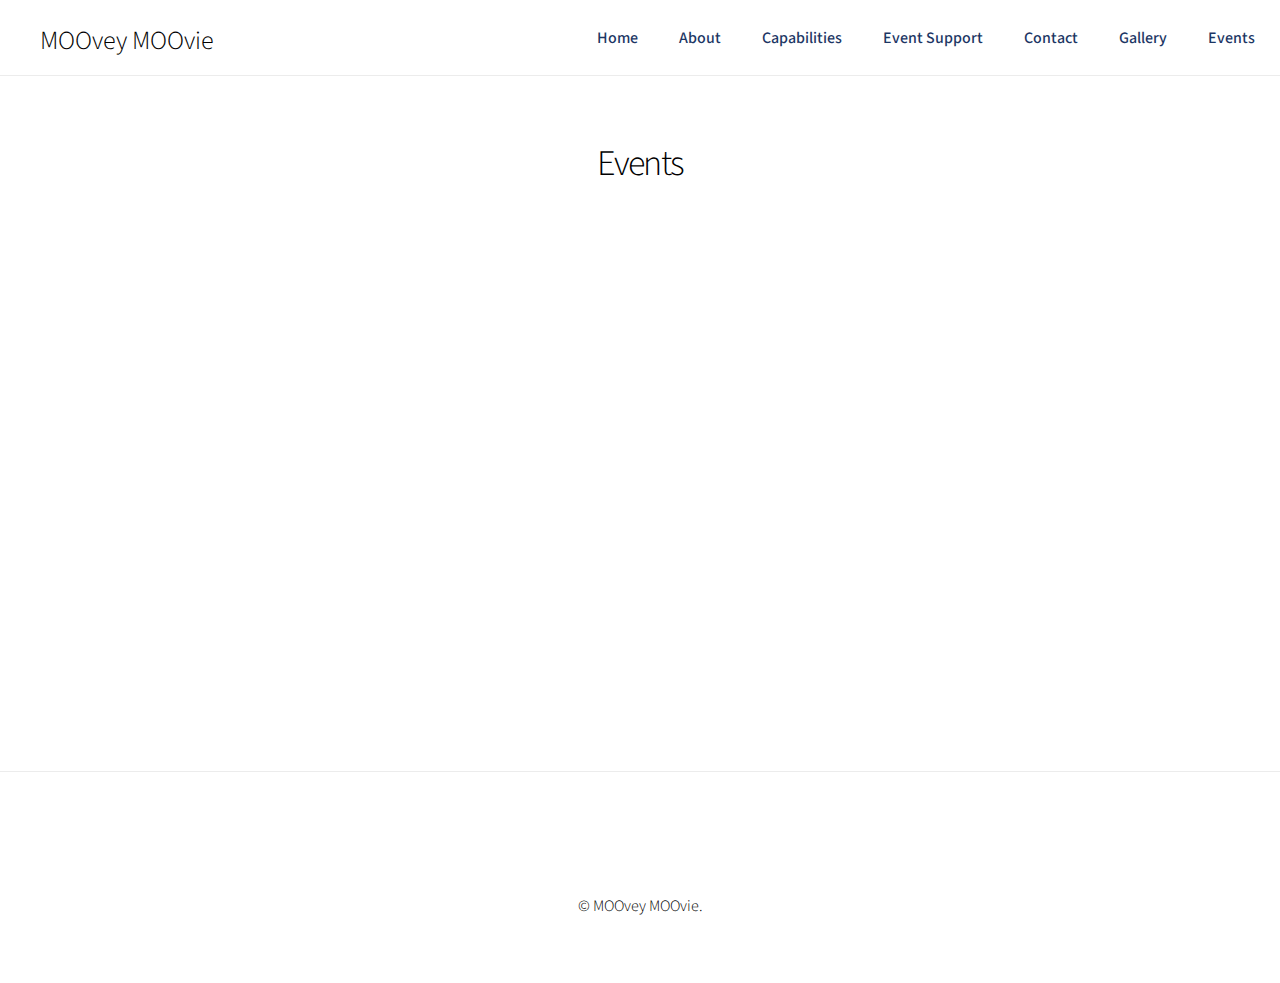
==== events.html @ 5aff8e3c "added nav header and moved events to new page" ====
<!DOCTYPE HTML>
<html>
	<head>
		<title>MOOvey MOOvie | Events</title>
		<meta charset="utf-8" />
		<meta name="viewport" content="width=device-width, initial-scale=1, user-scalable=no" />
		<link rel="stylesheet" href="assets/css/main.css" />
		<noscript><link rel="stylesheet" href="assets/css/noscript.css" /></noscript>
		<script src="https://identity.netlify.com/v1/netlify-identity-widget.js"></script>
	</head>
	<body class="is-preload">

		<!-- Wrapper -->
			<div id="wrapper" class="divided">

                <!-- Header -->
				<header>
					<div class="head_container">
						<div class="logo">
							<a href="#home">MOOvey MOOvie</a>
						</div>
						<div class="menu" id="myTopnav">
							<ul>
								<a href="javascript:void(0);" style="font-size:15px;" class="icon" onclick="openNav()">&#9776;</a>
								<li><a href="index.html#home">Home</a></li>
								<li><a href="index.html#about">About</a></li>
								<li><a href="index.html#capabilities">Capabilities</a></li>
								<li><a href="index.html#event-support">Event Support</a></li>
								<li><a href="index.html#contact">Contact</a></li>
								<li><a href="index.html#gallery">Gallery</a></li>
								<li><a href="events.html">Events</a></li>
							</ul>
						</div>
					</div>
				</header>
				<div id="mySidenav" class="sidenav">
					  <a href="javascript:void(0)" class="closebtn" onclick="closeNav()">&times;</a>
					  <a href="index.html#home">Home</a>
					  <a href="index.html#about">About</a>
					  <a href="index.html#capabilities">Capabilities</a>
					  <a href="index.html#event-Support">Event Support</a>
					  <a href="index.html#contact">Contact</a>
					  <a href="index.html#gallery">Gallery</a>
					  <a href="events.html">Events</a>
					  <p style="color: #1c3664; text-align: center">Hubover &copy; 2017</p>
				</div>

                <!-- Five -->
					<section class="wrapper style1 align-center">
						<div class="inner">
							<h2>Events</h2>
							<div class="responsive-iframe-container big-calendar">
								<iframe src="https://calendar.google.com/calendar/embed?height=600&wkst=1&bgcolor=%23ffffff&ctz=America%2FDenver&showTitle=0&showNav=1&showDate=1&showPrint=1&showTabs=1&showCalendars=0&showTz=1&mode=MONTH&src=ZmNiYmpuNHFqN3JnMDhkbWN1ZnJudmVocmdAZ3JvdXAuY2FsZW5kYXIuZ29vZ2xlLmNvbQ&color=%23A79B8E" style="border-width:0" width="800" height="600" frameborder="0" scrolling="no"></iframe>
							</div>
							<div class="responsive-iframe-container small-calendar">
								<iframe src="https://calendar.google.com/calendar/embed?height=600&wkst=1&bgcolor=%23ffffff&ctz=America%2FDenver&showTitle=0&showNav=1&showDate=1&showPrint=1&showTabs=0&showCalendars=0&showTz=1&mode=AGENDA&src=ZmNiYmpuNHFqN3JnMDhkbWN1ZnJudmVocmdAZ3JvdXAuY2FsZW5kYXIuZ29vZ2xlLmNvbQ&color=%23A79B8E" style="border-width:0" width="800" height="600" frameborder="0" scrolling="no"></iframe>
							</div>
						</div>
					</section>

				<!-- Footer -->
                <footer class="wrapper style1 align-center">
                    <div class="inner">
                        <ul class="icons">
                            <li><a href="#" class="icon brands style2 fa-twitter"><span class="label">Twitter</span></a></li>
                            <li><a href="#" class="icon brands style2 fa-facebook-f"><span class="label">Facebook</span></a></li>
                            <li><a href="#" class="icon brands style2 fa-instagram"><span class="label">Instagram</span></a></li>
                            <li><a href="#" class="icon brands style2 fa-linkedin-in"><span class="label">LinkedIn</span></a></li>
                            <li><a href="#" class="icon style2 fa-envelope"><span class="label">Email</span></a></li>
                        </ul>
                        <p>&copy; MOOvey MOOvie.</p>
                    </div>
                </footer>

            </div>

    <!-- Scripts -->
        <script src="assets/js/jquery.min.js"></script>
        <script src="assets/js/jquery.scrollex.min.js"></script>
        <script src="assets/js/jquery.scrolly.min.js"></script>
        <script src="assets/js/browser.min.js"></script>
        <script src="assets/js/breakpoints.min.js"></script>
        <script src="assets/js/util.js"></script>
        <script src="assets/js/main.js"></script>

        <script>
            if (window.netlifyIdentity) {
              window.netlifyIdentity.on("init", user => {
                if (!user) {
                  window.netlifyIdentity.on("login", () => {
                    document.location.href = "/admin/";
                  });
                }
              });
            }
        </script>

    </body>
</html>
---- assets/css/main.css ----
@import url(fontawesome-all.min.css);
@import url("https://fonts.googleapis.com/css?family=Source+Sans+Pro:300,300i,400,400i");

/* Responsive iFrame */

.responsive-iframe-container {
	position: relative;
	padding-bottom: 56.25%;
	padding-top: 30px;
	height: 0;
	overflow: hidden;
}
	
.responsive-iframe-container iframe,
.vresponsive-iframe-container object,
.vresponsive-iframe-container embed {
	position: absolute;
	top: 0;
	left: 0;
	width: 100%;
	height: 100%;
}

@media screen and (max-width: 500px) {
	.big-calendar {
		display: none;
	}
}

@media screen and (min-width: 501px) {
	.small-calendar {
		display: none;
	}
}

/* Responsive Nav Header */

header{
	border: black;
	border-width: 2px;
	box-shadow: 0px 3px 20px 3px rgba(0, 0, 0, 0.06);
	height: 75px;
}

.head_container{
	padding: 20px;
	overflow: hidden;
}

.logo a{
	float: left;
	margin: 0 0 0 20px;
	text-decoration: none;
	font-size: 26px;
}

.logo img{
	height: 50px;
}

.menu{
	margin-top:5px;
	float:right;
}

.menu ul{
	list-style-type: none;
	    margin-right: -10px;
}

.menu li{
	display: inline;
	margin-right: 0px; 
}

.menu a{
	text-decoration: none;
	font-weight: 500;
	color: #1c3664;
	    padding:10px;
	    padding-left: 15px;
	    padding-right: 15px;
}

.menu a:hover { 
	background: rgba(247, 202, 24, 0.1);
    border:#F7CA18;
    border-radius: 20px;
    border-style: solid;
    border-width: 2px;
    transition: 0.2s;

}

.icon{
	display: none;
}

menu.responsive{
	position: relative;
}

menu.responsive{
	float: none;
    display: block;
    text-align: left;
}

@media screen and (max-width: 835px) {
	.logo img {
	    height: 40px;
	}
	ul > li:first-of-type{
		display:none;
	}
	.menu{
		margin:0;
	}
}

@media screen and (max-width: 690px) {

.menu li{
	display: none;
}

.icon{
    font-weight: 900 !important;
        font-size: 27px !important;
    padding: 0;
    margin: 0;
       margin-top: -22px;
    display: flex;
}
	.logo img {
	    height: 40px;
	}
}

.sidenav {
	height: 100%;
    width: 0;
    position: fixed;
    z-index: 1;
    top: 0;
    left: 0;
    background-color: #fff;
    overflow-x: hidden;
    transition: 0.2s;
    padding-top: 87px;
    box-shadow: 2px 8px 20px rgba(0, 0, 0, 0.24);
}

.sidenav a {
    padding: 8px 8px 8px 32px;
    text-decoration: none;
    font-size: 25px;
    color: #1c3664;
    display: block;
    transition: 0.3s;
}

.sidenav a:hover, .offcanvas a:focus{
    color: #F7CA18;
}

.sidenav .closebtn {
    position: absolute;
    top: 0;
    right: 25px;
    font-size: 36px;
    margin-left: 50px;
}

html, body, div, span, applet, object,
iframe, h1, h2, h3, h4, h5, h6, p, blockquote,
pre, a, abbr, acronym, address, big, cite,
code, del, dfn, em, img, ins, kbd, q, s, samp,
small, strike, strong, sub, sup, tt, var, b,
u, i, center, dl, dt, dd, ol, ul, li, fieldset,
form, label, legend, table, caption, tbody,
tfoot, thead, tr, th, td, article, aside,
canvas, details, embed, figure, figcaption,
footer, header, hgroup, menu, nav, output, ruby,
section, summary, time, mark, audio, video {
	margin: 0;
	padding: 0;
	border: 0;
	font-size: 100%;
	font: inherit;
	vertical-align: baseline;}

article, aside, details, figcaption, figure,
footer, header, hgroup, menu, nav, section {
	display: block;}

body {
	line-height: 1;
}

ol, ul {
	list-style: none;
}

blockquote, q {
	quotes: none;
}

	blockquote:before, blockquote:after, q:before, q:after {
		content: '';
		content: none;
	}

table {
	border-collapse: collapse;
	border-spacing: 0;
}

body {
	-webkit-text-size-adjust: none;
}

mark {
	background-color: transparent;
	color: inherit;
}

input::-moz-focus-inner {
	border: 0;
	padding: 0;
}

input, select, textarea {
	-moz-appearance: none;
	-webkit-appearance: none;
	-ms-appearance: none;
	appearance: none;
}

/* Basic */

	@-ms-viewport {
		width: device-width;
	}

	body {
		-ms-overflow-style: scrollbar;
	}

	@media screen and (max-width: 480px) {

		html, body {
			min-width: 320px;
		}

	}

	html {
		box-sizing: border-box;
	}

	*, *:before, *:after {
		box-sizing: inherit;
	}

	body {
		background: #ffffff;
	}

		body.is-preload *, body.is-preload *:before, body.is-preload *:after {
			-moz-animation: none !important;
			-webkit-animation: none !important;
			-ms-animation: none !important;
			animation: none !important;
			-moz-transition: none !important;
			-webkit-transition: none !important;
			-ms-transition: none !important;
			transition: none !important;
		}

/* Type */

	html {
		font-size: 18pt;
	}

		@media screen and (max-width: 1680px) {

			html {
				font-size: 14pt;
			}

		}

		@media screen and (max-width: 1280px) {

			html {
				font-size: 12pt;
			}

		}

		@media screen and (max-width: 736px) {

			html {
				font-size: 11pt;
			}

		}

		@media screen and (max-width: 360px) {

			html {
				font-size: 10pt;
			}

		}

	body {
		background-color: #ffffff;
		color: #000000;
	}

	body, input, select, textarea {
		font-family: "Source Sans Pro", Helvetica, sans-serif;
		font-size: 1rem;
		font-weight: 300;
		line-height: 1.65;
	}

	a {
		-moz-transition: color 0.2s ease-in-out;
		-webkit-transition: color 0.2s ease-in-out;
		-ms-transition: color 0.2s ease-in-out;
		transition: color 0.2s ease-in-out;
		text-decoration: underline;
	}

		a:hover {
			text-decoration: none;
		}

	strong, b {
		font-weight: 400;
	}

	em, i {
		font-style: italic;
	}

	p {
		margin: 0 0 2rem 0;
	}

		p.major {
			font-size: 1.25rem;
		}

	h1, h2, h3, h4, h5, h6 {
		font-weight: 300;
		line-height: 1.375;
		letter-spacing: -0.05em;
		margin: 0 0 1rem 0;
	}

		h1 a, h2 a, h3 a, h4 a, h5 a, h6 a {
			color: inherit;
			text-decoration: none;
		}

	h1 {
		font-size: 3.5rem;
		line-height: 1.2;
	}

	h2 {
		font-size: 2.25rem;
	}

	h3 {
		font-size: 1.5rem;
	}

	h4 {
		font-size: 1.1rem;
	}

	h5 {
		font-size: 0.9rem;
	}

	h6 {
		font-size: 0.7rem;
	}

	sub {
		font-size: 0.8rem;
		position: relative;
		top: 0.5rem;
	}

	sup {
		font-size: 0.8rem;
		position: relative;
		top: -0.5rem;
	}

	blockquote {
		border-left: solid 4px;
		font-style: italic;
		margin: 0 0 2rem 0;
		padding: 0.5rem 0 0.5rem 2rem;
	}

	code {
		border-radius: 4px;
		font-family: "Courier New", monospace;
		font-size: 0.9em;
		margin: 0 0.25rem;
		padding: 0.25rem 0.325rem;
	}

	pre {
		-webkit-overflow-scrolling: touch;
		font-family: "Courier New", monospace;
		font-size: 0.9em;
		margin: 0 0 2rem 0;
	}

		pre code {
			display: block;
			line-height: 1.5;
			padding: 0.75rem 1rem;
			overflow-x: auto;
		}

	hr {
		border: 0;
		border-bottom: solid 1px;
		margin: 2.5rem 0;
	}

		hr.major {
			margin: 3.5rem 0;
		}

	.align-left {
		text-align: left;
	}

	.align-center {
		text-align: center;
	}

	.align-right {
		text-align: right;
	}

	@media screen and (max-width: 736px) {

		p.major {
			font-size: 1.1rem;
		}

		h1 {
			font-size: 2.5rem;
		}

		h2 {
			font-size: 2rem;
		}

		h3 {
			font-size: 1.25rem;
		}

		h4 {
			font-size: 1rem;
		}

	}

	input, select, textarea {
		color: #000000;
	}

	a {
		color: #000000;
	}

		a:hover {
			color: #47D3E5;
		}

	strong, b {
		color: #000000;
	}

	h1, h2, h3, h4, h5, h6 {
		color: #000000;
	}

	blockquote {
		border-left-color: rgba(0, 0, 0, 0.2);
	}

	code {
		background: rgba(0, 0, 0, 0.05);
		border-color: rgba(0, 0, 0, 0.2);
	}

	hr {
		border-bottom-color: rgba(0, 0, 0, 0.2);
	}

/* Row */

	.row {
		display: flex;
		flex-wrap: wrap;
		box-sizing: border-box;
		align-items: stretch;
	}

		.row > * {
			box-sizing: border-box;
		}

		.row.gtr-uniform > * > :last-child {
			margin-bottom: 0;
		}

		.row.aln-left {
			justify-content: flex-start;
		}

		.row.aln-center {
			justify-content: center;
		}

		.row.aln-right {
			justify-content: flex-end;
		}

		.row.aln-top {
			align-items: flex-start;
		}

		.row.aln-middle {
			align-items: center;
		}

		.row.aln-bottom {
			align-items: flex-end;
		}

		.row > .imp {
			order: -1;
		}

		.row > .col-1 {
			width: 8.33333%;
		}

		.row > .off-1 {
			margin-left: 8.33333%;
		}

		.row > .col-2 {
			width: 16.66667%;
		}

		.row > .off-2 {
			margin-left: 16.66667%;
		}

		.row > .col-3 {
			width: 25%;
		}

		.row > .off-3 {
			margin-left: 25%;
		}

		.row > .col-4 {
			width: 33.33333%;
		}

		.row > .off-4 {
			margin-left: 33.33333%;
		}

		.row > .col-5 {
			width: 41.66667%;
		}

		.row > .off-5 {
			margin-left: 41.66667%;
		}

		.row > .col-6 {
			width: 50%;
		}

		.row > .off-6 {
			margin-left: 50%;
		}

		.row > .col-7 {
			width: 58.33333%;
		}

		.row > .off-7 {
			margin-left: 58.33333%;
		}

		.row > .col-8 {
			width: 66.66667%;
		}

		.row > .off-8 {
			margin-left: 66.66667%;
		}

		.row > .col-9 {
			width: 75%;
		}

		.row > .off-9 {
			margin-left: 75%;
		}

		.row > .col-10 {
			width: 83.33333%;
		}

		.row > .off-10 {
			margin-left: 83.33333%;
		}

		.row > .col-11 {
			width: 91.66667%;
		}

		.row > .off-11 {
			margin-left: 91.66667%;
		}

		.row > .col-12 {
			width: 100%;
		}

		.row > .off-12 {
			margin-left: 100%;
		}

		.row.gtr-0 {
			margin-top: 0;
			margin-left: 0rem;
		}

			.row.gtr-0 > * {
				padding: 0 0 0 0rem;
			}

			.row.gtr-0.gtr-uniform {
				margin-top: 0rem;
			}

				.row.gtr-0.gtr-uniform > * {
					padding-top: 0rem;
				}

		.row.gtr-25 {
			margin-top: 0;
			margin-left: -0.5rem;
		}

			.row.gtr-25 > * {
				padding: 0 0 0 0.5rem;
			}

			.row.gtr-25.gtr-uniform {
				margin-top: -0.5rem;
			}

				.row.gtr-25.gtr-uniform > * {
					padding-top: 0.5rem;
				}

		.row.gtr-50 {
			margin-top: 0;
			margin-left: -1rem;
		}

			.row.gtr-50 > * {
				padding: 0 0 0 1rem;
			}

			.row.gtr-50.gtr-uniform {
				margin-top: -1rem;
			}

				.row.gtr-50.gtr-uniform > * {
					padding-top: 1rem;
				}

		.row {
			margin-top: 0;
			margin-left: -2rem;
		}

			.row > * {
				padding: 0 0 0 2rem;
			}

			.row.gtr-uniform {
				margin-top: -2rem;
			}

				.row.gtr-uniform > * {
					padding-top: 2rem;
				}

		.row.gtr-150 {
			margin-top: 0;
			margin-left: -3rem;
		}

			.row.gtr-150 > * {
				padding: 0 0 0 3rem;
			}

			.row.gtr-150.gtr-uniform {
				margin-top: -3rem;
			}

				.row.gtr-150.gtr-uniform > * {
					padding-top: 3rem;
				}

		.row.gtr-200 {
			margin-top: 0;
			margin-left: -4rem;
		}

			.row.gtr-200 > * {
				padding: 0 0 0 4rem;
			}

			.row.gtr-200.gtr-uniform {
				margin-top: -4rem;
			}

				.row.gtr-200.gtr-uniform > * {
					padding-top: 4rem;
				}

		@media screen and (max-width: 1680px) {

			.row {
				display: flex;
				flex-wrap: wrap;
				box-sizing: border-box;
				align-items: stretch;
			}

				.row > * {
					box-sizing: border-box;
				}

				.row.gtr-uniform > * > :last-child {
					margin-bottom: 0;
				}

				.row.aln-left {
					justify-content: flex-start;
				}

				.row.aln-center {
					justify-content: center;
				}

				.row.aln-right {
					justify-content: flex-end;
				}

				.row.aln-top {
					align-items: flex-start;
				}

				.row.aln-middle {
					align-items: center;
				}

				.row.aln-bottom {
					align-items: flex-end;
				}

				.row > .imp-xlarge {
					order: -1;
				}

				.row > .col-1-xlarge {
					width: 8.33333%;
				}

				.row > .off-1-xlarge {
					margin-left: 8.33333%;
				}

				.row > .col-2-xlarge {
					width: 16.66667%;
				}

				.row > .off-2-xlarge {
					margin-left: 16.66667%;
				}

				.row > .col-3-xlarge {
					width: 25%;
				}

				.row > .off-3-xlarge {
					margin-left: 25%;
				}

				.row > .col-4-xlarge {
					width: 33.33333%;
				}

				.row > .off-4-xlarge {
					margin-left: 33.33333%;
				}

				.row > .col-5-xlarge {
					width: 41.66667%;
				}

				.row > .off-5-xlarge {
					margin-left: 41.66667%;
				}

				.row > .col-6-xlarge {
					width: 50%;
				}

				.row > .off-6-xlarge {
					margin-left: 50%;
				}

				.row > .col-7-xlarge {
					width: 58.33333%;
				}

				.row > .off-7-xlarge {
					margin-left: 58.33333%;
				}

				.row > .col-8-xlarge {
					width: 66.66667%;
				}

				.row > .off-8-xlarge {
					margin-left: 66.66667%;
				}

				.row > .col-9-xlarge {
					width: 75%;
				}

				.row > .off-9-xlarge {
					margin-left: 75%;
				}

				.row > .col-10-xlarge {
					width: 83.33333%;
				}

				.row > .off-10-xlarge {
					margin-left: 83.33333%;
				}

				.row > .col-11-xlarge {
					width: 91.66667%;
				}

				.row > .off-11-xlarge {
					margin-left: 91.66667%;
				}

				.row > .col-12-xlarge {
					width: 100%;
				}

				.row > .off-12-xlarge {
					margin-left: 100%;
				}

				.row.gtr-0 {
					margin-top: 0;
					margin-left: 0rem;
				}

					.row.gtr-0 > * {
						padding: 0 0 0 0rem;
					}

					.row.gtr-0.gtr-uniform {
						margin-top: 0rem;
					}

						.row.gtr-0.gtr-uniform > * {
							padding-top: 0rem;
						}

				.row.gtr-25 {
					margin-top: 0;
					margin-left: -0.5rem;
				}

					.row.gtr-25 > * {
						padding: 0 0 0 0.5rem;
					}

					.row.gtr-25.gtr-uniform {
						margin-top: -0.5rem;
					}

						.row.gtr-25.gtr-uniform > * {
							padding-top: 0.5rem;
						}

				.row.gtr-50 {
					margin-top: 0;
					margin-left: -1rem;
				}

					.row.gtr-50 > * {
						padding: 0 0 0 1rem;
					}

					.row.gtr-50.gtr-uniform {
						margin-top: -1rem;
					}

						.row.gtr-50.gtr-uniform > * {
							padding-top: 1rem;
						}

				.row {
					margin-top: 0;
					margin-left: -2rem;
				}

					.row > * {
						padding: 0 0 0 2rem;
					}

					.row.gtr-uniform {
						margin-top: -2rem;
					}

						.row.gtr-uniform > * {
							padding-top: 2rem;
						}

				.row.gtr-150 {
					margin-top: 0;
					margin-left: -3rem;
				}

					.row.gtr-150 > * {
						padding: 0 0 0 3rem;
					}

					.row.gtr-150.gtr-uniform {
						margin-top: -3rem;
					}

						.row.gtr-150.gtr-uniform > * {
							padding-top: 3rem;
						}

				.row.gtr-200 {
					margin-top: 0;
					margin-left: -4rem;
				}

					.row.gtr-200 > * {
						padding: 0 0 0 4rem;
					}

					.row.gtr-200.gtr-uniform {
						margin-top: -4rem;
					}

						.row.gtr-200.gtr-uniform > * {
							padding-top: 4rem;
						}

		}

		@media screen and (max-width: 1280px) {

			.row {
				display: flex;
				flex-wrap: wrap;
				box-sizing: border-box;
				align-items: stretch;
			}

				.row > * {
					box-sizing: border-box;
				}

				.row.gtr-uniform > * > :last-child {
					margin-bottom: 0;
				}

				.row.aln-left {
					justify-content: flex-start;
				}

				.row.aln-center {
					justify-content: center;
				}

				.row.aln-right {
					justify-content: flex-end;
				}

				.row.aln-top {
					align-items: flex-start;
				}

				.row.aln-middle {
					align-items: center;
				}

				.row.aln-bottom {
					align-items: flex-end;
				}

				.row > .imp-large {
					order: -1;
				}

				.row > .col-1-large {
					width: 8.33333%;
				}

				.row > .off-1-large {
					margin-left: 8.33333%;
				}

				.row > .col-2-large {
					width: 16.66667%;
				}

				.row > .off-2-large {
					margin-left: 16.66667%;
				}

				.row > .col-3-large {
					width: 25%;
				}

				.row > .off-3-large {
					margin-left: 25%;
				}

				.row > .col-4-large {
					width: 33.33333%;
				}

				.row > .off-4-large {
					margin-left: 33.33333%;
				}

				.row > .col-5-large {
					width: 41.66667%;
				}

				.row > .off-5-large {
					margin-left: 41.66667%;
				}

				.row > .col-6-large {
					width: 50%;
				}

				.row > .off-6-large {
					margin-left: 50%;
				}

				.row > .col-7-large {
					width: 58.33333%;
				}

				.row > .off-7-large {
					margin-left: 58.33333%;
				}

				.row > .col-8-large {
					width: 66.66667%;
				}

				.row > .off-8-large {
					margin-left: 66.66667%;
				}

				.row > .col-9-large {
					width: 75%;
				}

				.row > .off-9-large {
					margin-left: 75%;
				}

				.row > .col-10-large {
					width: 83.33333%;
				}

				.row > .off-10-large {
					margin-left: 83.33333%;
				}

				.row > .col-11-large {
					width: 91.66667%;
				}

				.row > .off-11-large {
					margin-left: 91.66667%;
				}

				.row > .col-12-large {
					width: 100%;
				}

				.row > .off-12-large {
					margin-left: 100%;
				}

				.row.gtr-0 {
					margin-top: 0;
					margin-left: 0rem;
				}

					.row.gtr-0 > * {
						padding: 0 0 0 0rem;
					}

					.row.gtr-0.gtr-uniform {
						margin-top: 0rem;
					}

						.row.gtr-0.gtr-uniform > * {
							padding-top: 0rem;
						}

				.row.gtr-25 {
					margin-top: 0;
					margin-left: -0.5rem;
				}

					.row.gtr-25 > * {
						padding: 0 0 0 0.5rem;
					}

					.row.gtr-25.gtr-uniform {
						margin-top: -0.5rem;
					}

						.row.gtr-25.gtr-uniform > * {
							padding-top: 0.5rem;
						}

				.row.gtr-50 {
					margin-top: 0;
					margin-left: -1rem;
				}

					.row.gtr-50 > * {
						padding: 0 0 0 1rem;
					}

					.row.gtr-50.gtr-uniform {
						margin-top: -1rem;
					}

						.row.gtr-50.gtr-uniform > * {
							padding-top: 1rem;
						}

				.row {
					margin-top: 0;
					margin-left: -2rem;
				}

					.row > * {
						padding: 0 0 0 2rem;
					}

					.row.gtr-uniform {
						margin-top: -2rem;
					}

						.row.gtr-uniform > * {
							padding-top: 2rem;
						}

				.row.gtr-150 {
					margin-top: 0;
					margin-left: -3rem;
				}

					.row.gtr-150 > * {
						padding: 0 0 0 3rem;
					}

					.row.gtr-150.gtr-uniform {
						margin-top: -3rem;
					}

						.row.gtr-150.gtr-uniform > * {
							padding-top: 3rem;
						}

				.row.gtr-200 {
					margin-top: 0;
					margin-left: -4rem;
				}

					.row.gtr-200 > * {
						padding: 0 0 0 4rem;
					}

					.row.gtr-200.gtr-uniform {
						margin-top: -4rem;
					}

						.row.gtr-200.gtr-uniform > * {
							padding-top: 4rem;
						}

		}

		@media screen and (max-width: 980px) {

			.row {
				display: flex;
				flex-wrap: wrap;
				box-sizing: border-box;
				align-items: stretch;
			}

				.row > * {
					box-sizing: border-box;
				}

				.row.gtr-uniform > * > :last-child {
					margin-bottom: 0;
				}

				.row.aln-left {
					justify-content: flex-start;
				}

				.row.aln-center {
					justify-content: center;
				}

				.row.aln-right {
					justify-content: flex-end;
				}

				.row.aln-top {
					align-items: flex-start;
				}

				.row.aln-middle {
					align-items: center;
				}

				.row.aln-bottom {
					align-items: flex-end;
				}

				.row > .imp-medium {
					order: -1;
				}

				.row > .col-1-medium {
					width: 8.33333%;
				}

				.row > .off-1-medium {
					margin-left: 8.33333%;
				}

				.row > .col-2-medium {
					width: 16.66667%;
				}

				.row > .off-2-medium {
					margin-left: 16.66667%;
				}

				.row > .col-3-medium {
					width: 25%;
				}

				.row > .off-3-medium {
					margin-left: 25%;
				}

				.row > .col-4-medium {
					width: 33.33333%;
				}

				.row > .off-4-medium {
					margin-left: 33.33333%;
				}

				.row > .col-5-medium {
					width: 41.66667%;
				}

				.row > .off-5-medium {
					margin-left: 41.66667%;
				}

				.row > .col-6-medium {
					width: 50%;
				}

				.row > .off-6-medium {
					margin-left: 50%;
				}

				.row > .col-7-medium {
					width: 58.33333%;
				}

				.row > .off-7-medium {
					margin-left: 58.33333%;
				}

				.row > .col-8-medium {
					width: 66.66667%;
				}

				.row > .off-8-medium {
					margin-left: 66.66667%;
				}

				.row > .col-9-medium {
					width: 75%;
				}

				.row > .off-9-medium {
					margin-left: 75%;
				}

				.row > .col-10-medium {
					width: 83.33333%;
				}

				.row > .off-10-medium {
					margin-left: 83.33333%;
				}

				.row > .col-11-medium {
					width: 91.66667%;
				}

				.row > .off-11-medium {
					margin-left: 91.66667%;
				}

				.row > .col-12-medium {
					width: 100%;
				}

				.row > .off-12-medium {
					margin-left: 100%;
				}

				.row.gtr-0 {
					margin-top: 0;
					margin-left: 0rem;
				}

					.row.gtr-0 > * {
						padding: 0 0 0 0rem;
					}

					.row.gtr-0.gtr-uniform {
						margin-top: 0rem;
					}

						.row.gtr-0.gtr-uniform > * {
							padding-top: 0rem;
						}

				.row.gtr-25 {
					margin-top: 0;
					margin-left: -0.5rem;
				}

					.row.gtr-25 > * {
						padding: 0 0 0 0.5rem;
					}

					.row.gtr-25.gtr-uniform {
						margin-top: -0.5rem;
					}

						.row.gtr-25.gtr-uniform > * {
							padding-top: 0.5rem;
						}

				.row.gtr-50 {
					margin-top: 0;
					margin-left: -1rem;
				}

					.row.gtr-50 > * {
						padding: 0 0 0 1rem;
					}

					.row.gtr-50.gtr-uniform {
						margin-top: -1rem;
					}

						.row.gtr-50.gtr-uniform > * {
							padding-top: 1rem;
						}

				.row {
					margin-top: 0;
					margin-left: -2rem;
				}

					.row > * {
						padding: 0 0 0 2rem;
					}

					.row.gtr-uniform {
						margin-top: -2rem;
					}

						.row.gtr-uniform > * {
							padding-top: 2rem;
						}

				.row.gtr-150 {
					margin-top: 0;
					margin-left: -3rem;
				}

					.row.gtr-150 > * {
						padding: 0 0 0 3rem;
					}

					.row.gtr-150.gtr-uniform {
						margin-top: -3rem;
					}

						.row.gtr-150.gtr-uniform > * {
							padding-top: 3rem;
						}

				.row.gtr-200 {
					margin-top: 0;
					margin-left: -4rem;
				}

					.row.gtr-200 > * {
						padding: 0 0 0 4rem;
					}

					.row.gtr-200.gtr-uniform {
						margin-top: -4rem;
					}

						.row.gtr-200.gtr-uniform > * {
							padding-top: 4rem;
						}

		}

		@media screen and (max-width: 736px) {

			.row {
				display: flex;
				flex-wrap: wrap;
				box-sizing: border-box;
				align-items: stretch;
			}

				.row > * {
					box-sizing: border-box;
				}

				.row.gtr-uniform > * > :last-child {
					margin-bottom: 0;
				}

				.row.aln-left {
					justify-content: flex-start;
				}

				.row.aln-center {
					justify-content: center;
				}

				.row.aln-right {
					justify-content: flex-end;
				}

				.row.aln-top {
					align-items: flex-start;
				}

				.row.aln-middle {
					align-items: center;
				}

				.row.aln-bottom {
					align-items: flex-end;
				}

				.row > .imp-small {
					order: -1;
				}

				.row > .col-1-small {
					width: 8.33333%;
				}

				.row > .off-1-small {
					margin-left: 8.33333%;
				}

				.row > .col-2-small {
					width: 16.66667%;
				}

				.row > .off-2-small {
					margin-left: 16.66667%;
				}

				.row > .col-3-small {
					width: 25%;
				}

				.row > .off-3-small {
					margin-left: 25%;
				}

				.row > .col-4-small {
					width: 33.33333%;
				}

				.row > .off-4-small {
					margin-left: 33.33333%;
				}

				.row > .col-5-small {
					width: 41.66667%;
				}

				.row > .off-5-small {
					margin-left: 41.66667%;
				}

				.row > .col-6-small {
					width: 50%;
				}

				.row > .off-6-small {
					margin-left: 50%;
				}

				.row > .col-7-small {
					width: 58.33333%;
				}

				.row > .off-7-small {
					margin-left: 58.33333%;
				}

				.row > .col-8-small {
					width: 66.66667%;
				}

				.row > .off-8-small {
					margin-left: 66.66667%;
				}

				.row > .col-9-small {
					width: 75%;
				}

				.row > .off-9-small {
					margin-left: 75%;
				}

				.row > .col-10-small {
					width: 83.33333%;
				}

				.row > .off-10-small {
					margin-left: 83.33333%;
				}

				.row > .col-11-small {
					width: 91.66667%;
				}

				.row > .off-11-small {
					margin-left: 91.66667%;
				}

				.row > .col-12-small {
					width: 100%;
				}

				.row > .off-12-small {
					margin-left: 100%;
				}

				.row.gtr-0 {
					margin-top: 0;
					margin-left: 0rem;
				}

					.row.gtr-0 > * {
						padding: 0 0 0 0rem;
					}

					.row.gtr-0.gtr-uniform {
						margin-top: 0rem;
					}

						.row.gtr-0.gtr-uniform > * {
							padding-top: 0rem;
						}

				.row.gtr-25 {
					margin-top: 0;
					margin-left: -0.5rem;
				}

					.row.gtr-25 > * {
						padding: 0 0 0 0.5rem;
					}

					.row.gtr-25.gtr-uniform {
						margin-top: -0.5rem;
					}

						.row.gtr-25.gtr-uniform > * {
							padding-top: 0.5rem;
						}

				.row.gtr-50 {
					margin-top: 0;
					margin-left: -1rem;
				}

					.row.gtr-50 > * {
						padding: 0 0 0 1rem;
					}

					.row.gtr-50.gtr-uniform {
						margin-top: -1rem;
					}

						.row.gtr-50.gtr-uniform > * {
							padding-top: 1rem;
						}

				.row {
					margin-top: 0;
					margin-left: -2rem;
				}

					.row > * {
						padding: 0 0 0 2rem;
					}

					.row.gtr-uniform {
						margin-top: -2rem;
					}

						.row.gtr-uniform > * {
							padding-top: 2rem;
						}

				.row.gtr-150 {
					margin-top: 0;
					margin-left: -3rem;
				}

					.row.gtr-150 > * {
						padding: 0 0 0 3rem;
					}

					.row.gtr-150.gtr-uniform {
						margin-top: -3rem;
					}

						.row.gtr-150.gtr-uniform > * {
							padding-top: 3rem;
						}

				.row.gtr-200 {
					margin-top: 0;
					margin-left: -4rem;
				}

					.row.gtr-200 > * {
						padding: 0 0 0 4rem;
					}

					.row.gtr-200.gtr-uniform {
						margin-top: -4rem;
					}

						.row.gtr-200.gtr-uniform > * {
							padding-top: 4rem;
						}

		}

		@media screen and (max-width: 480px) {

			.row {
				display: flex;
				flex-wrap: wrap;
				box-sizing: border-box;
				align-items: stretch;
			}

				.row > * {
					box-sizing: border-box;
				}

				.row.gtr-uniform > * > :last-child {
					margin-bottom: 0;
				}

				.row.aln-left {
					justify-content: flex-start;
				}

				.row.aln-center {
					justify-content: center;
				}

				.row.aln-right {
					justify-content: flex-end;
				}

				.row.aln-top {
					align-items: flex-start;
				}

				.row.aln-middle {
					align-items: center;
				}

				.row.aln-bottom {
					align-items: flex-end;
				}

				.row > .imp-xsmall {
					order: -1;
				}

				.row > .col-1-xsmall {
					width: 8.33333%;
				}

				.row > .off-1-xsmall {
					margin-left: 8.33333%;
				}

				.row > .col-2-xsmall {
					width: 16.66667%;
				}

				.row > .off-2-xsmall {
					margin-left: 16.66667%;
				}

				.row > .col-3-xsmall {
					width: 25%;
				}

				.row > .off-3-xsmall {
					margin-left: 25%;
				}

				.row > .col-4-xsmall {
					width: 33.33333%;
				}

				.row > .off-4-xsmall {
					margin-left: 33.33333%;
				}

				.row > .col-5-xsmall {
					width: 41.66667%;
				}

				.row > .off-5-xsmall {
					margin-left: 41.66667%;
				}

				.row > .col-6-xsmall {
					width: 50%;
				}

				.row > .off-6-xsmall {
					margin-left: 50%;
				}

				.row > .col-7-xsmall {
					width: 58.33333%;
				}

				.row > .off-7-xsmall {
					margin-left: 58.33333%;
				}

				.row > .col-8-xsmall {
					width: 66.66667%;
				}

				.row > .off-8-xsmall {
					margin-left: 66.66667%;
				}

				.row > .col-9-xsmall {
					width: 75%;
				}

				.row > .off-9-xsmall {
					margin-left: 75%;
				}

				.row > .col-10-xsmall {
					width: 83.33333%;
				}

				.row > .off-10-xsmall {
					margin-left: 83.33333%;
				}

				.row > .col-11-xsmall {
					width: 91.66667%;
				}

				.row > .off-11-xsmall {
					margin-left: 91.66667%;
				}

				.row > .col-12-xsmall {
					width: 100%;
				}

				.row > .off-12-xsmall {
					margin-left: 100%;
				}

				.row.gtr-0 {
					margin-top: 0;
					margin-left: 0rem;
				}

					.row.gtr-0 > * {
						padding: 0 0 0 0rem;
					}

					.row.gtr-0.gtr-uniform {
						margin-top: 0rem;
					}

						.row.gtr-0.gtr-uniform > * {
							padding-top: 0rem;
						}

				.row.gtr-25 {
					margin-top: 0;
					margin-left: -0.5rem;
				}

					.row.gtr-25 > * {
						padding: 0 0 0 0.5rem;
					}

					.row.gtr-25.gtr-uniform {
						margin-top: -0.5rem;
					}

						.row.gtr-25.gtr-uniform > * {
							padding-top: 0.5rem;
						}

				.row.gtr-50 {
					margin-top: 0;
					margin-left: -1rem;
				}

					.row.gtr-50 > * {
						padding: 0 0 0 1rem;
					}

					.row.gtr-50.gtr-uniform {
						margin-top: -1rem;
					}

						.row.gtr-50.gtr-uniform > * {
							padding-top: 1rem;
						}

				.row {
					margin-top: 0;
					margin-left: -2rem;
				}

					.row > * {
						padding: 0 0 0 2rem;
					}

					.row.gtr-uniform {
						margin-top: -2rem;
					}

						.row.gtr-uniform > * {
							padding-top: 2rem;
						}

				.row.gtr-150 {
					margin-top: 0;
					margin-left: -3rem;
				}

					.row.gtr-150 > * {
						padding: 0 0 0 3rem;
					}

					.row.gtr-150.gtr-uniform {
						margin-top: -3rem;
					}

						.row.gtr-150.gtr-uniform > * {
							padding-top: 3rem;
						}

				.row.gtr-200 {
					margin-top: 0;
					margin-left: -4rem;
				}

					.row.gtr-200 > * {
						padding: 0 0 0 4rem;
					}

					.row.gtr-200.gtr-uniform {
						margin-top: -4rem;
					}

						.row.gtr-200.gtr-uniform > * {
							padding-top: 4rem;
						}

		}

		@media screen and (max-width: 360px) {

			.row {
				display: flex;
				flex-wrap: wrap;
				box-sizing: border-box;
				align-items: stretch;
			}

				.row > * {
					box-sizing: border-box;
				}

				.row.gtr-uniform > * > :last-child {
					margin-bottom: 0;
				}

				.row.aln-left {
					justify-content: flex-start;
				}

				.row.aln-center {
					justify-content: center;
				}

				.row.aln-right {
					justify-content: flex-end;
				}

				.row.aln-top {
					align-items: flex-start;
				}

				.row.aln-middle {
					align-items: center;
				}

				.row.aln-bottom {
					align-items: flex-end;
				}

				.row > .imp-xxsmall {
					order: -1;
				}

				.row > .col-1-xxsmall {
					width: 8.33333%;
				}

				.row > .off-1-xxsmall {
					margin-left: 8.33333%;
				}

				.row > .col-2-xxsmall {
					width: 16.66667%;
				}

				.row > .off-2-xxsmall {
					margin-left: 16.66667%;
				}

				.row > .col-3-xxsmall {
					width: 25%;
				}

				.row > .off-3-xxsmall {
					margin-left: 25%;
				}

				.row > .col-4-xxsmall {
					width: 33.33333%;
				}

				.row > .off-4-xxsmall {
					margin-left: 33.33333%;
				}

				.row > .col-5-xxsmall {
					width: 41.66667%;
				}

				.row > .off-5-xxsmall {
					margin-left: 41.66667%;
				}

				.row > .col-6-xxsmall {
					width: 50%;
				}

				.row > .off-6-xxsmall {
					margin-left: 50%;
				}

				.row > .col-7-xxsmall {
					width: 58.33333%;
				}

				.row > .off-7-xxsmall {
					margin-left: 58.33333%;
				}

				.row > .col-8-xxsmall {
					width: 66.66667%;
				}

				.row > .off-8-xxsmall {
					margin-left: 66.66667%;
				}

				.row > .col-9-xxsmall {
					width: 75%;
				}

				.row > .off-9-xxsmall {
					margin-left: 75%;
				}

				.row > .col-10-xxsmall {
					width: 83.33333%;
				}

				.row > .off-10-xxsmall {
					margin-left: 83.33333%;
				}

				.row > .col-11-xxsmall {
					width: 91.66667%;
				}

				.row > .off-11-xxsmall {
					margin-left: 91.66667%;
				}

				.row > .col-12-xxsmall {
					width: 100%;
				}

				.row > .off-12-xxsmall {
					margin-left: 100%;
				}

				.row.gtr-0 {
					margin-top: 0;
					margin-left: 0rem;
				}

					.row.gtr-0 > * {
						padding: 0 0 0 0rem;
					}

					.row.gtr-0.gtr-uniform {
						margin-top: 0rem;
					}

						.row.gtr-0.gtr-uniform > * {
							padding-top: 0rem;
						}

				.row.gtr-25 {
					margin-top: 0;
					margin-left: -0.5rem;
				}

					.row.gtr-25 > * {
						padding: 0 0 0 0.5rem;
					}

					.row.gtr-25.gtr-uniform {
						margin-top: -0.5rem;
					}

						.row.gtr-25.gtr-uniform > * {
							padding-top: 0.5rem;
						}

				.row.gtr-50 {
					margin-top: 0;
					margin-left: -1rem;
				}

					.row.gtr-50 > * {
						padding: 0 0 0 1rem;
					}

					.row.gtr-50.gtr-uniform {
						margin-top: -1rem;
					}

						.row.gtr-50.gtr-uniform > * {
							padding-top: 1rem;
						}

				.row {
					margin-top: 0;
					margin-left: -2rem;
				}

					.row > * {
						padding: 0 0 0 2rem;
					}

					.row.gtr-uniform {
						margin-top: -2rem;
					}

						.row.gtr-uniform > * {
							padding-top: 2rem;
						}

				.row.gtr-150 {
					margin-top: 0;
					margin-left: -3rem;
				}

					.row.gtr-150 > * {
						padding: 0 0 0 3rem;
					}

					.row.gtr-150.gtr-uniform {
						margin-top: -3rem;
					}

						.row.gtr-150.gtr-uniform > * {
							padding-top: 3rem;
						}

				.row.gtr-200 {
					margin-top: 0;
					margin-left: -4rem;
				}

					.row.gtr-200 > * {
						padding: 0 0 0 4rem;
					}

					.row.gtr-200.gtr-uniform {
						margin-top: -4rem;
					}

						.row.gtr-200.gtr-uniform > * {
							padding-top: 4rem;
						}

		}

/* Box */

	.box {
		border-radius: 4px;
		border: solid 1px;
		margin-bottom: 2rem;
		padding: 1.5rem;
	}

		.box > :last-child,
		.box > :last-child > :last-child,
		.box > :last-child > :last-child > :last-child {
			margin-bottom: 0;
		}

		.box.alt {
			border: 0;
			border-radius: 0;
			padding: 0;
		}

	.box {
		border-color: rgba(0, 0, 0, 0.2);
	}

/* Button */

	input[type="submit"],
	input[type="reset"],
	input[type="button"],
	button,
	.button {
		-moz-appearance: none;
		-webkit-appearance: none;
		-ms-appearance: none;
		appearance: none;
		-moz-transition: background-color 0.2s ease-in-out, box-shadow 0.2s ease-in-out, color 0.2s ease-in-out;
		-webkit-transition: background-color 0.2s ease-in-out, box-shadow 0.2s ease-in-out, color 0.2s ease-in-out;
		-ms-transition: background-color 0.2s ease-in-out, box-shadow 0.2s ease-in-out, color 0.2s ease-in-out;
		transition: background-color 0.2s ease-in-out, box-shadow 0.2s ease-in-out, color 0.2s ease-in-out;
		border: 0;
		cursor: pointer;
		display: inline-block;
		font-weight: 400;
		letter-spacing: 0.125em;
		text-align: center;
		text-decoration: none;
		text-transform: uppercase;
		white-space: nowrap;
		font-size: 0.75rem;
		max-width: 20rem;
		height: 3.75em;
		line-height: 3.75em;
		border-radius: 3.75em;
		padding: 0 2.5em;
		text-overflow: ellipsis;
		overflow: hidden;
	}

		input[type="submit"].icon:before,
		input[type="reset"].icon:before,
		input[type="button"].icon:before,
		button.icon:before,
		.button.icon:before {
			margin-right: 0.5rem;
		}

		input[type="submit"].fit,
		input[type="reset"].fit,
		input[type="button"].fit,
		button.fit,
		.button.fit {
			width: 100%;
		}

		input[type="submit"].small,
		input[type="reset"].small,
		input[type="button"].small,
		button.small,
		.button.small {
			font-size: 0.6rem;
			height: 3.325em;
			line-height: 3.325em;
			border-radius: 3.325em;
			padding: 0 2em;
		}

		input[type="submit"].large,
		input[type="reset"].large,
		input[type="button"].large,
		button.large,
		.button.large {
			font-size: 0.8rem;
			height: 4em;
			line-height: 4em;
			border-radius: 4em;
			padding: 0 3em;
		}

		input[type="submit"].wide,
		input[type="reset"].wide,
		input[type="button"].wide,
		button.wide,
		.button.wide {
			min-width: 14em;
		}

		input[type="submit"].disabled, input[type="submit"]:disabled,
		input[type="reset"].disabled,
		input[type="reset"]:disabled,
		input[type="button"].disabled,
		input[type="button"]:disabled,
		button.disabled,
		button:disabled,
		.button.disabled,
		.button:disabled {
			pointer-events: none;
			opacity: 0.25;
		}

	input[type="submit"],
	input[type="reset"],
	input[type="button"],
	button,
	.button {
		background-color: transparent;
		box-shadow: inset 0 0 0 1px rgba(0, 0, 0, 0.2);
		color: #000000 !important;
	}

		input[type="submit"]:hover,
		input[type="reset"]:hover,
		input[type="button"]:hover,
		button:hover,
		.button:hover {
			box-shadow: inset 0 0 0 1px #47D3E5;
			color: #47D3E5 !important;
		}

		input[type="submit"]:active,
		input[type="reset"]:active,
		input[type="button"]:active,
		button:active,
		.button:active {
			background-color: rgba(71, 211, 229, 0.2);
			box-shadow: inset 0 0 0 1px #47D3E5;
			color: #47D3E5 !important;
		}

		input[type="submit"].primary,
		input[type="reset"].primary,
		input[type="button"].primary,
		button.primary,
		.button.primary {
			background-color: #000000;
			box-shadow: none;
			color: #ffffff !important;
		}

			input[type="submit"].primary:hover,
			input[type="reset"].primary:hover,
			input[type="button"].primary:hover,
			button.primary:hover,
			.button.primary:hover {
				background-color: #47D3E5;
			}

			input[type="submit"].primary:active,
			input[type="reset"].primary:active,
			input[type="button"].primary:active,
			button.primary:active,
			.button.primary:active {
				background-color: #1ebdd1;
			}

/* Form */

	form {
		margin: 0 0 2rem 0;
	}

		form > :last-child {
			margin-bottom: 0;
		}

		form > .fields {
			display: -moz-flex;
			display: -webkit-flex;
			display: -ms-flex;
			display: flex;
			-moz-flex-wrap: wrap;
			-webkit-flex-wrap: wrap;
			-ms-flex-wrap: wrap;
			flex-wrap: wrap;
			width: calc(100% + 3rem);
			margin: -1.5rem 0 2rem -1.5rem;
		}

			form > .fields > .field {
				-moz-flex-grow: 0;
				-webkit-flex-grow: 0;
				-ms-flex-grow: 0;
				flex-grow: 0;
				-moz-flex-shrink: 0;
				-webkit-flex-shrink: 0;
				-ms-flex-shrink: 0;
				flex-shrink: 0;
				padding: 1.5rem 0 0 1.5rem;
				width: calc(100% - 1.5rem);
			}

				form > .fields > .field.half {
					width: calc(50% - 0.75rem);
				}

				form > .fields > .field.third {
					width: calc(100%/3 - 0.5rem);
				}

				form > .fields > .field.quarter {
					width: calc(25% - 0.375rem);
				}

		@media screen and (max-width: 480px) {

			form > .fields {
				width: calc(100% + 3rem);
				margin: -1.5rem 0 2rem -1.5rem;
			}

				form > .fields > .field {
					padding: 1.5rem 0 0 1.5rem;
					width: calc(100% - 1.5rem);
				}

					form > .fields > .field.half {
						width: calc(100% - 1.5rem);
					}

					form > .fields > .field.third {
						width: calc(100% - 1.5rem);
					}

					form > .fields > .field.quarter {
						width: calc(100% - 1.5rem);
					}

		}

	label {
		display: block;
		font-size: 0.9rem;
		font-weight: 400;
		margin: 0 0 1rem 0;
	}

	input[type="text"],
	input[type="password"],
	input[type="email"],
	input[type="tel"],
	input[type="search"],
	input[type="url"],
	select,
	textarea {
		-moz-appearance: none;
		-webkit-appearance: none;
		-ms-appearance: none;
		appearance: none;
		background-color: transparent;
		border-radius: 4px;
		border: none;
		border: solid 1px;
		color: inherit;
		display: block;
		outline: 0;
		padding: 0 0.825rem;
		text-decoration: none;
		width: 100%;
	}

		input[type="text"]:invalid,
		input[type="password"]:invalid,
		input[type="email"]:invalid,
		input[type="tel"]:invalid,
		input[type="search"]:invalid,
		input[type="url"]:invalid,
		select:invalid,
		textarea:invalid {
			box-shadow: none;
		}

	select {
		background-size: 1.25rem;
		background-repeat: no-repeat;
		background-position: calc(100% - 1rem) center;
		height: 2.75rem;
		padding-right: 2.75rem;
		text-overflow: ellipsis;
	}

		select:focus::-ms-value {
			background-color: transparent;
		}

		select::-ms-expand {
			display: none;
		}

	input[type="text"],
	input[type="password"],
	input[type="email"],
	input[type="tel"],
	input[type="search"],
	input[type="url"],
	select {
		height: 2.75rem;
	}

	textarea {
		padding: 0.75rem 1rem;
	}

	input[type="checkbox"],
	input[type="radio"] {
		-moz-appearance: none;
		-webkit-appearance: none;
		-ms-appearance: none;
		appearance: none;
		display: block;
		float: left;
		margin-right: -2rem;
		opacity: 0;
		width: 1rem;
		z-index: -1;
	}

		input[type="checkbox"] + label,
		input[type="radio"] + label {
			text-decoration: none;
			-moz-user-select: none;
			-webkit-user-select: none;
			-ms-user-select: none;
			user-select: none;
			cursor: pointer;
			display: inline-block;
			font-size: 1rem;
			font-weight: 300;
			padding-left: 2.4rem;
			padding-right: 0.75rem;
			position: relative;
			margin-bottom: 0;
		}

			input[type="checkbox"] + label:before,
			input[type="radio"] + label:before {
				-moz-osx-font-smoothing: grayscale;
				-webkit-font-smoothing: antialiased;
				display: inline-block;
				font-style: normal;
				font-variant: normal;
				text-rendering: auto;
				line-height: 1;
				text-transform: none !important;
				font-family: 'Font Awesome 5 Free';
				font-weight: 900;
			}

			input[type="checkbox"] + label:before,
			input[type="radio"] + label:before {
				border-radius: 4px;
				border: solid 1px;
				content: '';
				display: inline-block;
				font-size: 0.8rem;
				height: 1.65rem;
				left: 0;
				line-height: 1.65rem;
				position: absolute;
				text-align: center;
				top: 0;
				width: 1.65rem;
			}

		input[type="checkbox"]:checked + label:before,
		input[type="radio"]:checked + label:before {
			content: '\f00c';
		}

	input[type="checkbox"] + label:before {
		border-radius: 4px;
	}

	input[type="radio"] + label:before {
		border-radius: 100%;
	}

	::-webkit-input-placeholder {
		opacity: 1.0;
	}

	:-moz-placeholder {
		opacity: 1.0;
	}

	::-moz-placeholder {
		opacity: 1.0;
	}

	:-ms-input-placeholder {
		opacity: 1.0;
	}

	label {
		color: #000000;
	}

	input[type="text"],
	input[type="password"],
	input[type="email"],
	input[type="tel"],
	input[type="search"],
	input[type="url"],
	select,
	textarea {
		border-color: rgba(0, 0, 0, 0.2);
	}

		input[type="text"]:focus,
		input[type="password"]:focus,
		input[type="email"]:focus,
		input[type="tel"]:focus,
		input[type="search"]:focus,
		input[type="url"]:focus,
		select:focus,
		textarea:focus {
			border-color: #47D3E5;
			box-shadow: 0 0 0 1px #47D3E5;
		}

	select {
		background-image: url("data:image/svg+xml;charset=utf8,%3Csvg xmlns='http://www.w3.org/2000/svg' width='40' height='40' preserveAspectRatio='none' viewBox='0 0 40 40'%3E%3Cpath d='M9.4,12.3l10.4,10.4l10.4-10.4c0.2-0.2,0.5-0.4,0.9-0.4c0.3,0,0.6,0.1,0.9,0.4l3.3,3.3c0.2,0.2,0.4,0.5,0.4,0.9 c0,0.4-0.1,0.6-0.4,0.9L20.7,31.9c-0.2,0.2-0.5,0.4-0.9,0.4c-0.3,0-0.6-0.1-0.9-0.4L4.3,17.3c-0.2-0.2-0.4-0.5-0.4-0.9 c0-0.4,0.1-0.6,0.4-0.9l3.3-3.3c0.2-0.2,0.5-0.4,0.9-0.4S9.1,12.1,9.4,12.3z' fill='rgba(0, 0, 0, 0.2)' /%3E%3C/svg%3E");
	}

		select option {
			color: #000000;
			background: #ffffff;
		}

	input[type="checkbox"] + label,
	input[type="radio"] + label {
		color: #000000;
	}

		input[type="checkbox"] + label:before,
		input[type="radio"] + label:before {
			border-color: rgba(0, 0, 0, 0.2);
		}

	input[type="checkbox"]:checked + label:before,
	input[type="radio"]:checked + label:before {
		background-color: #000000;
		border-color: #000000;
		color: #ffffff;
	}

	input[type="checkbox"]:focus + label:before,
	input[type="radio"]:focus + label:before {
		border-color: #47D3E5;
		box-shadow: 0 0 0 1px #47D3E5;
	}

	::-webkit-input-placeholder {
		color: rgba(0, 0, 0, 0.75) !important;
	}

	:-moz-placeholder {
		color: rgba(0, 0, 0, 0.75) !important;
	}

	::-moz-placeholder {
		color: rgba(0, 0, 0, 0.75) !important;
	}

	:-ms-input-placeholder {
		color: rgba(0, 0, 0, 0.75) !important;
	}

/* Icon */

	.icon {
		text-decoration: none;
		border-bottom: none;
		position: relative;
		text-align: center;
	}

		.icon:before {
			-moz-osx-font-smoothing: grayscale;
			-webkit-font-smoothing: antialiased;
			display: inline-block;
			font-style: normal;
			font-variant: normal;
			text-rendering: auto;
			line-height: 1;
			text-transform: none !important;
			font-family: 'Font Awesome 5 Free';
			font-weight: 400;
		}

		.icon > .label {
			display: none;
		}

		.icon:before {
			line-height: inherit;
		}

		.icon.solid:before {
			font-weight: 900;
		}

		.icon.brands:before {
			font-family: 'Font Awesome 5 Brands';
		}

		.icon.style2:before {
			border-radius: 2.75em;
			display: inline-block;
			height: 2.75em;
			line-height: 2.75em;
			width: 2.75em;
		}

		.icon.major {
			display: block;
			margin: 0 0 1rem 0;
		}

			.icon.major:before {
				font-size: 1.25rem;
			}

	a.icon.style2:before {
		-moz-transition: background-color 0.2s ease-in-out, box-shadow 0.2s ease-in-out, color 0.2s ease-in-out;
		-webkit-transition: background-color 0.2s ease-in-out, box-shadow 0.2s ease-in-out, color 0.2s ease-in-out;
		-ms-transition: background-color 0.2s ease-in-out, box-shadow 0.2s ease-in-out, color 0.2s ease-in-out;
		transition: background-color 0.2s ease-in-out, box-shadow 0.2s ease-in-out, color 0.2s ease-in-out;
	}

	.icon.style2:before {
		box-shadow: inset 0 0 0 1px rgba(0, 0, 0, 0.2);
	}

	a.icon.style2:hover:before {
		box-shadow: inset 0 0 0 1px #47D3E5;
		color: #47D3E5;
	}

	a.icon.style2:active:before {
		background-color: rgba(71, 211, 229, 0.1);
		box-shadow: inset 0 0 0 1px #47D3E5;
		color: #47D3E5;
	}

/* Image */

	.image {
		border: 0;
		border-radius: 4px;
		display: inline-block;
		position: relative;
	}

		.image img {
			display: block;
			border-radius: 4px;
		}

		.image.left, .image.right {
			width: 40%;
			max-width: 10rem;
		}

			.image.left img, .image.right img {
				width: 100%;
			}

		.image.left {
			float: left;
			margin: 0 1.5rem 1rem 0;
			top: 0.25rem;
		}

		.image.right {
			float: right;
			margin: 0 0 1rem 1.5rem;
			top: 0.25rem;
		}

		.image.fit {
			display: block;
			margin: 0 0 2rem 0;
			width: 100%;
		}

			.image.fit img {
				width: 100%;
			}

		.image.main {
			display: block;
			margin: 0 0 3rem 0;
			width: 100%;
		}

			.image.main img {
				width: 100%;
			}

/* List */

	ol {
		list-style: decimal;
		margin: 0 0 2rem 0;
		padding-left: 1.25rem;
	}

		ol li {
			padding-left: 0.25rem;
		}

	ul {
		list-style: disc;
		margin: 0 0 2rem 0;
		padding-left: 1rem;
	}

		ul li {
			padding-left: 0.5rem;
		}

		ul.alt {
			list-style: none;
			padding-left: 0;
		}

			ul.alt li {
				border-top: solid 1px;
				padding: 0.5rem 0;
			}

				ul.alt li:first-child {
					border-top: 0;
					padding-top: 0;
				}

	dl {
		margin: 0 0 2rem 0;
	}

		dl dt {
			display: block;
			font-weight: 400;
			margin: 0 0 1rem 0;
		}

		dl dd {
			margin-left: 2rem;
		}

		dl.style2 dt {
			width: 25%;
			float: left;
		}

		dl.style2 dd {
			width: 70%;
			float: left;
		}

		dl.style2:after {
			content: '';
			display: block;
			clear: both;
		}

	ul.alt li {
		border-top-color: rgba(0, 0, 0, 0.2);
	}

/* Actions */

	ul.actions {
		display: -moz-flex;
		display: -webkit-flex;
		display: -ms-flex;
		display: flex;
		cursor: default;
		list-style: none;
		margin-left: -1rem;
		padding-left: 0;
	}

		ul.actions li {
			padding: 0 0 0 1rem;
			vertical-align: middle;
		}

		ul.actions.special {
			-moz-justify-content: center;
			-webkit-justify-content: center;
			-ms-justify-content: center;
			justify-content: center;
			width: 100%;
			margin-left: 0;
		}

			ul.actions.special li:first-child {
				padding-left: 0;
			}

		ul.actions.stacked {
			-moz-flex-direction: column;
			-webkit-flex-direction: column;
			-ms-flex-direction: column;
			flex-direction: column;
			margin-left: 0;
		}

			ul.actions.stacked li {
				padding: 1.3rem 0 0 0;
			}

				ul.actions.stacked li:first-child {
					padding-top: 0;
				}

		ul.actions.fit {
			width: calc(100% + 1rem);
		}

			ul.actions.fit li {
				-moz-flex-grow: 1;
				-webkit-flex-grow: 1;
				-ms-flex-grow: 1;
				flex-grow: 1;
				-moz-flex-shrink: 1;
				-webkit-flex-shrink: 1;
				-ms-flex-shrink: 1;
				flex-shrink: 1;
				width: 100%;
			}

				ul.actions.fit li > * {
					width: 100%;
				}

			ul.actions.fit.stacked {
				width: 100%;
			}

		@media screen and (max-width: 480px) {

			ul.actions:not(.fixed) {
				-moz-flex-direction: column;
				-webkit-flex-direction: column;
				-ms-flex-direction: column;
				flex-direction: column;
				margin-left: 0;
				width: 100% !important;
			}

				ul.actions:not(.fixed) li {
					-moz-flex-grow: 1;
					-webkit-flex-grow: 1;
					-ms-flex-grow: 1;
					flex-grow: 1;
					-moz-flex-shrink: 1;
					-webkit-flex-shrink: 1;
					-ms-flex-shrink: 1;
					flex-shrink: 1;
					padding: 1rem 0 0 0;
					text-align: center;
					width: 100%;
				}

					ul.actions:not(.fixed) li > * {
						width: 100%;
					}

					ul.actions:not(.fixed) li:first-child {
						padding-top: 0;
					}

					ul.actions:not(.fixed) li input[type="submit"],
					ul.actions:not(.fixed) li input[type="reset"],
					ul.actions:not(.fixed) li input[type="button"],
					ul.actions:not(.fixed) li button,
					ul.actions:not(.fixed) li .button {
						width: 100%;
					}

						ul.actions:not(.fixed) li input[type="submit"].icon:before,
						ul.actions:not(.fixed) li input[type="reset"].icon:before,
						ul.actions:not(.fixed) li input[type="button"].icon:before,
						ul.actions:not(.fixed) li button.icon:before,
						ul.actions:not(.fixed) li .button.icon:before {
							margin-left: -0.5rem;
						}

		}

/* Icons */

	ul.icons {
		cursor: default;
		list-style: none;
		padding-left: 0;
	}

		ul.icons li {
			display: inline-block;
			padding: 0 0.75rem 0 0;
		}

			ul.icons li:last-child {
				padding-right: 0;
			}

/* Section/Article */

	section.special, article.special {
		text-align: center;
	}

	header p {
		position: relative;
		margin: -0.65rem 0 1.5rem 0;
		font-style: italic;
	}

	header h1 + p {
		font-size: 1.375rem;
	}

	header h2 + p {
		font-size: 1.25rem;
	}

	header h3 + p {
		font-size: 1.1rem;
	}

	header h4 + p,
	header h5 + p,
	header h6 + p {
		font-size: 0.9rem;
	}

	header p {
		color: rgba(0, 0, 0, 0.75);
	}

/* Table */

	.table-wrapper {
		-webkit-overflow-scrolling: touch;
		margin: 0 0 2rem 0;
		overflow-x: auto;
	}

		.table-wrapper > table {
			margin-bottom: 0;
		}

	table {
		margin: 0 0 2rem 0;
		width: 100%;
	}

		table tbody tr {
			border: solid 1px;
			border-left: 0;
			border-right: 0;
		}

		table td {
			padding: 0.75rem 0.75rem;
		}

		table th {
			font-size: 0.9rem;
			font-weight: 400;
			padding: 0 0.75rem 0.75rem 0.75rem;
			text-align: left;
		}

		table thead {
			border-bottom: solid 2px;
		}

		table tfoot {
			border-top: solid 2px;
		}

		table.alt {
			border-collapse: separate;
		}

			table.alt tbody tr td {
				border: solid 1px;
				border-left-width: 0;
				border-top-width: 0;
			}

				table.alt tbody tr td:first-child {
					border-left-width: 1px;
				}

			table.alt tbody tr:first-child td {
				border-top-width: 1px;
			}

			table.alt thead {
				border-bottom: 0;
			}

			table.alt tfoot {
				border-top: 0;
			}

		table.fixed {
			table-layout: fixed;
		}

	table tbody tr {
		border-color: rgba(0, 0, 0, 0.2);
	}

		table tbody tr:nth-child(2n + 1) {
			background-color: rgba(0, 0, 0, 0.05);
		}

		table tbody tr.alt {
			background-color: rgba(0, 0, 0, 0.05) !important;
		}

	table th {
		color: #000000;
	}

	table thead {
		border-bottom-color: rgba(0, 0, 0, 0.2);
	}

	table tfoot {
		border-top-color: rgba(0, 0, 0, 0.2);
	}

	table.alt tbody tr td {
		border-color: rgba(0, 0, 0, 0.2);
	}

	table.uniform tbody tr:nth-child(2n + 1) {
		background-color: transparent;
	}

/* Banner (transitions) */

	.banner.onload-content-fade-up .content {
		-moz-transition: opacity 0.75s ease-in-out, -moz-transform 0.75s ease-in-out;
		-webkit-transition: opacity 0.75s ease-in-out, -webkit-transform 0.75s ease-in-out;
		-ms-transition: opacity 0.75s ease-in-out, -ms-transform 0.75s ease-in-out;
		transition: opacity 0.75s ease-in-out, transform 0.75s ease-in-out;
	}

	body.is-preload .banner.onload-content-fade-up .content {
		-moz-transform: translateY(1rem);
		-webkit-transform: translateY(1rem);
		-ms-transform: translateY(1rem);
		transform: translateY(1rem);
		opacity: 0;
	}

	.banner.onload-content-fade-down .content {
		-moz-transition: opacity 0.75s ease-in-out, -moz-transform 0.75s ease-in-out;
		-webkit-transition: opacity 0.75s ease-in-out, -webkit-transform 0.75s ease-in-out;
		-ms-transition: opacity 0.75s ease-in-out, -ms-transform 0.75s ease-in-out;
		transition: opacity 0.75s ease-in-out, transform 0.75s ease-in-out;
	}

	body.is-preload .banner.onload-content-fade-down .content {
		-moz-transform: translateY(-1rem);
		-webkit-transform: translateY(-1rem);
		-ms-transform: translateY(-1rem);
		transform: translateY(-1rem);
		opacity: 0;
	}

	.banner.onload-content-fade-left .content {
		-moz-transition: opacity 0.75s ease-in-out, -moz-transform 0.75s ease-in-out;
		-webkit-transition: opacity 0.75s ease-in-out, -webkit-transform 0.75s ease-in-out;
		-ms-transition: opacity 0.75s ease-in-out, -ms-transform 0.75s ease-in-out;
		transition: opacity 0.75s ease-in-out, transform 0.75s ease-in-out;
	}

	body.is-preload .banner.onload-content-fade-left .content {
		-moz-transform: translateX(1rem);
		-webkit-transform: translateX(1rem);
		-ms-transform: translateX(1rem);
		transform: translateX(1rem);
		opacity: 0;
	}

	.banner.onload-content-fade-right .content {
		-moz-transition: opacity 0.75s ease-in-out, -moz-transform 0.75s ease-in-out;
		-webkit-transition: opacity 0.75s ease-in-out, -webkit-transform 0.75s ease-in-out;
		-ms-transition: opacity 0.75s ease-in-out, -ms-transform 0.75s ease-in-out;
		transition: opacity 0.75s ease-in-out, transform 0.75s ease-in-out;
	}

	body.is-preload .banner.onload-content-fade-right .content {
		-moz-transform: translateX(-1rem);
		-webkit-transform: translateX(-1rem);
		-ms-transform: translateX(-1rem);
		transform: translateX(-1rem);
		opacity: 0;
	}

	.banner.onload-content-fade-in .content {
		-moz-transition: opacity 0.75s ease-in-out;
		-webkit-transition: opacity 0.75s ease-in-out;
		-ms-transition: opacity 0.75s ease-in-out;
		transition: opacity 0.75s ease-in-out;
	}

	body.is-preload .banner.onload-content-fade-in .content {
		opacity: 0;
	}

	.banner.onload-image-fade-up .image {
		-moz-transition: opacity 0.75s ease-in-out, -moz-transform 0.75s ease-in-out;
		-webkit-transition: opacity 0.75s ease-in-out, -webkit-transform 0.75s ease-in-out;
		-ms-transition: opacity 0.75s ease-in-out, -ms-transform 0.75s ease-in-out;
		transition: opacity 0.75s ease-in-out, transform 0.75s ease-in-out;
	}

		.banner.onload-image-fade-up .image img {
			-moz-transition: opacity 0.75s ease-in-out;
			-webkit-transition: opacity 0.75s ease-in-out;
			-ms-transition: opacity 0.75s ease-in-out;
			transition: opacity 0.75s ease-in-out;
			-moz-transition-delay: 0.5625s;
			-webkit-transition-delay: 0.5625s;
			-ms-transition-delay: 0.5625s;
			transition-delay: 0.5625s;
		}

	body.is-preload .banner.onload-image-fade-up .image {
		-moz-transform: translateY(1rem);
		-webkit-transform: translateY(1rem);
		-ms-transform: translateY(1rem);
		transform: translateY(1rem);
		opacity: 0;
	}

		body.is-preload .banner.onload-image-fade-up .image img {
			opacity: 0;
		}

	.banner.onload-image-fade-down .image {
		-moz-transition: opacity 0.75s ease-in-out, -moz-transform 0.75s ease-in-out;
		-webkit-transition: opacity 0.75s ease-in-out, -webkit-transform 0.75s ease-in-out;
		-ms-transition: opacity 0.75s ease-in-out, -ms-transform 0.75s ease-in-out;
		transition: opacity 0.75s ease-in-out, transform 0.75s ease-in-out;
	}

		.banner.onload-image-fade-down .image img {
			-moz-transition: opacity 0.75s ease-in-out;
			-webkit-transition: opacity 0.75s ease-in-out;
			-ms-transition: opacity 0.75s ease-in-out;
			transition: opacity 0.75s ease-in-out;
			-moz-transition-delay: 0.5625s;
			-webkit-transition-delay: 0.5625s;
			-ms-transition-delay: 0.5625s;
			transition-delay: 0.5625s;
		}

	body.is-preload .banner.onload-image-fade-down .image {
		-moz-transform: translateY(-1rem);
		-webkit-transform: translateY(-1rem);
		-ms-transform: translateY(-1rem);
		transform: translateY(-1rem);
		opacity: 0;
	}

		body.is-preload .banner.onload-image-fade-down .image img {
			opacity: 0;
		}

	.banner.onload-image-fade-left .image {
		-moz-transition: opacity 0.75s ease-in-out, -moz-transform 0.75s ease-in-out;
		-webkit-transition: opacity 0.75s ease-in-out, -webkit-transform 0.75s ease-in-out;
		-ms-transition: opacity 0.75s ease-in-out, -ms-transform 0.75s ease-in-out;
		transition: opacity 0.75s ease-in-out, transform 0.75s ease-in-out;
	}

		.banner.onload-image-fade-left .image img {
			-moz-transition: opacity 0.75s ease-in-out;
			-webkit-transition: opacity 0.75s ease-in-out;
			-ms-transition: opacity 0.75s ease-in-out;
			transition: opacity 0.75s ease-in-out;
			-moz-transition-delay: 0.5625s;
			-webkit-transition-delay: 0.5625s;
			-ms-transition-delay: 0.5625s;
			transition-delay: 0.5625s;
		}

	body.is-preload .banner.onload-image-fade-left .image {
		-moz-transform: translateX(1rem);
		-webkit-transform: translateX(1rem);
		-ms-transform: translateX(1rem);
		transform: translateX(1rem);
		opacity: 0;
	}

		body.is-preload .banner.onload-image-fade-left .image img {
			opacity: 0;
		}

	.banner.onload-image-fade-right .image {
		-moz-transition: opacity 0.75s ease-in-out, -moz-transform 0.75s ease-in-out;
		-webkit-transition: opacity 0.75s ease-in-out, -webkit-transform 0.75s ease-in-out;
		-ms-transition: opacity 0.75s ease-in-out, -ms-transform 0.75s ease-in-out;
		transition: opacity 0.75s ease-in-out, transform 0.75s ease-in-out;
	}

		.banner.onload-image-fade-right .image img {
			-moz-transition: opacity 0.75s ease-in-out;
			-webkit-transition: opacity 0.75s ease-in-out;
			-ms-transition: opacity 0.75s ease-in-out;
			transition: opacity 0.75s ease-in-out;
			-moz-transition-delay: 0.5625s;
			-webkit-transition-delay: 0.5625s;
			-ms-transition-delay: 0.5625s;
			transition-delay: 0.5625s;
		}

	body.is-preload .banner.onload-image-fade-right .image {
		-moz-transform: translateX(-1rem);
		-webkit-transform: translateX(-1rem);
		-ms-transform: translateX(-1rem);
		transform: translateX(-1rem);
		opacity: 0;
	}

		body.is-preload .banner.onload-image-fade-right .image img {
			opacity: 0;
		}

	.banner.onload-image-fade-in .image img {
		-moz-transition: opacity 0.75s ease-in-out;
		-webkit-transition: opacity 0.75s ease-in-out;
		-ms-transition: opacity 0.75s ease-in-out;
		transition: opacity 0.75s ease-in-out;
	}

	body.is-preload .banner.onload-image-fade-in .image img {
		opacity: 0;
	}

	.banner.onscroll-content-fade-up .content {
		-moz-transition: opacity 0.75s ease-in-out, -moz-transform 0.75s ease-in-out;
		-webkit-transition: opacity 0.75s ease-in-out, -webkit-transform 0.75s ease-in-out;
		-ms-transition: opacity 0.75s ease-in-out, -ms-transform 0.75s ease-in-out;
		transition: opacity 0.75s ease-in-out, transform 0.75s ease-in-out;
	}

	.banner.onscroll-content-fade-up.is-inactive .content {
		-moz-transform: translateY(1rem);
		-webkit-transform: translateY(1rem);
		-ms-transform: translateY(1rem);
		transform: translateY(1rem);
		opacity: 0;
	}

	.banner.onscroll-content-fade-down .content {
		-moz-transition: opacity 0.75s ease-in-out, -moz-transform 0.75s ease-in-out;
		-webkit-transition: opacity 0.75s ease-in-out, -webkit-transform 0.75s ease-in-out;
		-ms-transition: opacity 0.75s ease-in-out, -ms-transform 0.75s ease-in-out;
		transition: opacity 0.75s ease-in-out, transform 0.75s ease-in-out;
	}

	.banner.onscroll-content-fade-down.is-inactive .content {
		-moz-transform: translateY(-1rem);
		-webkit-transform: translateY(-1rem);
		-ms-transform: translateY(-1rem);
		transform: translateY(-1rem);
		opacity: 0;
	}

	.banner.onscroll-content-fade-left .content {
		-moz-transition: opacity 0.75s ease-in-out, -moz-transform 0.75s ease-in-out;
		-webkit-transition: opacity 0.75s ease-in-out, -webkit-transform 0.75s ease-in-out;
		-ms-transition: opacity 0.75s ease-in-out, -ms-transform 0.75s ease-in-out;
		transition: opacity 0.75s ease-in-out, transform 0.75s ease-in-out;
	}

	.banner.onscroll-content-fade-left.is-inactive .content {
		-moz-transform: translateX(1rem);
		-webkit-transform: translateX(1rem);
		-ms-transform: translateX(1rem);
		transform: translateX(1rem);
		opacity: 0;
	}

	.banner.onscroll-content-fade-right .content {
		-moz-transition: opacity 0.75s ease-in-out, -moz-transform 0.75s ease-in-out;
		-webkit-transition: opacity 0.75s ease-in-out, -webkit-transform 0.75s ease-in-out;
		-ms-transition: opacity 0.75s ease-in-out, -ms-transform 0.75s ease-in-out;
		transition: opacity 0.75s ease-in-out, transform 0.75s ease-in-out;
	}

	.banner.onscroll-content-fade-right.is-inactive .content {
		-moz-transform: translateX(-1rem);
		-webkit-transform: translateX(-1rem);
		-ms-transform: translateX(-1rem);
		transform: translateX(-1rem);
		opacity: 0;
	}

	.banner.onscroll-content-fade-in .content {
		-moz-transition: opacity 0.75s ease-in-out;
		-webkit-transition: opacity 0.75s ease-in-out;
		-ms-transition: opacity 0.75s ease-in-out;
		transition: opacity 0.75s ease-in-out;
	}

	.banner.onscroll-content-fade-in.is-inactive .content {
		opacity: 0;
	}

	.banner.onscroll-image-fade-up .image {
		-moz-transition: opacity 0.75s ease-in-out, -moz-transform 0.75s ease-in-out;
		-webkit-transition: opacity 0.75s ease-in-out, -webkit-transform 0.75s ease-in-out;
		-ms-transition: opacity 0.75s ease-in-out, -ms-transform 0.75s ease-in-out;
		transition: opacity 0.75s ease-in-out, transform 0.75s ease-in-out;
	}

		.banner.onscroll-image-fade-up .image img {
			-moz-transition: opacity 0.75s ease-in-out;
			-webkit-transition: opacity 0.75s ease-in-out;
			-ms-transition: opacity 0.75s ease-in-out;
			transition: opacity 0.75s ease-in-out;
			-moz-transition-delay: 0.5625s;
			-webkit-transition-delay: 0.5625s;
			-ms-transition-delay: 0.5625s;
			transition-delay: 0.5625s;
		}

	.banner.onscroll-image-fade-up.is-inactive .image {
		-moz-transform: translateY(1rem);
		-webkit-transform: translateY(1rem);
		-ms-transform: translateY(1rem);
		transform: translateY(1rem);
		opacity: 0;
	}

		.banner.onscroll-image-fade-up.is-inactive .image img {
			opacity: 0;
		}

	.banner.onscroll-image-fade-down .image {
		-moz-transition: opacity 0.75s ease-in-out, -moz-transform 0.75s ease-in-out;
		-webkit-transition: opacity 0.75s ease-in-out, -webkit-transform 0.75s ease-in-out;
		-ms-transition: opacity 0.75s ease-in-out, -ms-transform 0.75s ease-in-out;
		transition: opacity 0.75s ease-in-out, transform 0.75s ease-in-out;
	}

		.banner.onscroll-image-fade-down .image img {
			-moz-transition: opacity 0.75s ease-in-out;
			-webkit-transition: opacity 0.75s ease-in-out;
			-ms-transition: opacity 0.75s ease-in-out;
			transition: opacity 0.75s ease-in-out;
			-moz-transition-delay: 0.5625s;
			-webkit-transition-delay: 0.5625s;
			-ms-transition-delay: 0.5625s;
			transition-delay: 0.5625s;
		}

	.banner.onscroll-image-fade-down.is-inactive .image {
		-moz-transform: translateY(-1rem);
		-webkit-transform: translateY(-1rem);
		-ms-transform: translateY(-1rem);
		transform: translateY(-1rem);
		opacity: 0;
	}

		.banner.onscroll-image-fade-down.is-inactive .image img {
			opacity: 0;
		}

	.banner.onscroll-image-fade-left .image {
		-moz-transition: opacity 0.75s ease-in-out, -moz-transform 0.75s ease-in-out;
		-webkit-transition: opacity 0.75s ease-in-out, -webkit-transform 0.75s ease-in-out;
		-ms-transition: opacity 0.75s ease-in-out, -ms-transform 0.75s ease-in-out;
		transition: opacity 0.75s ease-in-out, transform 0.75s ease-in-out;
	}

		.banner.onscroll-image-fade-left .image img {
			-moz-transition: opacity 0.75s ease-in-out;
			-webkit-transition: opacity 0.75s ease-in-out;
			-ms-transition: opacity 0.75s ease-in-out;
			transition: opacity 0.75s ease-in-out;
			-moz-transition-delay: 0.5625s;
			-webkit-transition-delay: 0.5625s;
			-ms-transition-delay: 0.5625s;
			transition-delay: 0.5625s;
		}

	.banner.onscroll-image-fade-left.is-inactive .image {
		-moz-transform: translateX(1rem);
		-webkit-transform: translateX(1rem);
		-ms-transform: translateX(1rem);
		transform: translateX(1rem);
		opacity: 0;
	}

		.banner.onscroll-image-fade-left.is-inactive .image img {
			opacity: 0;
		}

	.banner.onscroll-image-fade-right .image {
		-moz-transition: opacity 0.75s ease-in-out, -moz-transform 0.75s ease-in-out;
		-webkit-transition: opacity 0.75s ease-in-out, -webkit-transform 0.75s ease-in-out;
		-ms-transition: opacity 0.75s ease-in-out, -ms-transform 0.75s ease-in-out;
		transition: opacity 0.75s ease-in-out, transform 0.75s ease-in-out;
	}

		.banner.onscroll-image-fade-right .image img {
			-moz-transition: opacity 0.75s ease-in-out;
			-webkit-transition: opacity 0.75s ease-in-out;
			-ms-transition: opacity 0.75s ease-in-out;
			transition: opacity 0.75s ease-in-out;
			-moz-transition-delay: 0.5625s;
			-webkit-transition-delay: 0.5625s;
			-ms-transition-delay: 0.5625s;
			transition-delay: 0.5625s;
		}

	.banner.onscroll-image-fade-right.is-inactive .image {
		-moz-transform: translateX(-1rem);
		-webkit-transform: translateX(-1rem);
		-ms-transform: translateX(-1rem);
		transform: translateX(-1rem);
		opacity: 0;
	}

		.banner.onscroll-image-fade-right.is-inactive .image img {
			opacity: 0;
		}

	.banner.onscroll-image-fade-in .image img {
		-moz-transition: opacity 0.75s ease-in-out;
		-webkit-transition: opacity 0.75s ease-in-out;
		-ms-transition: opacity 0.75s ease-in-out;
		transition: opacity 0.75s ease-in-out;
	}

	.banner.onscroll-image-fade-in.is-inactive .image img {
		opacity: 0;
	}

/* Banner (style1) */

	.banner.style1 {
		-moz-align-items: -moz-stretch;
		-webkit-align-items: -webkit-stretch;
		-ms-align-items: -ms-stretch;
		align-items: stretch;
		display: -moz-flex;
		display: -webkit-flex;
		display: -ms-flex;
		display: flex;
		-moz-flex-direction: row;
		-webkit-flex-direction: row;
		-ms-flex-direction: row;
		flex-direction: row;
		-moz-justify-content: -moz-flex-end;
		-webkit-justify-content: -webkit-flex-end;
		-ms-justify-content: -ms-flex-end;
		justify-content: flex-end;
		position: relative;
		text-align: left;
		overflow-x: hidden;
	}

		.banner.style1 .content {
			padding: 7rem 7rem 5rem 7rem ;
			-moz-align-self: center;
			-webkit-align-self: center;
			-ms-align-self: center;
			align-self: center;
			-moz-flex-grow: 1;
			-webkit-flex-grow: 1;
			-ms-flex-grow: 1;
			flex-grow: 1;
			-moz-flex-shrink: 1;
			-webkit-flex-shrink: 1;
			-ms-flex-shrink: 1;
			flex-shrink: 1;
			width: 50%;
			max-width: 48rem;
			margin: 0 auto;
		}

		.banner.style1 .image {
			-moz-flex-grow: 0;
			-webkit-flex-grow: 0;
			-ms-flex-grow: 0;
			flex-grow: 0;
			-moz-flex-shrink: 0;
			-webkit-flex-shrink: 0;
			-ms-flex-shrink: 0;
			flex-shrink: 0;
			border-radius: 0;
			width: 50%;
		}

			.banner.style1 .image img {
				-moz-object-fit: cover;
				-webkit-object-fit: cover;
				-ms-object-fit: cover;
				object-fit: cover;
				-moz-object-position: center;
				-webkit-object-position: center;
				-ms-object-position: center;
				object-position: center;
				display: block;
				position: absolute;
				top: 0;
				left: 0;
				width: 100%;
				height: 100%;
				border-radius: 0;
			}

		@media screen and (max-width: 1680px) {

			.banner.style1 .content {
				padding: 5rem 5rem 3rem 5rem ;
			}

		}

		@media screen and (max-width: 1280px) {

			.banner.style1 .content {
				padding: 4rem 4rem 2rem 4rem ;
			}

		}

		@media screen and (max-width: 980px) {

			.banner.style1 .content {
				padding: 3.75rem 3rem 1.75rem 3rem ;
			}

		}

		@media screen and (max-width: 736px) {

			.banner.style1 .content {
				padding: 2.5rem 2rem 0.5rem 2rem ;
			}

		}

		@media screen and (orientation: portrait) {

			.banner.style1 {
				-moz-flex-direction: column-reverse;
				-webkit-flex-direction: column-reverse;
				-ms-flex-direction: column-reverse;
				flex-direction: column-reverse;
				text-align: center;
			}

				.banner.style1 .content {
					display: -moz-flex;
					display: -webkit-flex;
					display: -ms-flex;
					display: flex;
					-moz-flex-direction: column;
					-webkit-flex-direction: column;
					-ms-flex-direction: column;
					flex-direction: column;
					-moz-justify-content: center;
					-webkit-justify-content: center;
					-ms-justify-content: center;
					justify-content: center;
					width: 100%;
					max-width: 100%;
				}

				.banner.style1 .image {
					width: 100%;
					max-width: 100%;
					height: 45vh;
				}

		}

		.banner.style1.fullscreen {
			min-height: 100vh;
		}

			@media screen and (orientation: portrait) {

				.banner.style1.fullscreen .content {
					min-height: 50vh;
				}

				.banner.style1.fullscreen .image {
					height: 50vh;
				}

			}

		.banner.style1.orient-right {
			-moz-flex-direction: row-reverse;
			-webkit-flex-direction: row-reverse;
			-ms-flex-direction: row-reverse;
			flex-direction: row-reverse;
		}

			@media screen and (orientation: portrait) {

				.banner.style1.orient-right {
					-moz-flex-direction: column-reverse;
					-webkit-flex-direction: column-reverse;
					-ms-flex-direction: column-reverse;
					flex-direction: column-reverse;
				}

			}

		.banner.style1.content-align-center {
			text-align: center;
		}

		.banner.style1.content-align-right {
			text-align: right;
		}

			@media screen and (orientation: portrait) {

				.banner.style1.content-align-right {
					text-align: center;
				}

			}

		.banner.style1.image-position-left .image img {
			-moz-object-position: left;
			-webkit-object-position: left;
			-ms-object-position: left;
			object-position: left;
		}

		.banner.style1.image-position-right .image img {
			-moz-object-position: right;
			-webkit-object-position: right;
			-ms-object-position: right;
			object-position: right;
		}

/* Banner (style2) */

	.banner.style2 {
		padding: 5.25rem 5.25rem 3.25rem 5.25rem ;
		-moz-align-items: center;
		-webkit-align-items: center;
		-ms-align-items: center;
		align-items: center;
		display: -moz-flex;
		display: -webkit-flex;
		display: -ms-flex;
		display: flex;
		-moz-justify-content: center;
		-webkit-justify-content: center;
		-ms-justify-content: center;
		justify-content: center;
		background-color: inherit;
		position: relative;
		text-align: center;
		overflow-x: hidden;
	}

		.banner.style2 .content {
			padding: 5.25rem 5.25rem 3.25rem 5.25rem ;
			position: relative;
			width: 40rem;
			max-width: 100%;
			background-color: inherit;
			border-radius: 0.5rem;
			margin-bottom: 2rem;
			z-index: 1;
		}

		.banner.style2 .image {
			-moz-flex-grow: 0;
			-webkit-flex-grow: 0;
			-ms-flex-grow: 0;
			flex-grow: 0;
			-moz-flex-shrink: 0;
			-webkit-flex-shrink: 0;
			-ms-flex-shrink: 0;
			flex-shrink: 0;
			position: absolute;
			width: 100%;
			height: 100%;
			top: 0;
			left: 0;
			border-radius: 0;
		}

			.banner.style2 .image img {
				-moz-object-fit: cover;
				-webkit-object-fit: cover;
				-ms-object-fit: cover;
				object-fit: cover;
				-moz-object-position: center;
				-webkit-object-position: center;
				-ms-object-position: center;
				object-position: center;
				display: block;
				position: absolute;
				top: 0;
				left: 0;
				width: 100%;
				height: 100%;
				border-radius: 0;
			}

		@media screen and (max-width: 1680px) {

			.banner.style2 {
				padding: 3.75rem 3.75rem 1.75rem 3.75rem ;
			}

				.banner.style2 .content {
					padding: 3.75rem 3.75rem 1.75rem 3.75rem ;
				}

		}

		@media screen and (max-width: 1280px) {

			.banner.style2 {
				padding: 4rem 3rem 2rem 3rem ;
			}

				.banner.style2 .content {
					padding: 4rem 3rem 2rem 3rem ;
				}

		}

		@media screen and (max-width: 980px) {

			.banner.style2 {
				padding: 3rem 3rem 1rem 3rem ;
			}

				.banner.style2 .content {
					padding: 3.75rem 2.25rem 1.75rem 2.25rem ;
				}

		}

		@media screen and (max-width: 736px) {

			.banner.style2 {
				padding: 2rem 2rem 0.1rem 2rem ;
			}

				.banner.style2 .content {
					padding: 2.5rem 1.5rem 0.5rem 1.5rem ;
				}

		}

		.banner.style2.fullscreen {
			min-height: 100vh;
		}

		.banner.style2.orient-left {
			-moz-justify-content: -moz-flex-start;
			-webkit-justify-content: -webkit-flex-start;
			-ms-justify-content: -ms-flex-start;
			justify-content: flex-start;
			padding-left: 0;
		}

			.banner.style2.orient-left .content {
				border-top-left-radius: 0;
				border-bottom-left-radius: 0;
			}

		.banner.style2.orient-right {
			-moz-justify-content: -moz-flex-end;
			-webkit-justify-content: -webkit-flex-end;
			-ms-justify-content: -ms-flex-end;
			justify-content: flex-end;
			padding-right: 0;
		}

			.banner.style2.orient-right .content {
				border-top-right-radius: 0;
				border-bottom-right-radius: 0;
			}

		.banner.style2.content-align-left {
			text-align: left;
		}

		.banner.style2.content-align-right {
			text-align: right;
		}

		.banner.style2.image-position-left .image img {
			-moz-object-position: left;
			-webkit-object-position: left;
			-ms-object-position: left;
			object-position: left;
		}

		.banner.style2.image-position-right .image img {
			-moz-object-position: right;
			-webkit-object-position: right;
			-ms-object-position: right;
			object-position: right;
		}

/* Banner (style3) */

	.banner.style3 {
		padding: 7rem 7rem 5rem 7rem ;
		-moz-align-items: center;
		-webkit-align-items: center;
		-ms-align-items: center;
		align-items: center;
		display: -moz-flex;
		display: -webkit-flex;
		display: -ms-flex;
		display: flex;
		-moz-flex-direction: row-reverse;
		-webkit-flex-direction: row-reverse;
		-ms-flex-direction: row-reverse;
		flex-direction: row-reverse;
		-moz-justify-content: center;
		-webkit-justify-content: center;
		-ms-justify-content: center;
		justify-content: center;
		position: relative;
		text-align: left;
		overflow-x: hidden;
	}

		.banner.style3 .content {
			width: 31.5rem;
			max-width: 100%;
		}

		.banner.style3 .image {
			-moz-flex-grow: 0;
			-webkit-flex-grow: 0;
			-ms-flex-grow: 0;
			flex-grow: 0;
			-moz-flex-shrink: 0;
			-webkit-flex-shrink: 0;
			-ms-flex-shrink: 0;
			flex-shrink: 0;
			width: 21rem;
			height: 21rem;
			border-radius: 100%;
			margin: 0 3.5rem 2rem 0;
		}

			.banner.style3 .image img {
				-moz-object-fit: cover;
				-webkit-object-fit: cover;
				-ms-object-fit: cover;
				object-fit: cover;
				-moz-object-position: center;
				-webkit-object-position: center;
				-ms-object-position: center;
				object-position: center;
				display: block;
				width: 100%;
				height: 100%;
				border-radius: 100%;
			}

		@media screen and (max-width: 1680px) {

			.banner.style3 {
				padding: 5rem 5rem 3rem 5rem ;
			}

		}

		@media screen and (max-width: 1280px) {

			.banner.style3 {
				padding: 4rem 4rem 2rem 4rem ;
			}

		}

		@media screen and (max-width: 980px) {

			.banner.style3 {
				padding: 3.75rem 3rem 1.75rem 3rem ;
			}

				.banner.style3 .image {
					width: 18.375rem;
					height: 18.375rem;
				}

		}

		@media screen and (max-width: 736px) {

			.banner.style3 {
				padding: 2.5rem 2rem 0.5rem 2rem ;
				-moz-align-items: -moz-flex-start;
				-webkit-align-items: -webkit-flex-start;
				-ms-align-items: -ms-flex-start;
				align-items: flex-start;
			}

				.banner.style3 .image {
					width: 15.75rem;
					height: 15.75rem;
					margin: 0 2rem 2rem 0;
				}

		}

		@media screen and (orientation: portrait) {

			.banner.style3 {
				-moz-align-items: center;
				-webkit-align-items: center;
				-ms-align-items: center;
				align-items: center;
				-moz-flex-direction: column-reverse;
				-webkit-flex-direction: column-reverse;
				-ms-flex-direction: column-reverse;
				flex-direction: column-reverse;
				text-align: center;
			}

				.banner.style3 .content {
					width: 34rem;
					max-width: 100%;
				}

				.banner.style3 .image {
					margin-right: 0;
				}

		}

		.banner.style3.fullscreen {
			min-height: 100vh;
		}

		.banner.style3.orient-left {
			-moz-flex-direction: row;
			-webkit-flex-direction: row;
			-ms-flex-direction: row;
			flex-direction: row;
		}

			.banner.style3.orient-left .image {
				margin: 0 0 2rem 3.5rem;
			}

			@media screen and (max-width: 736px) {

				.banner.style3.orient-left .image {
					margin: 0 0 2rem 2rem;
				}

			}

			@media screen and (orientation: portrait) {

				.banner.style3.orient-left {
					-moz-flex-direction: column-reverse;
					-webkit-flex-direction: column-reverse;
					-ms-flex-direction: column-reverse;
					flex-direction: column-reverse;
				}

					.banner.style3.orient-left .image {
						margin-left: 0;
					}

			}

		.banner.style3.content-align-center {
			text-align: center;
		}

		.banner.style3.content-align-right {
			text-align: right;
		}

		.banner.style3.image-position-left .image img {
			-moz-object-position: left;
			-webkit-object-position: left;
			-ms-object-position: left;
			object-position: left;
		}

		.banner.style3.image-position-right .image img {
			-moz-object-position: right;
			-webkit-object-position: right;
			-ms-object-position: right;
			object-position: right;
		}

/* Banner (style4) */

	.banner.style4 {
		padding: 7rem 7rem 5rem 7rem ;
		-moz-align-items: center;
		-webkit-align-items: center;
		-ms-align-items: center;
		align-items: center;
		display: -moz-flex;
		display: -webkit-flex;
		display: -ms-flex;
		display: flex;
		-moz-flex-direction: row-reverse;
		-webkit-flex-direction: row-reverse;
		-ms-flex-direction: row-reverse;
		flex-direction: row-reverse;
		-moz-justify-content: center;
		-webkit-justify-content: center;
		-ms-justify-content: center;
		justify-content: center;
		position: relative;
		text-align: left;
		overflow-x: hidden;
	}

		.banner.style4 .content {
			width: 31.5rem;
			max-width: 100%;
		}

		.banner.style4 .image {
			-moz-flex-grow: 0;
			-webkit-flex-grow: 0;
			-ms-flex-grow: 0;
			flex-grow: 0;
			-moz-flex-shrink: 0;
			-webkit-flex-shrink: 0;
			-ms-flex-shrink: 0;
			flex-shrink: 0;
			border-radius: 0;
			border: solid 1px;
			width: 13rem;
			height: 23.11111rem;
			margin-top: 2.5rem;
			margin-bottom: 5rem;
			margin-right: 3.5rem;
		}

			.banner.style4 .image img {
				-moz-object-fit: cover;
				-webkit-object-fit: cover;
				-ms-object-fit: cover;
				object-fit: cover;
				-moz-object-position: center;
				-webkit-object-position: center;
				-ms-object-position: center;
				object-position: center;
				display: block;
				width: 100%;
				height: 100%;
				border-radius: 0;
			}

			.banner.style4 .image:before {
				content: '';
				display: block;
				background-position: center;
				background-repeat: no-repeat;
				border: solid 1px;
				border-bottom: 0;
			}

			.banner.style4 .image:after {
				content: '';
				display: block;
				background-position: center;
				background-repeat: no-repeat;
				border: solid 1px;
				border-top: 0;
			}

			.banner.style4 .image:before {
				height: 2.5rem;
				background-size: 64px 32px;
				margin-top: -2.5rem;
				border-radius: 1rem 1rem 0 0;
			}

			.banner.style4 .image:after {
				height: 3rem;
				background-size: 64px 32px;
				margin-bottom: -3rem;
				border-radius: 0 0 1rem 1rem;
			}

		@media screen and (max-width: 1680px) {

			.banner.style4 {
				padding: 5rem 5rem 3rem 5rem ;
			}

		}

		@media screen and (max-width: 1280px) {

			.banner.style4 {
				padding: 4rem 4rem 2rem 4rem ;
			}

		}

		@media screen and (max-width: 980px) {

			.banner.style4 {
				padding: 3.75rem 3rem 1.75rem 3rem ;
			}

				.banner.style4 .image {
					width: 11.375rem;
					height: 20.22222rem;
					margin-top: 2.1875rem;
					margin-bottom: 4.625rem;
				}

					.banner.style4 .image:before {
						height: 2.1875rem;
						background-size: 56px 28px;
						margin-top: -2.1875rem;
						border-radius: 0.875rem 0.875rem 0 0;
					}

					.banner.style4 .image:after {
						height: 2.625rem;
						background-size: 56px 28px;
						margin-bottom: -2.625rem;
						border-radius: 0 0 0.875rem 0.875rem;
					}

		}

		@media screen and (max-width: 736px) {

			.banner.style4 {
				padding: 2.5rem 2rem 0.5rem 2rem ;
				-moz-align-items: -moz-flex-start;
				-webkit-align-items: -webkit-flex-start;
				-ms-align-items: -ms-flex-start;
				align-items: flex-start;
			}

				.banner.style4 .image {
					width: 8.125rem;
					height: 14.44444rem;
					margin-top: 1.5625rem;
					margin-bottom: 3.875rem;
				}

					.banner.style4 .image:before {
						height: 1.5625rem;
						background-size: 40px 20px;
						margin-top: -1.5625rem;
						border-radius: 0.625rem 0.625rem 0 0;
					}

					.banner.style4 .image:after {
						height: 1.875rem;
						background-size: 40px 20px;
						margin-bottom: -1.875rem;
						border-radius: 0 0 0.625rem 0.625rem;
					}

		}

		@media screen and (orientation: portrait) {

			.banner.style4 {
				-moz-align-items: center;
				-webkit-align-items: center;
				-ms-align-items: center;
				align-items: center;
				-moz-flex-direction: column-reverse;
				-webkit-flex-direction: column-reverse;
				-ms-flex-direction: column-reverse;
				flex-direction: column-reverse;
				text-align: center;
			}

				.banner.style4 .content {
					width: 34rem;
					max-width: 100%;
				}

				.banner.style4 .image {
					margin-right: 0;
					margin-left: 0;
				}

		}

		.banner.style4.fullscreen {
			min-height: 100vh;
		}

		.banner.style4.orient-left {
			-moz-flex-direction: row;
			-webkit-flex-direction: row;
			-ms-flex-direction: row;
			flex-direction: row;
		}

			.banner.style4.orient-left .image {
				margin-right: 0;
				margin-left: 3.5rem;
			}

			@media screen and (orientation: portrait) {

				.banner.style4.orient-left {
					-moz-flex-direction: column-reverse;
					-webkit-flex-direction: column-reverse;
					-ms-flex-direction: column-reverse;
					flex-direction: column-reverse;
				}

					.banner.style4.orient-left .image {
						margin-right: 0;
						margin-left: 0;
					}

			}

		.banner.style4.content-align-center {
			text-align: center;
		}

		.banner.style4.content-align-right {
			text-align: right;
		}

		.banner.style4.image-position-left .image img {
			-moz-object-position: left;
			-webkit-object-position: left;
			-ms-object-position: left;
			object-position: left;
		}

		.banner.style4.image-position-right .image img {
			-moz-object-position: right;
			-webkit-object-position: right;
			-ms-object-position: right;
			object-position: right;
		}

/* Banner (style5) */

	.banner.style5 {
		padding: 7rem 7rem 5rem 7rem ;
		-moz-align-items: center;
		-webkit-align-items: center;
		-ms-align-items: center;
		align-items: center;
		display: -moz-flex;
		display: -webkit-flex;
		display: -ms-flex;
		display: flex;
		-moz-justify-content: center;
		-webkit-justify-content: center;
		-ms-justify-content: center;
		justify-content: center;
		background-color: inherit;
		position: relative;
		text-align: center;
		overflow-x: hidden;
	}

		.banner.style5 .content {
			position: relative;
			width: 40rem;
			max-width: 100%;
			margin-bottom: 2rem;
			z-index: 1;
		}

		.banner.style5 .image {
			-moz-flex-grow: 0;
			-webkit-flex-grow: 0;
			-ms-flex-grow: 0;
			flex-grow: 0;
			-moz-flex-shrink: 0;
			-webkit-flex-shrink: 0;
			-ms-flex-shrink: 0;
			flex-shrink: 0;
			position: absolute;
			width: 100%;
			height: 100%;
			top: 0;
			left: 0;
			border-radius: 0;
			opacity: 0.5;
		}

			.banner.style5 .image img {
				-moz-object-fit: cover;
				-webkit-object-fit: cover;
				-ms-object-fit: cover;
				object-fit: cover;
				-moz-object-position: center;
				-webkit-object-position: center;
				-ms-object-position: center;
				object-position: center;
				display: block;
				position: absolute;
				top: 0;
				left: 0;
				width: 100%;
				height: 100%;
				border-radius: 0;
			}

		@media screen and (max-width: 1680px) {

			.banner.style5 {
				padding: 5rem 5rem 3rem 5rem ;
			}

		}

		@media screen and (max-width: 1280px) {

			.banner.style5 {
				padding: 4rem 4rem 2rem 4rem ;
			}

		}

		@media screen and (max-width: 980px) {

			.banner.style5 {
				padding: 3.75rem 3rem 1.75rem 3rem ;
			}

		}

		@media screen and (max-width: 736px) {

			.banner.style5 {
				padding: 2.5rem 2rem 0.5rem 2rem ;
			}

		}

		.banner.style5.fullscreen {
			min-height: 100vh;
		}

		.banner.style5.content-align-left {
			text-align: left;
		}

		.banner.style5.content-align-right {
			text-align: right;
		}

		.banner.style5.image-position-left .image img {
			-moz-object-position: left;
			-webkit-object-position: left;
			-ms-object-position: left;
			object-position: left;
		}

		.banner.style5.image-position-right .image img {
			-moz-object-position: right;
			-webkit-object-position: right;
			-ms-object-position: right;
			object-position: right;
		}

	.banner .image {
		background-color: rgba(0, 0, 0, 0.125);
	}

	.banner.invert .image {
		background-color: rgba(255, 255, 255, 0.125);
	}

	.banner.style4 .image {
		border-color: rgba(0, 0, 0, 0.2);
		background-color: rgba(0, 0, 0, 0.2);
		border-width: 0;
	}

		.banner.style4 .image:before {
			background-image: url("data:image/svg+xml;charset=utf8,%3Csvg xmlns='http://www.w3.org/2000/svg' xmlns:xlink='http://www.w3.org/1999/xlink' width='64px' height='32px' viewBox='0 0 64 32' zoomAndPan='disable'%3E%3Cstyle%3Erect %7Bfill: transparent%3B stroke: rgba(0, 0, 0, 0.2)%3B stroke-width: 1px%3B %7D%3C/style%3E%3Crect rx='4' ry='4' x='11' y='12' width='42' height='8' vector-effect='non-scaling-stroke' /%3E%3C/svg%3E");
			border-color: rgba(0, 0, 0, 0.2);
			width: 100%;
		}

		.banner.style4 .image:after {
			background-image: url("data:image/svg+xml;charset=utf8,%3Csvg xmlns='http://www.w3.org/2000/svg' xmlns:xlink='http://www.w3.org/1999/xlink' width='64px' height='32px' viewBox='0 0 64 32' zoomAndPan='disable'%3E%3Cstyle%3Ecircle %7Bfill: transparent%3B stroke: rgba(0, 0, 0, 0.2)%3B stroke-width: 1px%3B %7D%3C/style%3E%3Ccircle cx='32' cy='16' r='14' vector-effect='non-scaling-stroke' /%3E%3C/svg%3E");
			border-color: rgba(0, 0, 0, 0.2);
			width: 100%;
		}

	.banner.style4.android .image:after {
		background-image: url("data:image/svg+xml;charset=utf8,%3Csvg xmlns='http://www.w3.org/2000/svg' xmlns:xlink='http://www.w3.org/1999/xlink' width='64px' height='32px' viewBox='0 0 64 32' zoomAndPan='disable'%3E%3Cstyle%3Erect %7Bfill: transparent%3B stroke: rgba(0, 0, 0, 0.2)%3B stroke-width: 1px%3B %7D%3C/style%3E%3Crect rx='4' ry='4' x='6' y='4' width='52' height='24' vector-effect='non-scaling-stroke' /%3E%3C/svg%3E");
	}

	.banner.style4.invert .image {
		border-color: white;
		background-color: white;
		border-width: 1px;
	}

		.banner.style4.invert .image:before {
			background-image: url("data:image/svg+xml;charset=utf8,%3Csvg xmlns='http://www.w3.org/2000/svg' xmlns:xlink='http://www.w3.org/1999/xlink' width='64px' height='32px' viewBox='0 0 64 32' zoomAndPan='disable'%3E%3Cstyle%3Erect %7Bfill: transparent%3B stroke: white%3B stroke-width: 1px%3B %7D%3C/style%3E%3Crect rx='4' ry='4' x='11' y='12' width='42' height='8' vector-effect='non-scaling-stroke' /%3E%3C/svg%3E");
			border-color: white;
			width: calc(100% + 2px);
			margin-left: -1px;
		}

		.banner.style4.invert .image:after {
			background-image: url("data:image/svg+xml;charset=utf8,%3Csvg xmlns='http://www.w3.org/2000/svg' xmlns:xlink='http://www.w3.org/1999/xlink' width='64px' height='32px' viewBox='0 0 64 32' zoomAndPan='disable'%3E%3Cstyle%3Ecircle %7Bfill: transparent%3B stroke: white%3B stroke-width: 1px%3B %7D%3C/style%3E%3Ccircle cx='32' cy='16' r='14' vector-effect='non-scaling-stroke' /%3E%3C/svg%3E");
			border-color: white;
			width: calc(100% + 2px);
			margin-left: -1px;
		}

	.banner.style4.invert.android .image:after {
		background-image: url("data:image/svg+xml;charset=utf8,%3Csvg xmlns='http://www.w3.org/2000/svg' xmlns:xlink='http://www.w3.org/1999/xlink' width='64px' height='32px' viewBox='0 0 64 32' zoomAndPan='disable'%3E%3Cstyle%3Erect %7Bfill: transparent%3B stroke: white%3B stroke-width: 1px%3B %7D%3C/style%3E%3Crect rx='4' ry='4' x='6' y='4' width='52' height='24' vector-effect='non-scaling-stroke' /%3E%3C/svg%3E");
	}

/* Spotlight (transitions) */

	.spotlight.onload-content-fade-up .content {
		-moz-transition: opacity 0.75s ease-in-out, -moz-transform 0.75s ease-in-out;
		-webkit-transition: opacity 0.75s ease-in-out, -webkit-transform 0.75s ease-in-out;
		-ms-transition: opacity 0.75s ease-in-out, -ms-transform 0.75s ease-in-out;
		transition: opacity 0.75s ease-in-out, transform 0.75s ease-in-out;
	}

	body.is-preload .spotlight.onload-content-fade-up .content {
		-moz-transform: translateY(1rem);
		-webkit-transform: translateY(1rem);
		-ms-transform: translateY(1rem);
		transform: translateY(1rem);
		opacity: 0;
	}

	.spotlight.onload-content-fade-down .content {
		-moz-transition: opacity 0.75s ease-in-out, -moz-transform 0.75s ease-in-out;
		-webkit-transition: opacity 0.75s ease-in-out, -webkit-transform 0.75s ease-in-out;
		-ms-transition: opacity 0.75s ease-in-out, -ms-transform 0.75s ease-in-out;
		transition: opacity 0.75s ease-in-out, transform 0.75s ease-in-out;
	}

	body.is-preload .spotlight.onload-content-fade-down .content {
		-moz-transform: translateY(-1rem);
		-webkit-transform: translateY(-1rem);
		-ms-transform: translateY(-1rem);
		transform: translateY(-1rem);
		opacity: 0;
	}

	.spotlight.onload-content-fade-left .content {
		-moz-transition: opacity 0.75s ease-in-out, -moz-transform 0.75s ease-in-out;
		-webkit-transition: opacity 0.75s ease-in-out, -webkit-transform 0.75s ease-in-out;
		-ms-transition: opacity 0.75s ease-in-out, -ms-transform 0.75s ease-in-out;
		transition: opacity 0.75s ease-in-out, transform 0.75s ease-in-out;
	}

	body.is-preload .spotlight.onload-content-fade-left .content {
		-moz-transform: translateX(1rem);
		-webkit-transform: translateX(1rem);
		-ms-transform: translateX(1rem);
		transform: translateX(1rem);
		opacity: 0;
	}

	.spotlight.onload-content-fade-right .content {
		-moz-transition: opacity 0.75s ease-in-out, -moz-transform 0.75s ease-in-out;
		-webkit-transition: opacity 0.75s ease-in-out, -webkit-transform 0.75s ease-in-out;
		-ms-transition: opacity 0.75s ease-in-out, -ms-transform 0.75s ease-in-out;
		transition: opacity 0.75s ease-in-out, transform 0.75s ease-in-out;
	}

	body.is-preload .spotlight.onload-content-fade-right .content {
		-moz-transform: translateX(-1rem);
		-webkit-transform: translateX(-1rem);
		-ms-transform: translateX(-1rem);
		transform: translateX(-1rem);
		opacity: 0;
	}

	.spotlight.onload-content-fade-in .content {
		-moz-transition: opacity 0.75s ease-in-out;
		-webkit-transition: opacity 0.75s ease-in-out;
		-ms-transition: opacity 0.75s ease-in-out;
		transition: opacity 0.75s ease-in-out;
	}

	body.is-preload .spotlight.onload-content-fade-in .content {
		opacity: 0;
	}

	.spotlight.onload-image-fade-up .image {
		-moz-transition: opacity 0.75s ease-in-out, -moz-transform 0.75s ease-in-out;
		-webkit-transition: opacity 0.75s ease-in-out, -webkit-transform 0.75s ease-in-out;
		-ms-transition: opacity 0.75s ease-in-out, -ms-transform 0.75s ease-in-out;
		transition: opacity 0.75s ease-in-out, transform 0.75s ease-in-out;
	}

		.spotlight.onload-image-fade-up .image img {
			-moz-transition: opacity 0.75s ease-in-out;
			-webkit-transition: opacity 0.75s ease-in-out;
			-ms-transition: opacity 0.75s ease-in-out;
			transition: opacity 0.75s ease-in-out;
			-moz-transition-delay: 0.5625s;
			-webkit-transition-delay: 0.5625s;
			-ms-transition-delay: 0.5625s;
			transition-delay: 0.5625s;
		}

	body.is-preload .spotlight.onload-image-fade-up .image {
		-moz-transform: translateY(1rem);
		-webkit-transform: translateY(1rem);
		-ms-transform: translateY(1rem);
		transform: translateY(1rem);
		opacity: 0;
	}

		body.is-preload .spotlight.onload-image-fade-up .image img {
			opacity: 0;
		}

	.spotlight.onload-image-fade-down .image {
		-moz-transition: opacity 0.75s ease-in-out, -moz-transform 0.75s ease-in-out;
		-webkit-transition: opacity 0.75s ease-in-out, -webkit-transform 0.75s ease-in-out;
		-ms-transition: opacity 0.75s ease-in-out, -ms-transform 0.75s ease-in-out;
		transition: opacity 0.75s ease-in-out, transform 0.75s ease-in-out;
	}

		.spotlight.onload-image-fade-down .image img {
			-moz-transition: opacity 0.75s ease-in-out;
			-webkit-transition: opacity 0.75s ease-in-out;
			-ms-transition: opacity 0.75s ease-in-out;
			transition: opacity 0.75s ease-in-out;
			-moz-transition-delay: 0.5625s;
			-webkit-transition-delay: 0.5625s;
			-ms-transition-delay: 0.5625s;
			transition-delay: 0.5625s;
		}

	body.is-preload .spotlight.onload-image-fade-down .image {
		-moz-transform: translateY(-1rem);
		-webkit-transform: translateY(-1rem);
		-ms-transform: translateY(-1rem);
		transform: translateY(-1rem);
		opacity: 0;
	}

		body.is-preload .spotlight.onload-image-fade-down .image img {
			opacity: 0;
		}

	.spotlight.onload-image-fade-left .image {
		-moz-transition: opacity 0.75s ease-in-out, -moz-transform 0.75s ease-in-out;
		-webkit-transition: opacity 0.75s ease-in-out, -webkit-transform 0.75s ease-in-out;
		-ms-transition: opacity 0.75s ease-in-out, -ms-transform 0.75s ease-in-out;
		transition: opacity 0.75s ease-in-out, transform 0.75s ease-in-out;
	}

		.spotlight.onload-image-fade-left .image img {
			-moz-transition: opacity 0.75s ease-in-out;
			-webkit-transition: opacity 0.75s ease-in-out;
			-ms-transition: opacity 0.75s ease-in-out;
			transition: opacity 0.75s ease-in-out;
			-moz-transition-delay: 0.5625s;
			-webkit-transition-delay: 0.5625s;
			-ms-transition-delay: 0.5625s;
			transition-delay: 0.5625s;
		}

	body.is-preload .spotlight.onload-image-fade-left .image {
		-moz-transform: translateX(1rem);
		-webkit-transform: translateX(1rem);
		-ms-transform: translateX(1rem);
		transform: translateX(1rem);
		opacity: 0;
	}

		body.is-preload .spotlight.onload-image-fade-left .image img {
			opacity: 0;
		}

	.spotlight.onload-image-fade-right .image {
		-moz-transition: opacity 0.75s ease-in-out, -moz-transform 0.75s ease-in-out;
		-webkit-transition: opacity 0.75s ease-in-out, -webkit-transform 0.75s ease-in-out;
		-ms-transition: opacity 0.75s ease-in-out, -ms-transform 0.75s ease-in-out;
		transition: opacity 0.75s ease-in-out, transform 0.75s ease-in-out;
	}

		.spotlight.onload-image-fade-right .image img {
			-moz-transition: opacity 0.75s ease-in-out;
			-webkit-transition: opacity 0.75s ease-in-out;
			-ms-transition: opacity 0.75s ease-in-out;
			transition: opacity 0.75s ease-in-out;
			-moz-transition-delay: 0.5625s;
			-webkit-transition-delay: 0.5625s;
			-ms-transition-delay: 0.5625s;
			transition-delay: 0.5625s;
		}

	body.is-preload .spotlight.onload-image-fade-right .image {
		-moz-transform: translateX(-1rem);
		-webkit-transform: translateX(-1rem);
		-ms-transform: translateX(-1rem);
		transform: translateX(-1rem);
		opacity: 0;
	}

		body.is-preload .spotlight.onload-image-fade-right .image img {
			opacity: 0;
		}

	.spotlight.onload-image-fade-in .image img {
		-moz-transition: opacity 0.75s ease-in-out;
		-webkit-transition: opacity 0.75s ease-in-out;
		-ms-transition: opacity 0.75s ease-in-out;
		transition: opacity 0.75s ease-in-out;
	}

	body.is-preload .spotlight.onload-image-fade-in .image img {
		opacity: 0;
	}

	.spotlight.onscroll-content-fade-up .content {
		-moz-transition: opacity 0.75s ease-in-out, -moz-transform 0.75s ease-in-out;
		-webkit-transition: opacity 0.75s ease-in-out, -webkit-transform 0.75s ease-in-out;
		-ms-transition: opacity 0.75s ease-in-out, -ms-transform 0.75s ease-in-out;
		transition: opacity 0.75s ease-in-out, transform 0.75s ease-in-out;
	}

	.spotlight.onscroll-content-fade-up.is-inactive .content {
		-moz-transform: translateY(1rem);
		-webkit-transform: translateY(1rem);
		-ms-transform: translateY(1rem);
		transform: translateY(1rem);
		opacity: 0;
	}

	.spotlight.onscroll-content-fade-down .content {
		-moz-transition: opacity 0.75s ease-in-out, -moz-transform 0.75s ease-in-out;
		-webkit-transition: opacity 0.75s ease-in-out, -webkit-transform 0.75s ease-in-out;
		-ms-transition: opacity 0.75s ease-in-out, -ms-transform 0.75s ease-in-out;
		transition: opacity 0.75s ease-in-out, transform 0.75s ease-in-out;
	}

	.spotlight.onscroll-content-fade-down.is-inactive .content {
		-moz-transform: translateY(-1rem);
		-webkit-transform: translateY(-1rem);
		-ms-transform: translateY(-1rem);
		transform: translateY(-1rem);
		opacity: 0;
	}

	.spotlight.onscroll-content-fade-left .content {
		-moz-transition: opacity 0.75s ease-in-out, -moz-transform 0.75s ease-in-out;
		-webkit-transition: opacity 0.75s ease-in-out, -webkit-transform 0.75s ease-in-out;
		-ms-transition: opacity 0.75s ease-in-out, -ms-transform 0.75s ease-in-out;
		transition: opacity 0.75s ease-in-out, transform 0.75s ease-in-out;
	}

	.spotlight.onscroll-content-fade-left.is-inactive .content {
		-moz-transform: translateX(1rem);
		-webkit-transform: translateX(1rem);
		-ms-transform: translateX(1rem);
		transform: translateX(1rem);
		opacity: 0;
	}

	.spotlight.onscroll-content-fade-right .content {
		-moz-transition: opacity 0.75s ease-in-out, -moz-transform 0.75s ease-in-out;
		-webkit-transition: opacity 0.75s ease-in-out, -webkit-transform 0.75s ease-in-out;
		-ms-transition: opacity 0.75s ease-in-out, -ms-transform 0.75s ease-in-out;
		transition: opacity 0.75s ease-in-out, transform 0.75s ease-in-out;
	}

	.spotlight.onscroll-content-fade-right.is-inactive .content {
		-moz-transform: translateX(-1rem);
		-webkit-transform: translateX(-1rem);
		-ms-transform: translateX(-1rem);
		transform: translateX(-1rem);
		opacity: 0;
	}

	.spotlight.onscroll-content-fade-in .content {
		-moz-transition: opacity 0.75s ease-in-out;
		-webkit-transition: opacity 0.75s ease-in-out;
		-ms-transition: opacity 0.75s ease-in-out;
		transition: opacity 0.75s ease-in-out;
	}

	.spotlight.onscroll-content-fade-in.is-inactive .content {
		opacity: 0;
	}

	.spotlight.onscroll-image-fade-up .image {
		-moz-transition: opacity 0.75s ease-in-out, -moz-transform 0.75s ease-in-out;
		-webkit-transition: opacity 0.75s ease-in-out, -webkit-transform 0.75s ease-in-out;
		-ms-transition: opacity 0.75s ease-in-out, -ms-transform 0.75s ease-in-out;
		transition: opacity 0.75s ease-in-out, transform 0.75s ease-in-out;
	}

		.spotlight.onscroll-image-fade-up .image img {
			-moz-transition: opacity 0.75s ease-in-out;
			-webkit-transition: opacity 0.75s ease-in-out;
			-ms-transition: opacity 0.75s ease-in-out;
			transition: opacity 0.75s ease-in-out;
			-moz-transition-delay: 0.5625s;
			-webkit-transition-delay: 0.5625s;
			-ms-transition-delay: 0.5625s;
			transition-delay: 0.5625s;
		}

	.spotlight.onscroll-image-fade-up.is-inactive .image {
		-moz-transform: translateY(1rem);
		-webkit-transform: translateY(1rem);
		-ms-transform: translateY(1rem);
		transform: translateY(1rem);
		opacity: 0;
	}

		.spotlight.onscroll-image-fade-up.is-inactive .image img {
			opacity: 0;
		}

	.spotlight.onscroll-image-fade-down .image {
		-moz-transition: opacity 0.75s ease-in-out, -moz-transform 0.75s ease-in-out;
		-webkit-transition: opacity 0.75s ease-in-out, -webkit-transform 0.75s ease-in-out;
		-ms-transition: opacity 0.75s ease-in-out, -ms-transform 0.75s ease-in-out;
		transition: opacity 0.75s ease-in-out, transform 0.75s ease-in-out;
	}

		.spotlight.onscroll-image-fade-down .image img {
			-moz-transition: opacity 0.75s ease-in-out;
			-webkit-transition: opacity 0.75s ease-in-out;
			-ms-transition: opacity 0.75s ease-in-out;
			transition: opacity 0.75s ease-in-out;
			-moz-transition-delay: 0.5625s;
			-webkit-transition-delay: 0.5625s;
			-ms-transition-delay: 0.5625s;
			transition-delay: 0.5625s;
		}

	.spotlight.onscroll-image-fade-down.is-inactive .image {
		-moz-transform: translateY(-1rem);
		-webkit-transform: translateY(-1rem);
		-ms-transform: translateY(-1rem);
		transform: translateY(-1rem);
		opacity: 0;
	}

		.spotlight.onscroll-image-fade-down.is-inactive .image img {
			opacity: 0;
		}

	.spotlight.onscroll-image-fade-left .image {
		-moz-transition: opacity 0.75s ease-in-out, -moz-transform 0.75s ease-in-out;
		-webkit-transition: opacity 0.75s ease-in-out, -webkit-transform 0.75s ease-in-out;
		-ms-transition: opacity 0.75s ease-in-out, -ms-transform 0.75s ease-in-out;
		transition: opacity 0.75s ease-in-out, transform 0.75s ease-in-out;
	}

		.spotlight.onscroll-image-fade-left .image img {
			-moz-transition: opacity 0.75s ease-in-out;
			-webkit-transition: opacity 0.75s ease-in-out;
			-ms-transition: opacity 0.75s ease-in-out;
			transition: opacity 0.75s ease-in-out;
			-moz-transition-delay: 0.5625s;
			-webkit-transition-delay: 0.5625s;
			-ms-transition-delay: 0.5625s;
			transition-delay: 0.5625s;
		}

	.spotlight.onscroll-image-fade-left.is-inactive .image {
		-moz-transform: translateX(1rem);
		-webkit-transform: translateX(1rem);
		-ms-transform: translateX(1rem);
		transform: translateX(1rem);
		opacity: 0;
	}

		.spotlight.onscroll-image-fade-left.is-inactive .image img {
			opacity: 0;
		}

	.spotlight.onscroll-image-fade-right .image {
		-moz-transition: opacity 0.75s ease-in-out, -moz-transform 0.75s ease-in-out;
		-webkit-transition: opacity 0.75s ease-in-out, -webkit-transform 0.75s ease-in-out;
		-ms-transition: opacity 0.75s ease-in-out, -ms-transform 0.75s ease-in-out;
		transition: opacity 0.75s ease-in-out, transform 0.75s ease-in-out;
	}

		.spotlight.onscroll-image-fade-right .image img {
			-moz-transition: opacity 0.75s ease-in-out;
			-webkit-transition: opacity 0.75s ease-in-out;
			-ms-transition: opacity 0.75s ease-in-out;
			transition: opacity 0.75s ease-in-out;
			-moz-transition-delay: 0.5625s;
			-webkit-transition-delay: 0.5625s;
			-ms-transition-delay: 0.5625s;
			transition-delay: 0.5625s;
		}

	.spotlight.onscroll-image-fade-right.is-inactive .image {
		-moz-transform: translateX(-1rem);
		-webkit-transform: translateX(-1rem);
		-ms-transform: translateX(-1rem);
		transform: translateX(-1rem);
		opacity: 0;
	}

		.spotlight.onscroll-image-fade-right.is-inactive .image img {
			opacity: 0;
		}

	.spotlight.onscroll-image-fade-in .image img {
		-moz-transition: opacity 0.75s ease-in-out;
		-webkit-transition: opacity 0.75s ease-in-out;
		-ms-transition: opacity 0.75s ease-in-out;
		transition: opacity 0.75s ease-in-out;
	}

	.spotlight.onscroll-image-fade-in.is-inactive .image img {
		opacity: 0;
	}

/* Spotlight (style1) */

	.spotlight.style1 {
		-moz-align-items: -moz-stretch;
		-webkit-align-items: -webkit-stretch;
		-ms-align-items: -ms-stretch;
		align-items: stretch;
		display: -moz-flex;
		display: -webkit-flex;
		display: -ms-flex;
		display: flex;
		-moz-flex-direction: row;
		-webkit-flex-direction: row;
		-ms-flex-direction: row;
		flex-direction: row;
		-moz-justify-content: -moz-flex-end;
		-webkit-justify-content: -webkit-flex-end;
		-ms-justify-content: -ms-flex-end;
		justify-content: flex-end;
		position: relative;
		overflow-x: hidden;
		text-align: left;
	}

		.spotlight.style1 .content {
			padding: 7rem 7rem 5rem 7rem ;
			-moz-align-self: center;
			-webkit-align-self: center;
			-ms-align-self: center;
			align-self: center;
			-moz-flex-grow: 1;
			-webkit-flex-grow: 1;
			-ms-flex-grow: 1;
			flex-grow: 1;
			-moz-flex-shrink: 1;
			-webkit-flex-shrink: 1;
			-ms-flex-shrink: 1;
			flex-shrink: 1;
			width: 65%;
			max-width: 64rem;
			margin: 0 auto;
		}

		.spotlight.style1 .image {
			-moz-flex-grow: 0;
			-webkit-flex-grow: 0;
			-ms-flex-grow: 0;
			flex-grow: 0;
			-moz-flex-shrink: 0;
			-webkit-flex-shrink: 0;
			-ms-flex-shrink: 0;
			flex-shrink: 0;
			width: 35%;
			min-width: 25rem;
			border-radius: 0;
		}

			.spotlight.style1 .image img {
				-moz-object-fit: cover;
				-webkit-object-fit: cover;
				-ms-object-fit: cover;
				object-fit: cover;
				-moz-object-position: center;
				-webkit-object-position: center;
				-ms-object-position: center;
				object-position: center;
				display: block;
				position: absolute;
				top: 0;
				left: 0;
				width: 100%;
				height: 100%;
				border-radius: 0;
			}

		@media screen and (max-width: 1680px) {

			.spotlight.style1 .content {
				padding: 5rem 5rem 3rem 5rem ;
			}

		}

		@media screen and (max-width: 1280px) {

			.spotlight.style1 .content {
				padding: 4rem 4rem 2rem 4rem ;
			}

		}

		@media screen and (max-width: 980px) {

			.spotlight.style1 .content {
				padding: 3.75rem 3rem 1.75rem 3rem ;
				width: 50%;
				min-width: 0;
			}

			.spotlight.style1 .image {
				width: 50%;
				min-width: 0;
			}

		}

		@media screen and (max-width: 736px) {

			.spotlight.style1 .content {
				padding: 2.5rem 2rem 0.5rem 2rem ;
			}

		}

	@media screen and (max-width: 736px) and (orientation: portrait) {

		.spotlight.style1 {
			-moz-flex-direction: column-reverse;
			-webkit-flex-direction: column-reverse;
			-ms-flex-direction: column-reverse;
			flex-direction: column-reverse;
			text-align: center !important;
		}

			.spotlight.style1 .content {
				width: 100%;
			}

			.spotlight.style1 .image {
				width: 100%;
			}

				.spotlight.style1 .image img {
					position: relative;
				}

	}

		.spotlight.style1.orient-right {
			-moz-flex-direction: row-reverse;
			-webkit-flex-direction: row-reverse;
			-ms-flex-direction: row-reverse;
			flex-direction: row-reverse;
		}

	@media screen and (max-width: 736px) and (orientation: portrait) {

		.spotlight.style1.orient-right {
			-moz-flex-direction: column-reverse;
			-webkit-flex-direction: column-reverse;
			-ms-flex-direction: column-reverse;
			flex-direction: column-reverse;
		}

	}

		.spotlight.style1.content-align-center {
			text-align: center;
		}

		.spotlight.style1.content-align-right {
			text-align: right;
		}

		.spotlight.style1.image-position-left .image img {
			-moz-object-position: left;
			-webkit-object-position: left;
			-ms-object-position: left;
			object-position: left;
		}

		.spotlight.style1.image-position-right .image img {
			-moz-object-position: right;
			-webkit-object-position: right;
			-ms-object-position: right;
			object-position: right;
		}

/* Spotlight (style2) */

	.spotlight.style2 {
		padding: 7rem 7rem 5rem 7rem ;
		-moz-align-items: center;
		-webkit-align-items: center;
		-ms-align-items: center;
		align-items: center;
		display: -moz-flex;
		display: -webkit-flex;
		display: -ms-flex;
		display: flex;
		-moz-flex-direction: row-reverse;
		-webkit-flex-direction: row-reverse;
		-ms-flex-direction: row-reverse;
		flex-direction: row-reverse;
		-moz-justify-content: center;
		-webkit-justify-content: center;
		-ms-justify-content: center;
		justify-content: center;
		position: relative;
		overflow-x: hidden;
		text-align: left;
	}

		.spotlight.style2 .content {
			width: 44.5rem;
			max-width: 100%;
		}

		.spotlight.style2 .image {
			-moz-flex-grow: 0;
			-webkit-flex-grow: 0;
			-ms-flex-grow: 0;
			flex-grow: 0;
			-moz-flex-shrink: 0;
			-webkit-flex-shrink: 0;
			-ms-flex-shrink: 0;
			flex-shrink: 0;
			width: 21rem;
			height: 21rem;
			border-radius: 100%;
			margin: 0 3.5rem 2rem 0;
		}

			.spotlight.style2 .image img {
				-moz-object-fit: cover;
				-webkit-object-fit: cover;
				-ms-object-fit: cover;
				object-fit: cover;
				-moz-object-position: center;
				-webkit-object-position: center;
				-ms-object-position: center;
				object-position: center;
				display: block;
				width: 100%;
				height: 100%;
				border-radius: 100%;
			}

		@media screen and (max-width: 1680px) {

			.spotlight.style2 {
				padding: 5rem 5rem 3rem 5rem ;
			}

		}

		@media screen and (max-width: 1280px) {

			.spotlight.style2 {
				padding: 4rem 4rem 2rem 4rem ;
			}

		}

		@media screen and (max-width: 980px) {

			.spotlight.style2 {
				padding: 3.75rem 3rem 1.75rem 3rem ;
			}

				.spotlight.style2 .image {
					width: 18.375rem;
					height: 18.375rem;
				}

		}

		@media screen and (max-width: 736px) {

			.spotlight.style2 {
				padding: 2.5rem 2rem 0.5rem 2rem ;
				-moz-align-items: -moz-flex-start;
				-webkit-align-items: -webkit-flex-start;
				-ms-align-items: -ms-flex-start;
				align-items: flex-start;
			}

				.spotlight.style2 .image {
					width: 15.75rem;
					height: 15.75rem;
					margin: 0 2rem 2rem 0;
				}

		}

		@media screen and (orientation: portrait) {

			.spotlight.style2 {
				-moz-align-items: center;
				-webkit-align-items: center;
				-ms-align-items: center;
				align-items: center;
				-moz-flex-direction: column-reverse;
				-webkit-flex-direction: column-reverse;
				-ms-flex-direction: column-reverse;
				flex-direction: column-reverse;
				text-align: center !important;
			}

				.spotlight.style2 .content {
					width: 34rem;
					max-width: 100%;
				}

				.spotlight.style2 .image {
					margin-right: 0;
				}

		}

		.spotlight.style2.orient-left {
			-moz-flex-direction: row;
			-webkit-flex-direction: row;
			-ms-flex-direction: row;
			flex-direction: row;
		}

			.spotlight.style2.orient-left .image {
				margin: 0 0 2rem 3.5rem;
			}

			@media screen and (max-width: 736px) {

				.spotlight.style2.orient-left .image {
					margin: 0 0 2rem 2rem;
				}

			}

			@media screen and (orientation: portrait) {

				.spotlight.style2.orient-left {
					-moz-flex-direction: column-reverse;
					-webkit-flex-direction: column-reverse;
					-ms-flex-direction: column-reverse;
					flex-direction: column-reverse;
				}

					.spotlight.style2.orient-left .image {
						margin-left: 0;
					}

			}

		.spotlight.style2.content-align-center {
			text-align: center;
		}

		.spotlight.style2.content-align-right {
			text-align: right;
		}

		.spotlight.style2.image-position-left .image img {
			-moz-object-position: left;
			-webkit-object-position: left;
			-ms-object-position: left;
			object-position: left;
		}

		.spotlight.style2.image-position-right .image img {
			-moz-object-position: right;
			-webkit-object-position: right;
			-ms-object-position: right;
			object-position: right;
		}

/* Spotlight (style3) */

	.spotlight.style3 {
		padding: 7rem 7rem 5rem 7rem ;
		-moz-align-items: center;
		-webkit-align-items: center;
		-ms-align-items: center;
		align-items: center;
		display: -moz-flex;
		display: -webkit-flex;
		display: -ms-flex;
		display: flex;
		-moz-flex-direction: row-reverse;
		-webkit-flex-direction: row-reverse;
		-ms-flex-direction: row-reverse;
		flex-direction: row-reverse;
		-moz-justify-content: center;
		-webkit-justify-content: center;
		-ms-justify-content: center;
		justify-content: center;
		position: relative;
		overflow-x: hidden;
		text-align: left;
	}

		.spotlight.style3 .content {
			width: 44.5rem;
			max-width: 100%;
		}

		.spotlight.style3 .image {
			-moz-flex-grow: 0;
			-webkit-flex-grow: 0;
			-ms-flex-grow: 0;
			flex-grow: 0;
			-moz-flex-shrink: 0;
			-webkit-flex-shrink: 0;
			-ms-flex-shrink: 0;
			flex-shrink: 0;
			border-radius: 0;
			border: solid 1px;
			width: 13rem;
			height: 23.11111rem;
			margin-top: 2.5rem;
			margin-bottom: 5rem;
			margin-right: 3.5rem;
		}

			.spotlight.style3 .image img {
				-moz-object-fit: cover;
				-webkit-object-fit: cover;
				-ms-object-fit: cover;
				object-fit: cover;
				-moz-object-position: center;
				-webkit-object-position: center;
				-ms-object-position: center;
				object-position: center;
				display: block;
				width: 100%;
				height: 100%;
				border-radius: 0;
			}

			.spotlight.style3 .image:before {
				content: '';
				display: block;
				background-position: center;
				background-repeat: no-repeat;
				border: solid 1px;
				border-bottom: 0;
			}

			.spotlight.style3 .image:after {
				content: '';
				display: block;
				background-position: center;
				background-repeat: no-repeat;
				border: solid 1px;
				border-top: 0;
			}

			.spotlight.style3 .image:before {
				height: 2.5rem;
				background-size: 64px 32px;
				margin-top: -2.5rem;
				border-radius: 1rem 1rem 0 0;
			}

			.spotlight.style3 .image:after {
				height: 3rem;
				background-size: 64px 32px;
				margin-bottom: -3rem;
				border-radius: 0 0 1rem 1rem;
			}

		@media screen and (max-width: 1680px) {

			.spotlight.style3 {
				padding: 5rem 5rem 3rem 5rem ;
			}

		}

		@media screen and (max-width: 1280px) {

			.spotlight.style3 {
				padding: 4rem 4rem 2rem 4rem ;
			}

		}

		@media screen and (max-width: 980px) {

			.spotlight.style3 {
				padding: 3.75rem 3rem 1.75rem 3rem ;
			}

				.spotlight.style3 .image {
					width: 11.375rem;
					height: 20.22222rem;
					margin-top: 2.1875rem;
					margin-bottom: 4.625rem;
				}

					.spotlight.style3 .image:before {
						height: 2.1875rem;
						background-size: 56px 28px;
						margin-top: -2.1875rem;
						border-radius: 0.875rem 0.875rem 0 0;
					}

					.spotlight.style3 .image:after {
						height: 2.625rem;
						background-size: 56px 28px;
						margin-bottom: -2.625rem;
						border-radius: 0 0 0.875rem 0.875rem;
					}

		}

		@media screen and (max-width: 736px) {

			.spotlight.style3 {
				padding: 2.5rem 2rem 0.5rem 2rem ;
				-moz-align-items: -moz-flex-start;
				-webkit-align-items: -webkit-flex-start;
				-ms-align-items: -ms-flex-start;
				align-items: flex-start;
			}

				.spotlight.style3 .image {
					width: 8.125rem;
					height: 14.44444rem;
					margin-top: 1.5625rem;
					margin-bottom: 3.875rem;
				}

					.spotlight.style3 .image:before {
						height: 1.5625rem;
						background-size: 40px 20px;
						margin-top: -1.5625rem;
						border-radius: 0.625rem 0.625rem 0 0;
					}

					.spotlight.style3 .image:after {
						height: 1.875rem;
						background-size: 40px 20px;
						margin-bottom: -1.875rem;
						border-radius: 0 0 0.625rem 0.625rem;
					}

		}

		@media screen and (orientation: portrait) {

			.spotlight.style3 {
				-moz-align-items: center;
				-webkit-align-items: center;
				-ms-align-items: center;
				align-items: center;
				-moz-flex-direction: column-reverse;
				-webkit-flex-direction: column-reverse;
				-ms-flex-direction: column-reverse;
				flex-direction: column-reverse;
				text-align: center !important;
			}

				.spotlight.style3 .content {
					width: 34rem;
					max-width: 100%;
				}

				.spotlight.style3 .image {
					margin-right: 0;
					margin-left: 0;
				}

		}

		.spotlight.style3.orient-left {
			-moz-flex-direction: row;
			-webkit-flex-direction: row;
			-ms-flex-direction: row;
			flex-direction: row;
		}

			.spotlight.style3.orient-left .image {
				margin-right: 0;
				margin-left: 3.5rem;
			}

			@media screen and (orientation: portrait) {

				.spotlight.style3.orient-left {
					-moz-flex-direction: column-reverse;
					-webkit-flex-direction: column-reverse;
					-ms-flex-direction: column-reverse;
					flex-direction: column-reverse;
				}

					.spotlight.style3.orient-left .image {
						margin-right: 0;
						margin-left: 0;
					}

			}

		.spotlight.style3.content-align-center {
			text-align: center;
		}

		.spotlight.style3.content-align-right {
			text-align: right;
		}

		.spotlight.style3.image-position-left .image img {
			-moz-object-position: left;
			-webkit-object-position: left;
			-ms-object-position: left;
			object-position: left;
		}

		.spotlight.style3.image-position-right .image img {
			-moz-object-position: right;
			-webkit-object-position: right;
			-ms-object-position: right;
			object-position: right;
		}

/* Spotlight (style4) */

	.spotlight.style4 {
		padding: 7rem 5.25rem 5rem 5.25rem ;
		-moz-align-items: center;
		-webkit-align-items: center;
		-ms-align-items: center;
		align-items: center;
		display: -moz-flex;
		display: -webkit-flex;
		display: -ms-flex;
		display: flex;
		-moz-justify-content: center;
		-webkit-justify-content: center;
		-ms-justify-content: center;
		justify-content: center;
		background-color: inherit;
		position: relative;
		overflow-x: hidden;
		text-align: center;
	}

		.spotlight.style4 .content {
			padding: 3.5rem 3.5rem 1.5rem 3.5rem ;
			position: relative;
			width: 40rem;
			max-width: 50%;
			background-color: inherit;
			border-radius: 0.5rem;
			margin-bottom: 2rem;
			z-index: 1;
		}

		.spotlight.style4 .image {
			-moz-flex-grow: 0;
			-webkit-flex-grow: 0;
			-ms-flex-grow: 0;
			flex-grow: 0;
			-moz-flex-shrink: 0;
			-webkit-flex-shrink: 0;
			-ms-flex-shrink: 0;
			flex-shrink: 0;
			position: absolute;
			width: 100%;
			height: 100%;
			top: 0;
			left: 0;
			border-radius: 0;
		}

			.spotlight.style4 .image img {
				-moz-object-fit: cover;
				-webkit-object-fit: cover;
				-ms-object-fit: cover;
				object-fit: cover;
				-moz-object-position: center;
				-webkit-object-position: center;
				-ms-object-position: center;
				object-position: center;
				display: block;
				position: absolute;
				top: 0;
				left: 0;
				width: 100%;
				height: 100%;
				border-radius: 0;
			}

		@media screen and (max-width: 1680px) {

			.spotlight.style4 {
				padding: 5rem 3.75rem 3rem 3.75rem ;
			}

				.spotlight.style4 .content {
					padding: 2.5rem 2.5rem 0.5rem 2.5rem ;
				}

		}

		@media screen and (max-width: 1280px) {

			.spotlight.style4 {
				padding: 4rem 3rem 2rem 3rem ;
			}

				.spotlight.style4 .content {
					padding: 3rem 3rem 1rem 3rem ;
				}

		}

		@media screen and (max-width: 980px) {

			.spotlight.style4 {
				padding: 3rem 2.25rem 1rem 2.25rem ;
			}

				.spotlight.style4 .content {
					padding: 2.25rem 2.25rem 0.25rem 2.25rem ;
				}

		}

		@media screen and (max-width: 736px) {

			.spotlight.style4 {
				padding: 2rem 1.5rem 0.1rem 1.5rem ;
			}

				.spotlight.style4 .content {
					padding: 1.5rem 1.5rem 0.1rem 1.5rem ;
				}

		}

		@media screen and (max-width: 480px) {

			.spotlight.style4 .content {
				max-width: 80%;
			}

		}

		.spotlight.style4.fullscreen {
			min-height: 100vh;
		}

		.spotlight.style4.halfscreen {
			min-height: 50vh;
		}

		.spotlight.style4.orient-left {
			-moz-justify-content: -moz-flex-start;
			-webkit-justify-content: -webkit-flex-start;
			-ms-justify-content: -ms-flex-start;
			justify-content: flex-start;
			padding-left: 0;
		}

			.spotlight.style4.orient-left .content {
				border-top-left-radius: 0;
				border-bottom-left-radius: 0;
			}

		.spotlight.style4.orient-right {
			-moz-justify-content: -moz-flex-end;
			-webkit-justify-content: -webkit-flex-end;
			-ms-justify-content: -ms-flex-end;
			justify-content: flex-end;
			padding-right: 0;
		}

			.spotlight.style4.orient-right .content {
				border-top-right-radius: 0;
				border-bottom-right-radius: 0;
			}

		.spotlight.style4.content-align-left {
			text-align: left;
		}

		.spotlight.style4.content-align-right {
			text-align: right;
		}

		.spotlight.style4.image-position-left .image img {
			-moz-object-position: left;
			-webkit-object-position: left;
			-ms-object-position: left;
			object-position: left;
		}

		.spotlight.style4.image-position-right .image img {
			-moz-object-position: right;
			-webkit-object-position: right;
			-ms-object-position: right;
			object-position: right;
		}

/* Spotlight (style5) */

	.spotlight.style5 {
		padding: 7rem 5.25rem 5rem 5.25rem ;
		-moz-align-items: center;
		-webkit-align-items: center;
		-ms-align-items: center;
		align-items: center;
		display: -moz-flex;
		display: -webkit-flex;
		display: -ms-flex;
		display: flex;
		-moz-justify-content: center;
		-webkit-justify-content: center;
		-ms-justify-content: center;
		justify-content: center;
		background-color: inherit;
		position: relative;
		overflow-x: hidden;
		text-align: center;
	}

		.spotlight.style5 .content {
			padding: 3.5rem 3.5rem 1.5rem 3.5rem ;
			position: relative;
			width: 40rem;
			max-width: 52.5%;
			background-color: inherit;
			border-radius: 0.5rem;
			margin-bottom: 2rem;
			z-index: 1;
		}

		.spotlight.style5 .image {
			-moz-flex-grow: 0;
			-webkit-flex-grow: 0;
			-ms-flex-grow: 0;
			flex-grow: 0;
			-moz-flex-shrink: 0;
			-webkit-flex-shrink: 0;
			-ms-flex-shrink: 0;
			flex-shrink: 0;
			position: absolute;
			width: 100%;
			height: 100%;
			top: 0;
			left: 0;
			border-radius: 0;
		}

			.spotlight.style5 .image img {
				-moz-object-fit: cover;
				-webkit-object-fit: cover;
				-ms-object-fit: cover;
				object-fit: cover;
				-moz-object-position: center;
				-webkit-object-position: center;
				-ms-object-position: center;
				object-position: center;
				display: block;
				position: absolute;
				top: 0;
				left: 0;
				width: 100%;
				height: 100%;
				border-radius: 0;
			}

		@media screen and (max-width: 1680px) {

			.spotlight.style5 {
				padding: 5rem 3.75rem 3rem 3.75rem ;
			}

				.spotlight.style5 .content {
					padding: 2.5rem 2.5rem 0.5rem 2.5rem ;
				}

		}

		@media screen and (max-width: 1280px) {

			.spotlight.style5 {
				padding: 4rem 3rem 2rem 3rem ;
			}

				.spotlight.style5 .content {
					padding: 3rem 3rem 1rem 3rem ;
				}

		}

		@media screen and (max-width: 980px) {

			.spotlight.style5 {
				padding: 3rem 2.25rem 1rem 2.25rem ;
			}

				.spotlight.style5 .content {
					padding: 2.25rem 2.25rem 0.25rem 2.25rem ;
				}

		}

		@media screen and (max-width: 736px) {

			.spotlight.style5 {
				padding: 2rem 1.5rem 0.1rem 1.5rem ;
			}

				.spotlight.style5 .content {
					padding: 1.5rem 1.5rem 0.1rem 1.5rem ;
				}

		}

		@media screen and (max-width: 480px) {

			.spotlight.style5 .content {
				max-width: 80%;
			}

		}

		.spotlight.style5.fullscreen {
			min-height: 100vh;
		}

		.spotlight.style5.halfscreen {
			min-height: 50vh;
		}

		.spotlight.style5.orient-left {
			-moz-justify-content: -moz-flex-start;
			-webkit-justify-content: -webkit-flex-start;
			-ms-justify-content: -ms-flex-start;
			justify-content: flex-start;
		}

		.spotlight.style5.orient-right {
			-moz-justify-content: -moz-flex-end;
			-webkit-justify-content: -webkit-flex-end;
			-ms-justify-content: -ms-flex-end;
			justify-content: flex-end;
		}

		.spotlight.style5.content-align-left {
			text-align: left;
		}

		.spotlight.style5.content-align-right {
			text-align: right;
		}

		.spotlight.style5.image-position-left .image img {
			-moz-object-position: left;
			-webkit-object-position: left;
			-ms-object-position: left;
			object-position: left;
		}

		.spotlight.style5.image-position-right .image img {
			-moz-object-position: right;
			-webkit-object-position: right;
			-ms-object-position: right;
			object-position: right;
		}

	.spotlight .image {
		background-color: rgba(0, 0, 0, 0.125);
	}

	.spotlight.invert .image {
		background-color: rgba(255, 255, 255, 0.125);
	}

	.spotlight.style3 .image {
		border-color: rgba(0, 0, 0, 0.2);
		background-color: rgba(0, 0, 0, 0.2);
		border-width: 0;
	}

		.spotlight.style3 .image:before {
			background-image: url("data:image/svg+xml;charset=utf8,%3Csvg xmlns='http://www.w3.org/2000/svg' xmlns:xlink='http://www.w3.org/1999/xlink' width='64px' height='32px' viewBox='0 0 64 32' zoomAndPan='disable'%3E%3Cstyle%3Erect %7Bfill: transparent%3B stroke: rgba(0, 0, 0, 0.2)%3B stroke-width: 1px%3B %7D%3C/style%3E%3Crect rx='4' ry='4' x='11' y='12' width='42' height='8' vector-effect='non-scaling-stroke' /%3E%3C/svg%3E");
			border-color: rgba(0, 0, 0, 0.2);
			width: 100%;
		}

		.spotlight.style3 .image:after {
			background-image: url("data:image/svg+xml;charset=utf8,%3Csvg xmlns='http://www.w3.org/2000/svg' xmlns:xlink='http://www.w3.org/1999/xlink' width='64px' height='32px' viewBox='0 0 64 32' zoomAndPan='disable'%3E%3Cstyle%3Ecircle %7Bfill: transparent%3B stroke: rgba(0, 0, 0, 0.2)%3B stroke-width: 1px%3B %7D%3C/style%3E%3Ccircle cx='32' cy='16' r='14' vector-effect='non-scaling-stroke' /%3E%3C/svg%3E");
			border-color: rgba(0, 0, 0, 0.2);
			width: 100%;
		}

	.spotlight.style3.android .image:after {
		background-image: url("data:image/svg+xml;charset=utf8,%3Csvg xmlns='http://www.w3.org/2000/svg' xmlns:xlink='http://www.w3.org/1999/xlink' width='64px' height='32px' viewBox='0 0 64 32' zoomAndPan='disable'%3E%3Cstyle%3Erect %7Bfill: transparent%3B stroke: rgba(0, 0, 0, 0.2)%3B stroke-width: 1px%3B %7D%3C/style%3E%3Crect rx='4' ry='4' x='6' y='4' width='52' height='24' vector-effect='non-scaling-stroke' /%3E%3C/svg%3E");
	}

	.spotlight.style3.invert .image {
		border-color: white;
		background-color: white;
		border-width: 1px;
	}

		.spotlight.style3.invert .image:before {
			background-image: url("data:image/svg+xml;charset=utf8,%3Csvg xmlns='http://www.w3.org/2000/svg' xmlns:xlink='http://www.w3.org/1999/xlink' width='64px' height='32px' viewBox='0 0 64 32' zoomAndPan='disable'%3E%3Cstyle%3Erect %7Bfill: transparent%3B stroke: white%3B stroke-width: 1px%3B %7D%3C/style%3E%3Crect rx='4' ry='4' x='11' y='12' width='42' height='8' vector-effect='non-scaling-stroke' /%3E%3C/svg%3E");
			border-color: white;
			width: calc(100% + 2px);
			margin-left: -1px;
		}

		.spotlight.style3.invert .image:after {
			background-image: url("data:image/svg+xml;charset=utf8,%3Csvg xmlns='http://www.w3.org/2000/svg' xmlns:xlink='http://www.w3.org/1999/xlink' width='64px' height='32px' viewBox='0 0 64 32' zoomAndPan='disable'%3E%3Cstyle%3Ecircle %7Bfill: transparent%3B stroke: white%3B stroke-width: 1px%3B %7D%3C/style%3E%3Ccircle cx='32' cy='16' r='14' vector-effect='non-scaling-stroke' /%3E%3C/svg%3E");
			border-color: white;
			width: calc(100% + 2px);
			margin-left: -1px;
		}

	.spotlight.style3.invert.android .image:after {
		background-image: url("data:image/svg+xml;charset=utf8,%3Csvg xmlns='http://www.w3.org/2000/svg' xmlns:xlink='http://www.w3.org/1999/xlink' width='64px' height='32px' viewBox='0 0 64 32' zoomAndPan='disable'%3E%3Cstyle%3Erect %7Bfill: transparent%3B stroke: white%3B stroke-width: 1px%3B %7D%3C/style%3E%3Crect rx='4' ry='4' x='6' y='4' width='52' height='24' vector-effect='non-scaling-stroke' /%3E%3C/svg%3E");
	}

/* Gallery (transitions) */

	.gallery.onload-fade-in article .image img {
		-moz-transition: opacity 0.75s ease-in-out;
		-webkit-transition: opacity 0.75s ease-in-out;
		-ms-transition: opacity 0.75s ease-in-out;
		transition: opacity 0.75s ease-in-out;
		-moz-transition-delay: 4.8s;
		-webkit-transition-delay: 4.8s;
		-ms-transition-delay: 4.8s;
		transition-delay: 4.8s;
	}

	.gallery.onload-fade-in article:nth-child(1) .image img {
		-moz-transition-delay: 0s;
		-webkit-transition-delay: 0s;
		-ms-transition-delay: 0s;
		transition-delay: 0s;
	}

	.gallery.onload-fade-in article:nth-child(2) .image img {
		-moz-transition-delay: 0.15s;
		-webkit-transition-delay: 0.15s;
		-ms-transition-delay: 0.15s;
		transition-delay: 0.15s;
	}

	.gallery.onload-fade-in article:nth-child(3) .image img {
		-moz-transition-delay: 0.3s;
		-webkit-transition-delay: 0.3s;
		-ms-transition-delay: 0.3s;
		transition-delay: 0.3s;
	}

	.gallery.onload-fade-in article:nth-child(4) .image img {
		-moz-transition-delay: 0.45s;
		-webkit-transition-delay: 0.45s;
		-ms-transition-delay: 0.45s;
		transition-delay: 0.45s;
	}

	.gallery.onload-fade-in article:nth-child(5) .image img {
		-moz-transition-delay: 0.6s;
		-webkit-transition-delay: 0.6s;
		-ms-transition-delay: 0.6s;
		transition-delay: 0.6s;
	}

	.gallery.onload-fade-in article:nth-child(6) .image img {
		-moz-transition-delay: 0.75s;
		-webkit-transition-delay: 0.75s;
		-ms-transition-delay: 0.75s;
		transition-delay: 0.75s;
	}

	.gallery.onload-fade-in article:nth-child(7) .image img {
		-moz-transition-delay: 0.9s;
		-webkit-transition-delay: 0.9s;
		-ms-transition-delay: 0.9s;
		transition-delay: 0.9s;
	}

	.gallery.onload-fade-in article:nth-child(8) .image img {
		-moz-transition-delay: 1.05s;
		-webkit-transition-delay: 1.05s;
		-ms-transition-delay: 1.05s;
		transition-delay: 1.05s;
	}

	.gallery.onload-fade-in article:nth-child(9) .image img {
		-moz-transition-delay: 1.2s;
		-webkit-transition-delay: 1.2s;
		-ms-transition-delay: 1.2s;
		transition-delay: 1.2s;
	}

	.gallery.onload-fade-in article:nth-child(10) .image img {
		-moz-transition-delay: 1.35s;
		-webkit-transition-delay: 1.35s;
		-ms-transition-delay: 1.35s;
		transition-delay: 1.35s;
	}

	.gallery.onload-fade-in article:nth-child(11) .image img {
		-moz-transition-delay: 1.5s;
		-webkit-transition-delay: 1.5s;
		-ms-transition-delay: 1.5s;
		transition-delay: 1.5s;
	}

	.gallery.onload-fade-in article:nth-child(12) .image img {
		-moz-transition-delay: 1.65s;
		-webkit-transition-delay: 1.65s;
		-ms-transition-delay: 1.65s;
		transition-delay: 1.65s;
	}

	.gallery.onload-fade-in article:nth-child(13) .image img {
		-moz-transition-delay: 1.8s;
		-webkit-transition-delay: 1.8s;
		-ms-transition-delay: 1.8s;
		transition-delay: 1.8s;
	}

	.gallery.onload-fade-in article:nth-child(14) .image img {
		-moz-transition-delay: 1.95s;
		-webkit-transition-delay: 1.95s;
		-ms-transition-delay: 1.95s;
		transition-delay: 1.95s;
	}

	.gallery.onload-fade-in article:nth-child(15) .image img {
		-moz-transition-delay: 2.1s;
		-webkit-transition-delay: 2.1s;
		-ms-transition-delay: 2.1s;
		transition-delay: 2.1s;
	}

	.gallery.onload-fade-in article:nth-child(16) .image img {
		-moz-transition-delay: 2.25s;
		-webkit-transition-delay: 2.25s;
		-ms-transition-delay: 2.25s;
		transition-delay: 2.25s;
	}

	.gallery.onload-fade-in article:nth-child(17) .image img {
		-moz-transition-delay: 2.4s;
		-webkit-transition-delay: 2.4s;
		-ms-transition-delay: 2.4s;
		transition-delay: 2.4s;
	}

	.gallery.onload-fade-in article:nth-child(18) .image img {
		-moz-transition-delay: 2.55s;
		-webkit-transition-delay: 2.55s;
		-ms-transition-delay: 2.55s;
		transition-delay: 2.55s;
	}

	.gallery.onload-fade-in article:nth-child(19) .image img {
		-moz-transition-delay: 2.7s;
		-webkit-transition-delay: 2.7s;
		-ms-transition-delay: 2.7s;
		transition-delay: 2.7s;
	}

	.gallery.onload-fade-in article:nth-child(20) .image img {
		-moz-transition-delay: 2.85s;
		-webkit-transition-delay: 2.85s;
		-ms-transition-delay: 2.85s;
		transition-delay: 2.85s;
	}

	.gallery.onload-fade-in article:nth-child(21) .image img {
		-moz-transition-delay: 3s;
		-webkit-transition-delay: 3s;
		-ms-transition-delay: 3s;
		transition-delay: 3s;
	}

	.gallery.onload-fade-in article:nth-child(22) .image img {
		-moz-transition-delay: 3.15s;
		-webkit-transition-delay: 3.15s;
		-ms-transition-delay: 3.15s;
		transition-delay: 3.15s;
	}

	.gallery.onload-fade-in article:nth-child(23) .image img {
		-moz-transition-delay: 3.3s;
		-webkit-transition-delay: 3.3s;
		-ms-transition-delay: 3.3s;
		transition-delay: 3.3s;
	}

	.gallery.onload-fade-in article:nth-child(24) .image img {
		-moz-transition-delay: 3.45s;
		-webkit-transition-delay: 3.45s;
		-ms-transition-delay: 3.45s;
		transition-delay: 3.45s;
	}

	.gallery.onload-fade-in article:nth-child(25) .image img {
		-moz-transition-delay: 3.6s;
		-webkit-transition-delay: 3.6s;
		-ms-transition-delay: 3.6s;
		transition-delay: 3.6s;
	}

	.gallery.onload-fade-in article:nth-child(26) .image img {
		-moz-transition-delay: 3.75s;
		-webkit-transition-delay: 3.75s;
		-ms-transition-delay: 3.75s;
		transition-delay: 3.75s;
	}

	.gallery.onload-fade-in article:nth-child(27) .image img {
		-moz-transition-delay: 3.9s;
		-webkit-transition-delay: 3.9s;
		-ms-transition-delay: 3.9s;
		transition-delay: 3.9s;
	}

	.gallery.onload-fade-in article:nth-child(28) .image img {
		-moz-transition-delay: 4.05s;
		-webkit-transition-delay: 4.05s;
		-ms-transition-delay: 4.05s;
		transition-delay: 4.05s;
	}

	.gallery.onload-fade-in article:nth-child(29) .image img {
		-moz-transition-delay: 4.2s;
		-webkit-transition-delay: 4.2s;
		-ms-transition-delay: 4.2s;
		transition-delay: 4.2s;
	}

	.gallery.onload-fade-in article:nth-child(30) .image img {
		-moz-transition-delay: 4.35s;
		-webkit-transition-delay: 4.35s;
		-ms-transition-delay: 4.35s;
		transition-delay: 4.35s;
	}

	.gallery.onload-fade-in article:nth-child(31) .image img {
		-moz-transition-delay: 4.5s;
		-webkit-transition-delay: 4.5s;
		-ms-transition-delay: 4.5s;
		transition-delay: 4.5s;
	}

	.gallery.onload-fade-in article:nth-child(32) .image img {
		-moz-transition-delay: 4.65s;
		-webkit-transition-delay: 4.65s;
		-ms-transition-delay: 4.65s;
		transition-delay: 4.65s;
	}

	.gallery.onload-fade-in article:nth-child(33) .image img {
		-moz-transition-delay: 4.8s;
		-webkit-transition-delay: 4.8s;
		-ms-transition-delay: 4.8s;
		transition-delay: 4.8s;
	}

	body.is-preload .gallery.onload-fade-in article .image img {
		opacity: 0;
	}

	.gallery.onscroll-fade-in article .image img {
		-moz-transition: opacity 0.75s ease-in-out;
		-webkit-transition: opacity 0.75s ease-in-out;
		-ms-transition: opacity 0.75s ease-in-out;
		transition: opacity 0.75s ease-in-out;
		-moz-transition-delay: 4.8s;
		-webkit-transition-delay: 4.8s;
		-ms-transition-delay: 4.8s;
		transition-delay: 4.8s;
	}

	.gallery.onscroll-fade-in article:nth-child(1) .image img {
		-moz-transition-delay: 0s;
		-webkit-transition-delay: 0s;
		-ms-transition-delay: 0s;
		transition-delay: 0s;
	}

	.gallery.onscroll-fade-in article:nth-child(2) .image img {
		-moz-transition-delay: 0.15s;
		-webkit-transition-delay: 0.15s;
		-ms-transition-delay: 0.15s;
		transition-delay: 0.15s;
	}

	.gallery.onscroll-fade-in article:nth-child(3) .image img {
		-moz-transition-delay: 0.3s;
		-webkit-transition-delay: 0.3s;
		-ms-transition-delay: 0.3s;
		transition-delay: 0.3s;
	}

	.gallery.onscroll-fade-in article:nth-child(4) .image img {
		-moz-transition-delay: 0.45s;
		-webkit-transition-delay: 0.45s;
		-ms-transition-delay: 0.45s;
		transition-delay: 0.45s;
	}

	.gallery.onscroll-fade-in article:nth-child(5) .image img {
		-moz-transition-delay: 0.6s;
		-webkit-transition-delay: 0.6s;
		-ms-transition-delay: 0.6s;
		transition-delay: 0.6s;
	}

	.gallery.onscroll-fade-in article:nth-child(6) .image img {
		-moz-transition-delay: 0.75s;
		-webkit-transition-delay: 0.75s;
		-ms-transition-delay: 0.75s;
		transition-delay: 0.75s;
	}

	.gallery.onscroll-fade-in article:nth-child(7) .image img {
		-moz-transition-delay: 0.9s;
		-webkit-transition-delay: 0.9s;
		-ms-transition-delay: 0.9s;
		transition-delay: 0.9s;
	}

	.gallery.onscroll-fade-in article:nth-child(8) .image img {
		-moz-transition-delay: 1.05s;
		-webkit-transition-delay: 1.05s;
		-ms-transition-delay: 1.05s;
		transition-delay: 1.05s;
	}

	.gallery.onscroll-fade-in article:nth-child(9) .image img {
		-moz-transition-delay: 1.2s;
		-webkit-transition-delay: 1.2s;
		-ms-transition-delay: 1.2s;
		transition-delay: 1.2s;
	}

	.gallery.onscroll-fade-in article:nth-child(10) .image img {
		-moz-transition-delay: 1.35s;
		-webkit-transition-delay: 1.35s;
		-ms-transition-delay: 1.35s;
		transition-delay: 1.35s;
	}

	.gallery.onscroll-fade-in article:nth-child(11) .image img {
		-moz-transition-delay: 1.5s;
		-webkit-transition-delay: 1.5s;
		-ms-transition-delay: 1.5s;
		transition-delay: 1.5s;
	}

	.gallery.onscroll-fade-in article:nth-child(12) .image img {
		-moz-transition-delay: 1.65s;
		-webkit-transition-delay: 1.65s;
		-ms-transition-delay: 1.65s;
		transition-delay: 1.65s;
	}

	.gallery.onscroll-fade-in article:nth-child(13) .image img {
		-moz-transition-delay: 1.8s;
		-webkit-transition-delay: 1.8s;
		-ms-transition-delay: 1.8s;
		transition-delay: 1.8s;
	}

	.gallery.onscroll-fade-in article:nth-child(14) .image img {
		-moz-transition-delay: 1.95s;
		-webkit-transition-delay: 1.95s;
		-ms-transition-delay: 1.95s;
		transition-delay: 1.95s;
	}

	.gallery.onscroll-fade-in article:nth-child(15) .image img {
		-moz-transition-delay: 2.1s;
		-webkit-transition-delay: 2.1s;
		-ms-transition-delay: 2.1s;
		transition-delay: 2.1s;
	}

	.gallery.onscroll-fade-in article:nth-child(16) .image img {
		-moz-transition-delay: 2.25s;
		-webkit-transition-delay: 2.25s;
		-ms-transition-delay: 2.25s;
		transition-delay: 2.25s;
	}

	.gallery.onscroll-fade-in article:nth-child(17) .image img {
		-moz-transition-delay: 2.4s;
		-webkit-transition-delay: 2.4s;
		-ms-transition-delay: 2.4s;
		transition-delay: 2.4s;
	}

	.gallery.onscroll-fade-in article:nth-child(18) .image img {
		-moz-transition-delay: 2.55s;
		-webkit-transition-delay: 2.55s;
		-ms-transition-delay: 2.55s;
		transition-delay: 2.55s;
	}

	.gallery.onscroll-fade-in article:nth-child(19) .image img {
		-moz-transition-delay: 2.7s;
		-webkit-transition-delay: 2.7s;
		-ms-transition-delay: 2.7s;
		transition-delay: 2.7s;
	}

	.gallery.onscroll-fade-in article:nth-child(20) .image img {
		-moz-transition-delay: 2.85s;
		-webkit-transition-delay: 2.85s;
		-ms-transition-delay: 2.85s;
		transition-delay: 2.85s;
	}

	.gallery.onscroll-fade-in article:nth-child(21) .image img {
		-moz-transition-delay: 3s;
		-webkit-transition-delay: 3s;
		-ms-transition-delay: 3s;
		transition-delay: 3s;
	}

	.gallery.onscroll-fade-in article:nth-child(22) .image img {
		-moz-transition-delay: 3.15s;
		-webkit-transition-delay: 3.15s;
		-ms-transition-delay: 3.15s;
		transition-delay: 3.15s;
	}

	.gallery.onscroll-fade-in article:nth-child(23) .image img {
		-moz-transition-delay: 3.3s;
		-webkit-transition-delay: 3.3s;
		-ms-transition-delay: 3.3s;
		transition-delay: 3.3s;
	}

	.gallery.onscroll-fade-in article:nth-child(24) .image img {
		-moz-transition-delay: 3.45s;
		-webkit-transition-delay: 3.45s;
		-ms-transition-delay: 3.45s;
		transition-delay: 3.45s;
	}

	.gallery.onscroll-fade-in article:nth-child(25) .image img {
		-moz-transition-delay: 3.6s;
		-webkit-transition-delay: 3.6s;
		-ms-transition-delay: 3.6s;
		transition-delay: 3.6s;
	}

	.gallery.onscroll-fade-in article:nth-child(26) .image img {
		-moz-transition-delay: 3.75s;
		-webkit-transition-delay: 3.75s;
		-ms-transition-delay: 3.75s;
		transition-delay: 3.75s;
	}

	.gallery.onscroll-fade-in article:nth-child(27) .image img {
		-moz-transition-delay: 3.9s;
		-webkit-transition-delay: 3.9s;
		-ms-transition-delay: 3.9s;
		transition-delay: 3.9s;
	}

	.gallery.onscroll-fade-in article:nth-child(28) .image img {
		-moz-transition-delay: 4.05s;
		-webkit-transition-delay: 4.05s;
		-ms-transition-delay: 4.05s;
		transition-delay: 4.05s;
	}

	.gallery.onscroll-fade-in article:nth-child(29) .image img {
		-moz-transition-delay: 4.2s;
		-webkit-transition-delay: 4.2s;
		-ms-transition-delay: 4.2s;
		transition-delay: 4.2s;
	}

	.gallery.onscroll-fade-in article:nth-child(30) .image img {
		-moz-transition-delay: 4.35s;
		-webkit-transition-delay: 4.35s;
		-ms-transition-delay: 4.35s;
		transition-delay: 4.35s;
	}

	.gallery.onscroll-fade-in article:nth-child(31) .image img {
		-moz-transition-delay: 4.5s;
		-webkit-transition-delay: 4.5s;
		-ms-transition-delay: 4.5s;
		transition-delay: 4.5s;
	}

	.gallery.onscroll-fade-in article:nth-child(32) .image img {
		-moz-transition-delay: 4.65s;
		-webkit-transition-delay: 4.65s;
		-ms-transition-delay: 4.65s;
		transition-delay: 4.65s;
	}

	.gallery.onscroll-fade-in article:nth-child(33) .image img {
		-moz-transition-delay: 4.8s;
		-webkit-transition-delay: 4.8s;
		-ms-transition-delay: 4.8s;
		transition-delay: 4.8s;
	}

	.gallery.onscroll-fade-in.is-inactive article .image img {
		opacity: 0;
	}

/* Gallery (style1) */

	.gallery.style1 {
		background-color: #000000;
		color: #ffffff;
		-moz-align-items: center;
		-webkit-align-items: center;
		-ms-align-items: center;
		align-items: center;
		display: -moz-flex;
		display: -webkit-flex;
		display: -ms-flex;
		display: flex;
		-moz-flex-wrap: wrap;
		-webkit-flex-wrap: wrap;
		-ms-flex-wrap: wrap;
		flex-wrap: wrap;
		-moz-justify-content: center;
		-webkit-justify-content: center;
		-ms-justify-content: center;
		justify-content: center;
		position: relative;
		width: 100%;
		background-color: transparent;
	}

		.gallery.style1 input, .gallery.style1 select, .gallery.style1 textarea {
			color: #ffffff;
		}

		.gallery.style1 a {
			color: #ffffff;
		}

			.gallery.style1 a:hover {
				color: #47D3E5;
			}

		.gallery.style1 strong, .gallery.style1 b {
			color: #ffffff;
		}

		.gallery.style1 h1, .gallery.style1 h2, .gallery.style1 h3, .gallery.style1 h4, .gallery.style1 h5, .gallery.style1 h6 {
			color: #ffffff;
		}

		.gallery.style1 blockquote {
			border-left-color: white;
		}

		.gallery.style1 code {
			background: rgba(255, 255, 255, 0.125);
			border-color: white;
		}

		.gallery.style1 hr {
			border-bottom-color: white;
		}

		.gallery.style1 input[type="submit"],
		.gallery.style1 input[type="reset"],
		.gallery.style1 input[type="button"],
		.gallery.style1 button,
		.gallery.style1 .button {
			background-color: transparent;
			box-shadow: inset 0 0 0 1px white;
			color: #ffffff !important;
		}

			.gallery.style1 input[type="submit"]:hover,
			.gallery.style1 input[type="reset"]:hover,
			.gallery.style1 input[type="button"]:hover,
			.gallery.style1 button:hover,
			.gallery.style1 .button:hover {
				box-shadow: inset 0 0 0 1px #47D3E5;
				color: #47D3E5 !important;
			}

			.gallery.style1 input[type="submit"]:active,
			.gallery.style1 input[type="reset"]:active,
			.gallery.style1 input[type="button"]:active,
			.gallery.style1 button:active,
			.gallery.style1 .button:active {
				background-color: rgba(71, 211, 229, 0.2);
				box-shadow: inset 0 0 0 1px #47D3E5;
				color: #47D3E5 !important;
			}

			.gallery.style1 input[type="submit"].primary,
			.gallery.style1 input[type="reset"].primary,
			.gallery.style1 input[type="button"].primary,
			.gallery.style1 button.primary,
			.gallery.style1 .button.primary {
				background-color: #ffffff;
				box-shadow: none;
				color: #000000 !important;
			}

				.gallery.style1 input[type="submit"].primary:hover,
				.gallery.style1 input[type="reset"].primary:hover,
				.gallery.style1 input[type="button"].primary:hover,
				.gallery.style1 button.primary:hover,
				.gallery.style1 .button.primary:hover {
					background-color: #47D3E5;
				}

				.gallery.style1 input[type="submit"].primary:active,
				.gallery.style1 input[type="reset"].primary:active,
				.gallery.style1 input[type="button"].primary:active,
				.gallery.style1 button.primary:active,
				.gallery.style1 .button.primary:active {
					background-color: #1ebdd1;
				}

		.gallery.style1 > .forward, .gallery.style1 > .backward {
			display: none;
		}

		.gallery.style1 > .inner {
			-moz-align-items: inherit;
			-webkit-align-items: inherit;
			-ms-align-items: inherit;
			align-items: inherit;
			display: inherit;
			-moz-flex-wrap: inherit;
			-webkit-flex-wrap: inherit;
			-ms-flex-wrap: inherit;
			flex-wrap: inherit;
			-moz-justify-content: inherit;
			-webkit-justify-content: inherit;
			-ms-justify-content: inherit;
			justify-content: inherit;
		}

		.gallery.style1 article {
			overflow: hidden;
			position: relative;
			width: 25%;
		}

			.gallery.style1 article .image {
				-moz-transition: opacity 0.2s ease-in-out;
				-webkit-transition: opacity 0.2s ease-in-out;
				-ms-transition: opacity 0.2s ease-in-out;
				transition: opacity 0.2s ease-in-out;
				display: block;
				width: 100%;
				border-radius: 0;
			}

				.gallery.style1 article .image img {
					display: block;
					width: 100%;
					border-radius: 0;
				}

			.gallery.style1 article .caption {
				-moz-align-items: center;
				-webkit-align-items: center;
				-ms-align-items: center;
				align-items: center;
				display: -moz-flex;
				display: -webkit-flex;
				display: -ms-flex;
				display: flex;
				-moz-flex-direction: column;
				-webkit-flex-direction: column;
				-ms-flex-direction: column;
				flex-direction: column;
				-moz-justify-content: center;
				-webkit-justify-content: center;
				-ms-justify-content: center;
				justify-content: center;
				pointer-events: none;
				-moz-transition: opacity 0.2s ease-in-out;
				-webkit-transition: opacity 0.2s ease-in-out;
				-ms-transition: opacity 0.2s ease-in-out;
				transition: opacity 0.2s ease-in-out;
				position: absolute;
				top: 0;
				left: 0;
				width: 100%;
				height: 100%;
				background-color: rgba(0, 0, 0, 0.5);
				opacity: 0;
				padding: 2rem;
				z-index: 1;
				font-size: 0.8rem;
			}

				.gallery.style1 article .caption a {
					pointer-events: auto;
				}

				.gallery.style1 article .caption h2, .gallery.style1 article .caption h3, .gallery.style1 article .caption h4, .gallery.style1 article .caption h5, .gallery.style1 article .caption h6 {
					font-size: 1.25rem;
					margin-bottom: 0.25rem;
				}

				.gallery.style1 article .caption > * {
					max-width: 100%;
					margin-bottom: 1rem;
				}

				.gallery.style1 article .caption > :last-child {
					margin-bottom: 0;
				}

			.gallery.style1 article:hover .caption {
				opacity: 1;
			}

		@media screen and (max-width: 1280px) {

			.gallery.style1 article {
				width: 33.33333%;
			}

				.gallery.style1 article .caption {
					padding: 1rem;
				}

		}

		@media screen and (max-width: 980px) {

			.gallery.style1 article {
				width: 50%;
			}

				.gallery.style1 article .caption {
					padding: 1rem;
				}

		}

		@media screen and (max-width: 480px) {

			.gallery.style1 article {
				width: 100%;
			}

				.gallery.style1 article .caption {
					padding: 1rem;
				}

		}

		.gallery.style1.small article {
			width: 20%;
		}

			.gallery.style1.small article .caption {
				padding: 1rem;
			}

		@media screen and (max-width: 1280px) {

			.gallery.style1.small article {
				width: 25%;
			}

				.gallery.style1.small article .caption {
					padding: 1rem;
				}

		}

		@media screen and (max-width: 980px) {

			.gallery.style1.small article {
				width: 33.33333%;
			}

				.gallery.style1.small article .caption {
					padding: 1rem;
				}

		}

		@media screen and (max-width: 480px) {

			.gallery.style1.small article {
				width: 50%;
			}

				.gallery.style1.small article .caption {
					padding: 1rem;
				}

		}

		.gallery.style1.big article {
			width: 33.33333%;
		}

			.gallery.style1.big article .caption {
				padding: 3rem;
			}

		@media screen and (max-width: 1280px) {

			.gallery.style1.big article {
				width: 50%;
			}

				.gallery.style1.big article .caption {
					padding: 2rem;
				}

		}

		@media screen and (max-width: 980px) {

			.gallery.style1.big article {
				width: 50%;
			}

				.gallery.style1.big article .caption {
					padding: 2rem;
				}

		}

		@media screen and (max-width: 480px) {

			.gallery.style1.big article {
				width: 100%;
			}

				.gallery.style1.big article .caption {
					padding: 1rem;
				}

		}

/* Gallery (style2) */

	.gallery.style2 {
		background-color: #000000;
		color: #ffffff;
		display: -moz-flex;
		display: -webkit-flex;
		display: -ms-flex;
		display: flex;
		-webkit-overflow-scrolling: touch;
		position: relative;
		background-color: transparent;
	}

		.gallery.style2 input, .gallery.style2 select, .gallery.style2 textarea {
			color: #ffffff;
		}

		.gallery.style2 a {
			color: #ffffff;
		}

			.gallery.style2 a:hover {
				color: #47D3E5;
			}

		.gallery.style2 strong, .gallery.style2 b {
			color: #ffffff;
		}

		.gallery.style2 h1, .gallery.style2 h2, .gallery.style2 h3, .gallery.style2 h4, .gallery.style2 h5, .gallery.style2 h6 {
			color: #ffffff;
		}

		.gallery.style2 blockquote {
			border-left-color: white;
		}

		.gallery.style2 code {
			background: rgba(255, 255, 255, 0.125);
			border-color: white;
		}

		.gallery.style2 hr {
			border-bottom-color: white;
		}

		.gallery.style2 input[type="submit"],
		.gallery.style2 input[type="reset"],
		.gallery.style2 input[type="button"],
		.gallery.style2 button,
		.gallery.style2 .button {
			background-color: transparent;
			box-shadow: inset 0 0 0 1px white;
			color: #ffffff !important;
		}

			.gallery.style2 input[type="submit"]:hover,
			.gallery.style2 input[type="reset"]:hover,
			.gallery.style2 input[type="button"]:hover,
			.gallery.style2 button:hover,
			.gallery.style2 .button:hover {
				box-shadow: inset 0 0 0 1px #47D3E5;
				color: #47D3E5 !important;
			}

			.gallery.style2 input[type="submit"]:active,
			.gallery.style2 input[type="reset"]:active,
			.gallery.style2 input[type="button"]:active,
			.gallery.style2 button:active,
			.gallery.style2 .button:active {
				background-color: rgba(71, 211, 229, 0.2);
				box-shadow: inset 0 0 0 1px #47D3E5;
				color: #47D3E5 !important;
			}

			.gallery.style2 input[type="submit"].primary,
			.gallery.style2 input[type="reset"].primary,
			.gallery.style2 input[type="button"].primary,
			.gallery.style2 button.primary,
			.gallery.style2 .button.primary {
				background-color: #ffffff;
				box-shadow: none;
				color: #000000 !important;
			}

				.gallery.style2 input[type="submit"].primary:hover,
				.gallery.style2 input[type="reset"].primary:hover,
				.gallery.style2 input[type="button"].primary:hover,
				.gallery.style2 button.primary:hover,
				.gallery.style2 .button.primary:hover {
					background-color: #47D3E5;
				}

				.gallery.style2 input[type="submit"].primary:active,
				.gallery.style2 input[type="reset"].primary:active,
				.gallery.style2 input[type="button"].primary:active,
				.gallery.style2 button.primary:active,
				.gallery.style2 .button.primary:active {
					background-color: #1ebdd1;
				}

		.gallery.style2 > .forward, .gallery.style2 > .backward {
			text-decoration: none;
			-moz-transition: opacity 0.2s ease-in-out;
			-webkit-transition: opacity 0.2s ease-in-out;
			-ms-transition: opacity 0.2s ease-in-out;
			transition: opacity 0.2s ease-in-out;
			position: absolute;
			top: 0;
			width: 5rem;
			height: 100%;
			cursor: pointer;
			opacity: 0;
			z-index: 2;
		}

			.gallery.style2 > .forward:before, .gallery.style2 > .backward:before {
				-moz-osx-font-smoothing: grayscale;
				-webkit-font-smoothing: antialiased;
				display: inline-block;
				font-style: normal;
				font-variant: normal;
				text-rendering: auto;
				line-height: 1;
				text-transform: none !important;
				font-family: 'Font Awesome 5 Free';
				font-weight: 900;
			}

			.gallery.style2 > .forward:before, .gallery.style2 > .backward:before {
				display: block;
				top: calc(50% - 1.5rem);
				width: 4rem;
				height: 3rem;
				line-height: 1em;
				font-size: 3rem;
				position: absolute;
				text-align: center;
			}

		.gallery.style2:hover > .forward, .gallery.style2:hover > .backward {
			opacity: 1;
		}

		.gallery.style2 > .forward {
			right: 0;
			background-image: linear-gradient(to left, rgba(0, 0, 0, 0.25) 15%, rgba(0, 0, 0, 0));
		}

			.gallery.style2 > .forward:before {
				content: '\f105';
				right: 0;
			}

		.gallery.style2 > .backward {
			left: 0;
			background-image: linear-gradient(to right, rgba(0, 0, 0, 0.25) 15%, rgba(0, 0, 0, 0));
		}

			.gallery.style2 > .backward:before {
				content: '\f104';
				left: 0;
			}

		.gallery.style2 > .inner {
			display: inherit;
			overflow-x: auto;
			overflow-y: hidden;
			position: relative;
			width: 100%;
		}

		.gallery.style2 article {
			-moz-flex-grow: 0;
			-webkit-flex-grow: 0;
			-ms-flex-grow: 0;
			flex-grow: 0;
			-moz-flex-shrink: 0;
			-webkit-flex-shrink: 0;
			-ms-flex-shrink: 0;
			flex-shrink: 0;
			display: block;
			position: relative;
			overflow: hidden;
			width: 22.5rem;
			max-width: 75vw;
		}

			.gallery.style2 article .image {
				display: block;
				width: 100%;
				border-radius: 0;
			}

				.gallery.style2 article .image img {
					display: block;
					width: 100%;
					border-radius: 0;
				}

			.gallery.style2 article .caption {
				-moz-align-items: center;
				-webkit-align-items: center;
				-ms-align-items: center;
				align-items: center;
				display: -moz-flex;
				display: -webkit-flex;
				display: -ms-flex;
				display: flex;
				-moz-flex-direction: column;
				-webkit-flex-direction: column;
				-ms-flex-direction: column;
				flex-direction: column;
				-moz-justify-content: center;
				-webkit-justify-content: center;
				-ms-justify-content: center;
				justify-content: center;
				pointer-events: none;
				-moz-transition: opacity 0.2s ease-in-out;
				-webkit-transition: opacity 0.2s ease-in-out;
				-ms-transition: opacity 0.2s ease-in-out;
				transition: opacity 0.2s ease-in-out;
				position: absolute;
				top: 0;
				left: 0;
				width: 100%;
				height: 100%;
				background-color: rgba(0, 0, 0, 0.5);
				opacity: 0;
				padding: 3rem;
				z-index: 1;
				font-size: 0.8rem;
			}

				.gallery.style2 article .caption a {
					pointer-events: auto;
				}

				.gallery.style2 article .caption h2, .gallery.style2 article .caption h3, .gallery.style2 article .caption h4, .gallery.style2 article .caption h5, .gallery.style2 article .caption h6 {
					font-size: 1.25rem;
					margin-bottom: 0.25rem;
				}

				.gallery.style2 article .caption > * {
					max-width: 100%;
					margin-bottom: 1rem;
				}

				.gallery.style2 article .caption > :last-child {
					margin-bottom: 0;
				}

			.gallery.style2 article:hover .caption {
				opacity: 1;
			}

		@media screen and (max-width: 980px) {

			.gallery.style2 article .caption {
				padding: 2rem;
			}

		}

		@media screen and (max-width: 736px) {

			.gallery.style2 article .caption {
				padding: 2rem;
			}

		}

		.gallery.style2.small article {
			width: 17.5rem;
		}

			.gallery.style2.small article .caption {
				padding: 2rem;
			}

		@media screen and (max-width: 980px) {

			.gallery.style2.small article .caption {
				padding: 2rem;
			}

		}

		@media screen and (max-width: 736px) {

			.gallery.style2.small article .caption {
				padding: 2rem;
			}

		}

		.gallery.style2.big article {
			width: 30rem;
		}

			.gallery.style2.big article .caption {
				padding: 4rem;
			}

		@media screen and (max-width: 980px) {

			.gallery.style2.big article .caption {
				padding: 3rem;
			}

		}

		@media screen and (max-width: 736px) {

			.gallery.style2.big article .caption {
				padding: 2rem;
			}

		}

/* Gallery (lightbox) */

	@-moz-keyframes gallery-modal-spinner {
		0% {
			-moz-transform: rotate(0deg);
			-webkit-transform: rotate(0deg);
			-ms-transform: rotate(0deg);
			transform: rotate(0deg);
		}

		100% {
			-moz-transform: rotate(360deg);
			-webkit-transform: rotate(360deg);
			-ms-transform: rotate(360deg);
			transform: rotate(360deg);
		}
	}

	@-webkit-keyframes gallery-modal-spinner {
		0% {
			-moz-transform: rotate(0deg);
			-webkit-transform: rotate(0deg);
			-ms-transform: rotate(0deg);
			transform: rotate(0deg);
		}

		100% {
			-moz-transform: rotate(360deg);
			-webkit-transform: rotate(360deg);
			-ms-transform: rotate(360deg);
			transform: rotate(360deg);
		}
	}

	@-ms-keyframes gallery-modal-spinner {
		0% {
			-moz-transform: rotate(0deg);
			-webkit-transform: rotate(0deg);
			-ms-transform: rotate(0deg);
			transform: rotate(0deg);
		}

		100% {
			-moz-transform: rotate(360deg);
			-webkit-transform: rotate(360deg);
			-ms-transform: rotate(360deg);
			transform: rotate(360deg);
		}
	}

	@keyframes gallery-modal-spinner {
		0% {
			-moz-transform: rotate(0deg);
			-webkit-transform: rotate(0deg);
			-ms-transform: rotate(0deg);
			transform: rotate(0deg);
		}

		100% {
			-moz-transform: rotate(360deg);
			-webkit-transform: rotate(360deg);
			-ms-transform: rotate(360deg);
			transform: rotate(360deg);
		}
	}

	.gallery.lightbox .modal {
		display: -moz-flex;
		display: -webkit-flex;
		display: -ms-flex;
		display: flex;
		-moz-align-items: center;
		-webkit-align-items: center;
		-ms-align-items: center;
		align-items: center;
		-moz-justify-content: center;
		-webkit-justify-content: center;
		-ms-justify-content: center;
		justify-content: center;
		pointer-events: none;
		-moz-user-select: none;
		-webkit-user-select: none;
		-ms-user-select: none;
		user-select: none;
		-moz-transition: opacity 0.5s ease, visibility 0.5s, z-index 0.5s;
		-webkit-transition: opacity 0.5s ease, visibility 0.5s, z-index 0.5s;
		-ms-transition: opacity 0.5s ease, visibility 0.5s, z-index 0.5s;
		transition: opacity 0.5s ease, visibility 0.5s, z-index 0.5s;
		-webkit-tap-highlight-color: rgba(0, 0, 0, 0);
		position: fixed;
		top: 0;
		left: 0;
		width: 100%;
		height: 100%;
		outline: 0;
		background-color: rgba(0, 0, 0, 0.75);
		visibility: none;
		opacity: 0;
		z-index: 0;
	}

		.gallery.lightbox .modal:before {
			-moz-animation: gallery-modal-spinner 1s infinite linear;
			-webkit-animation: gallery-modal-spinner 1s infinite linear;
			-ms-animation: gallery-modal-spinner 1s infinite linear;
			animation: gallery-modal-spinner 1s infinite linear;
			-moz-transition: opacity 0.25s ease;
			-webkit-transition: opacity 0.25s ease;
			-ms-transition: opacity 0.25s ease;
			transition: opacity 0.25s ease;
			-moz-transition-delay: 0.5s;
			-webkit-transition-delay: 0.5s;
			-ms-transition-delay: 0.5s;
			transition-delay: 0.5s;
			content: '';
			display: block;
			position: absolute;
			top: 50%;
			left: 50%;
			width: 4rem;
			height: 4rem;
			margin: -2rem 0 0 -2rem;
			background-image: url("data:image/svg+xml;charset=utf8,%3Csvg xmlns='http://www.w3.org/2000/svg' xmlns:xlink='http://www.w3.org/1999/xlink' width='96px' height='96px' viewBox='0 0 96 96' zoomAndPan='disable'%3E%3Cstyle%3Ecircle %7Bfill: transparent%3B stroke: %23ffffff%3B stroke-width: 1.5px%3B %7D%3C/style%3E%3Cdefs%3E%3CclipPath id='corner'%3E%3Cpolygon points='0,0 48,0 48,48 96,48 96,96 0,96' /%3E%3C/clipPath%3E%3C/defs%3E%3Cg clip-path='url(%23corner)'%3E%3Ccircle cx='48' cy='48' r='32'/%3E%3C/g%3E%3C/svg%3E");
			background-position: center;
			background-repeat: no-repeat;
			background-size: 4rem;
			opacity: 0;
		}

		.gallery.lightbox .modal:after {
			content: '';
			display: block;
			position: absolute;
			top: 0.5rem;
			right: 0.5rem;
			width: 4rem;
			height: 4rem;
			cursor: pointer;
			background-image: url("data:image/svg+xml;charset=utf8,%3Csvg xmlns='http://www.w3.org/2000/svg' xmlns:xlink='http://www.w3.org/1999/xlink' width='64px' height='64px' viewBox='0 0 64 64' zoomAndPan='disable'%3E%3Cstyle%3Eline %7Bstroke: %23ffffff%3Bstroke-width: 1.5px%3B%7D%3C/style%3E%3Cline x1='20' y1='20' x2='44' y2='44' /%3E%3Cline x1='20' y1='44' x2='44' y2='20' /%3E%3C/svg%3E");
			background-position: center;
			background-repeat: no-repeat;
			background-size: 3rem;
		}

		.gallery.lightbox .modal .inner {
			-moz-transform: translateY(0.75rem);
			-webkit-transform: translateY(0.75rem);
			-ms-transform: translateY(0.75rem);
			transform: translateY(0.75rem);
			-moz-transition: opacity 0.25s ease, -moz-transform 0.25s ease;
			-webkit-transition: opacity 0.25s ease, -webkit-transform 0.25s ease;
			-ms-transition: opacity 0.25s ease, -ms-transform 0.25s ease;
			transition: opacity 0.25s ease, transform 0.25s ease;
			opacity: 0;
		}

			.gallery.lightbox .modal .inner img {
				display: block;
				max-width: 90vw;
				max-height: 85vh;
				box-shadow: 0 1rem 3rem 0 rgba(0, 0, 0, 0.35);
			}

		.gallery.lightbox .modal.visible {
			pointer-events: auto;
			visibility: visible;
			opacity: 1;
			z-index: 10001;
		}

			.gallery.lightbox .modal.visible:before {
				opacity: 1;
			}

		.gallery.lightbox .modal.loaded .inner {
			-moz-transform: translateY(0);
			-webkit-transform: translateY(0);
			-ms-transform: translateY(0);
			transform: translateY(0);
			-moz-transition: opacity 0.5s ease, -moz-transform 0.5s ease;
			-webkit-transition: opacity 0.5s ease, -webkit-transform 0.5s ease;
			-ms-transition: opacity 0.5s ease, -ms-transform 0.5s ease;
			transition: opacity 0.5s ease, transform 0.5s ease;
			opacity: 1;
		}

		.gallery.lightbox .modal.loaded:before {
			-moz-transition-delay: 0s;
			-webkit-transition-delay: 0s;
			-ms-transition-delay: 0s;
			transition-delay: 0s;
			opacity: 0;
		}

	@media screen and (max-width: 980px) {

		.gallery.lightbox .modal .inner img {
			max-width: 100vw;
		}

	}

	.gallery article .image {
		background-color: rgba(0, 0, 0, 0.125);
	}

/* Wrapper (style1) */

	.wrapper.style1 > .inner {
		padding: 7rem 3.5rem 5rem 3.5rem ;
		margin: 0 auto;
		max-width: 100%;
		width: 64rem;
	}

		.wrapper.style1 > .inner.medium {
			width: 48rem;
		}

		.wrapper.style1 > .inner.small {
			width: 32rem;
		}

	@media screen and (max-width: 1680px) {

		.wrapper.style1 > .inner {
			padding: 5rem 2.5rem 3rem 2.5rem ;
		}

	}

	@media screen and (max-width: 1280px) {

		.wrapper.style1 > .inner {
			padding: 4rem 4rem 2rem 4rem ;
		}

	}

	@media screen and (max-width: 980px) {

		.wrapper.style1 > .inner {
			padding: 4.5rem 3rem 2.5rem 3rem ;
		}

	}

	@media screen and (max-width: 736px) {

		.wrapper.style1 > .inner {
			padding: 3rem 2rem 1rem 2rem ;
		}

	}

/* Wrapper (style2) */

	.wrapper.style2 {
		padding: 7rem;
		background-color: #eeeeee;
	}

		.wrapper.style2 > .inner {
			padding: 5.25rem 3.5rem 3.25rem 3.5rem ;
			background-color: #ffffff;
			border-radius: 0.5rem;
			margin: 0 auto;
			max-width: 100%;
			position: relative;
			width: 64rem;
			z-index: 1;
		}

			.wrapper.style2 > .inner.medium {
				width: 48rem;
			}

			.wrapper.style2 > .inner.small {
				width: 32rem;
			}

		@media screen and (max-width: 1680px) {

			.wrapper.style2 {
				padding: 5rem;
			}

				.wrapper.style2 > .inner {
					padding: 3.75rem 2.5rem 1.75rem 2.5rem ;
				}

		}

		@media screen and (max-width: 1280px) {

			.wrapper.style2 {
				padding: 4rem;
			}

				.wrapper.style2 > .inner {
					padding: 3rem 2rem 1rem 2rem ;
				}

		}

		@media screen and (max-width: 980px) {

			.wrapper.style2 {
				padding: 2.25rem;
			}

				.wrapper.style2 > .inner {
					padding: 3rem 2.25rem 1rem 2.25rem ;
				}

		}

		@media screen and (max-width: 736px) {

			.wrapper.style2 {
				padding: 1.5rem;
			}

				.wrapper.style2 > .inner {
					padding: 2rem 1.5rem 0.1rem 1.5rem ;
				}

		}

	#wrapper > .wrapper.style2.invert:not(.color1):not(.color2):not(.color3):not(.color4):not(.color5):not(.color6):not(.color7) {
		background-color: #222222;
	}

	#wrapper > .wrapper.style2.invert > .inner {
		background-color: #000000;
	}

/* Items (transitions) */

	.items.onload-fade-in > * > .inner {
		-moz-transition: opacity 0.75s ease-in-out;
		-webkit-transition: opacity 0.75s ease-in-out;
		-ms-transition: opacity 0.75s ease-in-out;
		transition: opacity 0.75s ease-in-out;
		-moz-transition-delay: 2.4s;
		-webkit-transition-delay: 2.4s;
		-ms-transition-delay: 2.4s;
		transition-delay: 2.4s;
	}

	.items.onload-fade-in > *:nth-child(1) > .inner {
		-moz-transition-delay: 0s;
		-webkit-transition-delay: 0s;
		-ms-transition-delay: 0s;
		transition-delay: 0s;
	}

	.items.onload-fade-in > *:nth-child(2) > .inner {
		-moz-transition-delay: 0.15s;
		-webkit-transition-delay: 0.15s;
		-ms-transition-delay: 0.15s;
		transition-delay: 0.15s;
	}

	.items.onload-fade-in > *:nth-child(3) > .inner {
		-moz-transition-delay: 0.3s;
		-webkit-transition-delay: 0.3s;
		-ms-transition-delay: 0.3s;
		transition-delay: 0.3s;
	}

	.items.onload-fade-in > *:nth-child(4) > .inner {
		-moz-transition-delay: 0.45s;
		-webkit-transition-delay: 0.45s;
		-ms-transition-delay: 0.45s;
		transition-delay: 0.45s;
	}

	.items.onload-fade-in > *:nth-child(5) > .inner {
		-moz-transition-delay: 0.6s;
		-webkit-transition-delay: 0.6s;
		-ms-transition-delay: 0.6s;
		transition-delay: 0.6s;
	}

	.items.onload-fade-in > *:nth-child(6) > .inner {
		-moz-transition-delay: 0.75s;
		-webkit-transition-delay: 0.75s;
		-ms-transition-delay: 0.75s;
		transition-delay: 0.75s;
	}

	.items.onload-fade-in > *:nth-child(7) > .inner {
		-moz-transition-delay: 0.9s;
		-webkit-transition-delay: 0.9s;
		-ms-transition-delay: 0.9s;
		transition-delay: 0.9s;
	}

	.items.onload-fade-in > *:nth-child(8) > .inner {
		-moz-transition-delay: 1.05s;
		-webkit-transition-delay: 1.05s;
		-ms-transition-delay: 1.05s;
		transition-delay: 1.05s;
	}

	.items.onload-fade-in > *:nth-child(9) > .inner {
		-moz-transition-delay: 1.2s;
		-webkit-transition-delay: 1.2s;
		-ms-transition-delay: 1.2s;
		transition-delay: 1.2s;
	}

	.items.onload-fade-in > *:nth-child(10) > .inner {
		-moz-transition-delay: 1.35s;
		-webkit-transition-delay: 1.35s;
		-ms-transition-delay: 1.35s;
		transition-delay: 1.35s;
	}

	.items.onload-fade-in > *:nth-child(11) > .inner {
		-moz-transition-delay: 1.5s;
		-webkit-transition-delay: 1.5s;
		-ms-transition-delay: 1.5s;
		transition-delay: 1.5s;
	}

	.items.onload-fade-in > *:nth-child(12) > .inner {
		-moz-transition-delay: 1.65s;
		-webkit-transition-delay: 1.65s;
		-ms-transition-delay: 1.65s;
		transition-delay: 1.65s;
	}

	.items.onload-fade-in > *:nth-child(13) > .inner {
		-moz-transition-delay: 1.8s;
		-webkit-transition-delay: 1.8s;
		-ms-transition-delay: 1.8s;
		transition-delay: 1.8s;
	}

	.items.onload-fade-in > *:nth-child(14) > .inner {
		-moz-transition-delay: 1.95s;
		-webkit-transition-delay: 1.95s;
		-ms-transition-delay: 1.95s;
		transition-delay: 1.95s;
	}

	.items.onload-fade-in > *:nth-child(15) > .inner {
		-moz-transition-delay: 2.1s;
		-webkit-transition-delay: 2.1s;
		-ms-transition-delay: 2.1s;
		transition-delay: 2.1s;
	}

	.items.onload-fade-in > *:nth-child(16) > .inner {
		-moz-transition-delay: 2.25s;
		-webkit-transition-delay: 2.25s;
		-ms-transition-delay: 2.25s;
		transition-delay: 2.25s;
	}

	.items.onload-fade-in > *:nth-child(17) > .inner {
		-moz-transition-delay: 2.4s;
		-webkit-transition-delay: 2.4s;
		-ms-transition-delay: 2.4s;
		transition-delay: 2.4s;
	}

	body.is-preload .items.onload-fade-in > * > .inner {
		opacity: 0;
	}

	.items.onscroll-fade-in > * > .inner {
		-moz-transition: opacity 0.75s ease-in-out;
		-webkit-transition: opacity 0.75s ease-in-out;
		-ms-transition: opacity 0.75s ease-in-out;
		transition: opacity 0.75s ease-in-out;
		-moz-transition-delay: 2.4s;
		-webkit-transition-delay: 2.4s;
		-ms-transition-delay: 2.4s;
		transition-delay: 2.4s;
	}

	.items.onscroll-fade-in > *:nth-child(1) > .inner {
		-moz-transition-delay: 0s;
		-webkit-transition-delay: 0s;
		-ms-transition-delay: 0s;
		transition-delay: 0s;
	}

	.items.onscroll-fade-in > *:nth-child(2) > .inner {
		-moz-transition-delay: 0.15s;
		-webkit-transition-delay: 0.15s;
		-ms-transition-delay: 0.15s;
		transition-delay: 0.15s;
	}

	.items.onscroll-fade-in > *:nth-child(3) > .inner {
		-moz-transition-delay: 0.3s;
		-webkit-transition-delay: 0.3s;
		-ms-transition-delay: 0.3s;
		transition-delay: 0.3s;
	}

	.items.onscroll-fade-in > *:nth-child(4) > .inner {
		-moz-transition-delay: 0.45s;
		-webkit-transition-delay: 0.45s;
		-ms-transition-delay: 0.45s;
		transition-delay: 0.45s;
	}

	.items.onscroll-fade-in > *:nth-child(5) > .inner {
		-moz-transition-delay: 0.6s;
		-webkit-transition-delay: 0.6s;
		-ms-transition-delay: 0.6s;
		transition-delay: 0.6s;
	}

	.items.onscroll-fade-in > *:nth-child(6) > .inner {
		-moz-transition-delay: 0.75s;
		-webkit-transition-delay: 0.75s;
		-ms-transition-delay: 0.75s;
		transition-delay: 0.75s;
	}

	.items.onscroll-fade-in > *:nth-child(7) > .inner {
		-moz-transition-delay: 0.9s;
		-webkit-transition-delay: 0.9s;
		-ms-transition-delay: 0.9s;
		transition-delay: 0.9s;
	}

	.items.onscroll-fade-in > *:nth-child(8) > .inner {
		-moz-transition-delay: 1.05s;
		-webkit-transition-delay: 1.05s;
		-ms-transition-delay: 1.05s;
		transition-delay: 1.05s;
	}

	.items.onscroll-fade-in > *:nth-child(9) > .inner {
		-moz-transition-delay: 1.2s;
		-webkit-transition-delay: 1.2s;
		-ms-transition-delay: 1.2s;
		transition-delay: 1.2s;
	}

	.items.onscroll-fade-in > *:nth-child(10) > .inner {
		-moz-transition-delay: 1.35s;
		-webkit-transition-delay: 1.35s;
		-ms-transition-delay: 1.35s;
		transition-delay: 1.35s;
	}

	.items.onscroll-fade-in > *:nth-child(11) > .inner {
		-moz-transition-delay: 1.5s;
		-webkit-transition-delay: 1.5s;
		-ms-transition-delay: 1.5s;
		transition-delay: 1.5s;
	}

	.items.onscroll-fade-in > *:nth-child(12) > .inner {
		-moz-transition-delay: 1.65s;
		-webkit-transition-delay: 1.65s;
		-ms-transition-delay: 1.65s;
		transition-delay: 1.65s;
	}

	.items.onscroll-fade-in > *:nth-child(13) > .inner {
		-moz-transition-delay: 1.8s;
		-webkit-transition-delay: 1.8s;
		-ms-transition-delay: 1.8s;
		transition-delay: 1.8s;
	}

	.items.onscroll-fade-in > *:nth-child(14) > .inner {
		-moz-transition-delay: 1.95s;
		-webkit-transition-delay: 1.95s;
		-ms-transition-delay: 1.95s;
		transition-delay: 1.95s;
	}

	.items.onscroll-fade-in > *:nth-child(15) > .inner {
		-moz-transition-delay: 2.1s;
		-webkit-transition-delay: 2.1s;
		-ms-transition-delay: 2.1s;
		transition-delay: 2.1s;
	}

	.items.onscroll-fade-in > *:nth-child(16) > .inner {
		-moz-transition-delay: 2.25s;
		-webkit-transition-delay: 2.25s;
		-ms-transition-delay: 2.25s;
		transition-delay: 2.25s;
	}

	.items.onscroll-fade-in > *:nth-child(17) > .inner {
		-moz-transition-delay: 2.4s;
		-webkit-transition-delay: 2.4s;
		-ms-transition-delay: 2.4s;
		transition-delay: 2.4s;
	}

	.items.onscroll-fade-in.is-inactive > * > .inner {
		opacity: 0;
	}

/* Items (style1) */

	.items.style1 {
		display: -moz-flex;
		display: -webkit-flex;
		display: -ms-flex;
		display: flex;
		-moz-flex-wrap: wrap;
		-webkit-flex-wrap: wrap;
		-ms-flex-wrap: wrap;
		flex-wrap: wrap;
		-moz-justify-content: center;
		-webkit-justify-content: center;
		-ms-justify-content: center;
		justify-content: center;
		margin: 3rem 0;
		position: relative;
	}

		.items.style1 > * {
			-moz-flex-grow: 0;
			-webkit-flex-grow: 0;
			-ms-flex-grow: 0;
			flex-grow: 0;
			-moz-flex-shrink: 0;
			-webkit-flex-shrink: 0;
			-ms-flex-shrink: 0;
			flex-shrink: 0;
			border-style: solid;
			border-left-width: 1px;
			border-top-width: 1px;
		}

		.items.style1.big > * {
			padding: 3.5rem 3.5rem 1.5rem 3.5rem ;
			width: 50%;
		}

			.items.style1.big > *:nth-child(-n + 2) {
				border-top-width: 0;
			}

			.items.style1.big > *:nth-child(2n + 1) {
				border-left-width: 0;
			}

		.items.style1.medium > * {
			padding: 2.1875rem 2.1875rem 0.1875rem 2.1875rem ;
			width: 33.33333%;
		}

			.items.style1.medium > *:nth-child(-n + 3) {
				border-top-width: 0;
			}

			.items.style1.medium > *:nth-child(3n + 1) {
				border-left-width: 0;
			}

		.items.style1.small > * {
			padding: 1.3125rem 1.3125rem 0.1rem 1.3125rem ;
			width: 25%;
		}

			.items.style1.small > *:nth-child(-n + 4) {
				border-top-width: 0;
			}

			.items.style1.small > *:nth-child(4n + 1) {
				border-left-width: 0;
			}

		@media screen and (max-width: 1280px) {

			.items.style1.small > *:nth-child(-n + 4) {
				border-top-width: 1px;
			}

			.items.style1.small > *:nth-child(4n + 1) {
				border-left-width: 1px;
			}

			.items.style1.small > * {
				padding: 2.1875rem 2.1875rem 0.1875rem 2.1875rem ;
				width: 33.33333%;
			}

				.items.style1.small > *:nth-child(-n + 3) {
					border-top-width: 0;
				}

				.items.style1.small > *:nth-child(3n + 1) {
					border-left-width: 0;
				}

		}

		@media screen and (max-width: 980px) {

			.items.style1.medium > *:nth-child(-n + 3) {
				border-top-width: 1px;
			}

			.items.style1.medium > *:nth-child(3n + 1) {
				border-left-width: 1px;
			}

			.items.style1.medium > * {
				padding: 3.5rem 3.5rem 1.5rem 3.5rem ;
				width: 50%;
			}

				.items.style1.medium > *:nth-child(-n + 2) {
					border-top-width: 0;
				}

				.items.style1.medium > *:nth-child(2n + 1) {
					border-left-width: 0;
				}

			.items.style1.small > *:nth-child(-n + 3) {
				border-top-width: 1px;
			}

			.items.style1.small > *:nth-child(3n + 1) {
				border-left-width: 1px;
			}

			.items.style1.small > * {
				padding: 3.5rem 3.5rem 1.5rem 3.5rem ;
				width: 50%;
			}

				.items.style1.small > *:nth-child(-n + 2) {
					border-top-width: 0;
				}

				.items.style1.small > *:nth-child(2n + 1) {
					border-left-width: 0;
				}

		}

		@media screen and (max-width: 480px) {

			.items.style1.big > *:nth-child(-n + 2) {
				border-top-width: 1px;
			}

			.items.style1.big > *:nth-child(2n + 1) {
				border-left-width: 1px;
			}

			.items.style1.big > * {
				padding: 2.625rem 2.625rem 0.625rem 2.625rem ;
				width: 100%;
			}

				.items.style1.big > *:nth-child(-n + 1) {
					border-top-width: 0;
				}

				.items.style1.big > *:nth-child(1n + 1) {
					border-left-width: 0;
				}

			.items.style1.medium > *:nth-child(-n + 2) {
				border-top-width: 1px;
			}

			.items.style1.medium > *:nth-child(2n + 1) {
				border-left-width: 1px;
			}

			.items.style1.medium > * {
				padding: 2.625rem 2.625rem 0.625rem 2.625rem ;
				width: 100%;
			}

				.items.style1.medium > *:nth-child(-n + 1) {
					border-top-width: 0;
				}

				.items.style1.medium > *:nth-child(1n + 1) {
					border-left-width: 0;
				}

			.items.style1.small > *:nth-child(-n + 2) {
				border-top-width: 1px;
			}

			.items.style1.small > *:nth-child(2n + 1) {
				border-left-width: 1px;
			}

			.items.style1.small > * {
				padding: 2.625rem 2.625rem 0.625rem 2.625rem ;
				width: 100%;
			}

				.items.style1.small > *:nth-child(-n + 1) {
					border-top-width: 0;
				}

				.items.style1.small > *:nth-child(1n + 1) {
					border-left-width: 0;
				}

			.items.style1.big > *, .items.style1.medium > *, .items.style1.small > * {
				padding-left: 0;
				padding-right: 0;
			}

			.items.style1.big > :first-child, .items.style1.medium > :first-child, .items.style1.small > :first-child {
				padding-top: 0;
			}

			.items.style1.big > :last-child, .items.style1.medium > :last-child, .items.style1.small > :last-child {
				padding-bottom: 0;
			}

				.items.style1.big > :last-child > .inner > :last-child, .items.style1.medium > :last-child > .inner > :last-child, .items.style1.small > :last-child > .inner > :last-child {
					margin-bottom: 0;
				}

		}

/* Items (style2) */

	.items.style2 {
		display: -moz-flex;
		display: -webkit-flex;
		display: -ms-flex;
		display: flex;
		-moz-flex-wrap: wrap;
		-webkit-flex-wrap: wrap;
		-ms-flex-wrap: wrap;
		flex-wrap: wrap;
		-moz-justify-content: center;
		-webkit-justify-content: center;
		-ms-justify-content: center;
		justify-content: center;
		margin: 3rem 0;
		position: relative;
		border: solid 1px;
		border-radius: 4px;
	}

		.items.style2 > * {
			-moz-flex-grow: 0;
			-webkit-flex-grow: 0;
			-ms-flex-grow: 0;
			flex-grow: 0;
			-moz-flex-shrink: 0;
			-webkit-flex-shrink: 0;
			-ms-flex-shrink: 0;
			flex-shrink: 0;
			border-style: solid;
			border-left-width: 1px;
			border-top-width: 1px;
		}

		.items.style2.big > * {
			padding: 3.5rem 3.5rem 1.5rem 3.5rem ;
			width: 50%;
		}

			.items.style2.big > *:nth-child(-n + 2) {
				border-top-width: 0;
			}

			.items.style2.big > *:nth-child(2n + 1) {
				border-left-width: 0;
			}

		.items.style2.medium > * {
			padding: 2.1875rem 2.1875rem 0.1875rem 2.1875rem ;
			width: 33.33333%;
		}

			.items.style2.medium > *:nth-child(-n + 3) {
				border-top-width: 0;
			}

			.items.style2.medium > *:nth-child(3n + 1) {
				border-left-width: 0;
			}

		.items.style2.small > * {
			padding: 1.3125rem 1.3125rem 0.1rem 1.3125rem ;
			width: 25%;
		}

			.items.style2.small > *:nth-child(-n + 4) {
				border-top-width: 0;
			}

			.items.style2.small > *:nth-child(4n + 1) {
				border-left-width: 0;
			}

		@media screen and (max-width: 1280px) {

			.items.style2.small > *:nth-child(-n + 4) {
				border-top-width: 1px;
			}

			.items.style2.small > *:nth-child(4n + 1) {
				border-left-width: 1px;
			}

			.items.style2.small > * {
				padding: 2.1875rem 2.1875rem 0.1875rem 2.1875rem ;
				width: 33.33333%;
			}

				.items.style2.small > *:nth-child(-n + 3) {
					border-top-width: 0;
				}

				.items.style2.small > *:nth-child(3n + 1) {
					border-left-width: 0;
				}

		}

		@media screen and (max-width: 980px) {

			.items.style2.medium > *:nth-child(-n + 3) {
				border-top-width: 1px;
			}

			.items.style2.medium > *:nth-child(3n + 1) {
				border-left-width: 1px;
			}

			.items.style2.medium > * {
				padding: 3.5rem 3.5rem 1.5rem 3.5rem ;
				width: 50%;
			}

				.items.style2.medium > *:nth-child(-n + 2) {
					border-top-width: 0;
				}

				.items.style2.medium > *:nth-child(2n + 1) {
					border-left-width: 0;
				}

			.items.style2.small > *:nth-child(-n + 3) {
				border-top-width: 1px;
			}

			.items.style2.small > *:nth-child(3n + 1) {
				border-left-width: 1px;
			}

			.items.style2.small > * {
				padding: 3.5rem 3.5rem 1.5rem 3.5rem ;
				width: 50%;
			}

				.items.style2.small > *:nth-child(-n + 2) {
					border-top-width: 0;
				}

				.items.style2.small > *:nth-child(2n + 1) {
					border-left-width: 0;
				}

		}

		@media screen and (max-width: 480px) {

			.items.style2.big > *:nth-child(-n + 2) {
				border-top-width: 1px;
			}

			.items.style2.big > *:nth-child(2n + 1) {
				border-left-width: 1px;
			}

			.items.style2.big > * {
				padding: 2.625rem 2.625rem 0.625rem 2.625rem ;
				width: 100%;
			}

				.items.style2.big > *:nth-child(-n + 1) {
					border-top-width: 0;
				}

				.items.style2.big > *:nth-child(1n + 1) {
					border-left-width: 0;
				}

			.items.style2.medium > *:nth-child(-n + 2) {
				border-top-width: 1px;
			}

			.items.style2.medium > *:nth-child(2n + 1) {
				border-left-width: 1px;
			}

			.items.style2.medium > * {
				padding: 2.625rem 2.625rem 0.625rem 2.625rem ;
				width: 100%;
			}

				.items.style2.medium > *:nth-child(-n + 1) {
					border-top-width: 0;
				}

				.items.style2.medium > *:nth-child(1n + 1) {
					border-left-width: 0;
				}

			.items.style2.small > *:nth-child(-n + 2) {
				border-top-width: 1px;
			}

			.items.style2.small > *:nth-child(2n + 1) {
				border-left-width: 1px;
			}

			.items.style2.small > * {
				padding: 2.625rem 2.625rem 0.625rem 2.625rem ;
				width: 100%;
			}

				.items.style2.small > *:nth-child(-n + 1) {
					border-top-width: 0;
				}

				.items.style2.small > *:nth-child(1n + 1) {
					border-left-width: 0;
				}

		}

/* Items (style3) */

	.items.style3 {
		display: -moz-flex;
		display: -webkit-flex;
		display: -ms-flex;
		display: flex;
		-moz-flex-wrap: wrap;
		-webkit-flex-wrap: wrap;
		-ms-flex-wrap: wrap;
		flex-wrap: wrap;
		-moz-justify-content: center;
		-webkit-justify-content: center;
		-ms-justify-content: center;
		justify-content: center;
		margin: 3rem 0;
		position: relative;
	}

		.items.style3 > * {
			-moz-flex-grow: 0;
			-webkit-flex-grow: 0;
			-ms-flex-grow: 0;
			flex-grow: 0;
			-moz-flex-shrink: 0;
			-webkit-flex-shrink: 0;
			-ms-flex-shrink: 0;
			flex-shrink: 0;
		}

		.items.style3.big > * {
			padding: 1.75rem 1.75rem 0.1rem 1.75rem ;
			width: 50%;
		}

		.items.style3.medium > * {
			padding: 1.09375rem 1.09375rem 0.1rem 1.09375rem ;
			width: 33.33333%;
		}

		.items.style3.small > * {
			padding: 0.65625rem 0.65625rem 0.1rem 0.65625rem ;
			width: 25%;
		}

		@media screen and (max-width: 1280px) {

			.items.style3.small > * {
				padding: 1.09375rem 1.09375rem 0.1rem 1.09375rem ;
				width: 33.33333%;
			}

		}

		@media screen and (max-width: 980px) {

			.items.style3.medium > * {
				padding: 1.75rem 1.75rem 0.1rem 1.75rem ;
				width: 50%;
			}

			.items.style3.small > * {
				padding: 1.75rem 1.75rem 0.1rem 1.75rem ;
				width: 50%;
			}

		}

		@media screen and (max-width: 736px) {

			.items.style3 {
				margin: 2rem 0;
			}

		}

		@media screen and (max-width: 480px) {

			.items.style3.big > * {
				padding: 1.3125rem 1.3125rem 0.1rem 1.3125rem ;
				width: 100%;
			}

			.items.style3.medium > * {
				padding: 1.3125rem 1.3125rem 0.1rem 1.3125rem ;
				width: 100%;
			}

			.items.style3.small > * {
				padding: 1.3125rem 1.3125rem 0.1rem 1.3125rem ;
				width: 100%;
			}

			.items.style3.big > *, .items.style3.medium > *, .items.style3.small > * {
				padding-left: 0;
				padding-right: 0;
			}

			.items.style3.big > :first-child, .items.style3.medium > :first-child, .items.style3.small > :first-child {
				padding-top: 0;
			}

			.items.style3.big > :last-child, .items.style3.medium > :last-child, .items.style3.small > :last-child {
				padding-bottom: 0;
			}

				.items.style3.big > :last-child > .inner > :last-child, .items.style3.medium > :last-child > .inner > :last-child, .items.style3.small > :last-child > .inner > :last-child {
					margin-bottom: 0;
				}

		}

	.items.style1 > * {
		border-color: rgba(0, 0, 0, 0.2);
	}

	.items.style2 {
		border-color: rgba(0, 0, 0, 0.2);
	}

		.items.style2 > * {
			border-color: rgba(0, 0, 0, 0.2);
		}

/* Index */

	.index > * {
		padding: 3rem 0 1rem 0 ;
		display: -moz-flex;
		display: -webkit-flex;
		display: -ms-flex;
		display: flex;
		border-top: solid 1px;
	}

		.index > * > header {
			-moz-flex-grow: 0;
			-webkit-flex-grow: 0;
			-ms-flex-grow: 0;
			flex-grow: 0;
			-moz-flex-shrink: 0;
			-webkit-flex-shrink: 0;
			-ms-flex-shrink: 0;
			flex-shrink: 0;
			width: 15rem;
		}

		.index > * > .content {
			-moz-flex-grow: 1;
			-webkit-flex-grow: 1;
			-ms-flex-grow: 1;
			flex-grow: 1;
			-moz-flex-shrink: 1;
			-webkit-flex-shrink: 1;
			-ms-flex-shrink: 1;
			flex-shrink: 1;
		}

	.index > :first-child {
		border-top: 0;
	}

	@media screen and (max-width: 980px) {

		.index > * > header {
			width: 11rem;
		}

	}

	@media screen and (max-width: 736px) {

		.index > * > header {
			width: 10rem;
		}

	}

	@media screen and (max-width: 480px) {

		.index > * {
			-moz-flex-direction: column;
			-webkit-flex-direction: column;
			-ms-flex-direction: column;
			flex-direction: column;
		}

			.index > * > header {
				width: 100%;
			}

	}

	.index > * {
		border-top-color: rgba(0, 0, 0, 0.2);
	}

/* Wrapper */

	#wrapper {
		background-color: inherit;
		width: 100%;
		overflow-x: hidden;
	}

		#wrapper > .invert {
			background-color: #000000;
			color: #ffffff;
		}

			#wrapper > .invert input, #wrapper > .invert select, #wrapper > .invert textarea {
				color: #ffffff;
			}

			#wrapper > .invert a {
				color: #ffffff;
			}

				#wrapper > .invert a:hover {
					color: #47D3E5;
				}

			#wrapper > .invert strong, #wrapper > .invert b {
				color: #ffffff;
			}

			#wrapper > .invert h1, #wrapper > .invert h2, #wrapper > .invert h3, #wrapper > .invert h4, #wrapper > .invert h5, #wrapper > .invert h6 {
				color: #ffffff;
			}

			#wrapper > .invert blockquote {
				border-left-color: white;
			}

			#wrapper > .invert code {
				background: rgba(255, 255, 255, 0.125);
				border-color: white;
			}

			#wrapper > .invert hr {
				border-bottom-color: white;
			}

			#wrapper > .invert .box {
				border-color: white;
			}

			#wrapper > .invert input[type="submit"],
			#wrapper > .invert input[type="reset"],
			#wrapper > .invert input[type="button"],
			#wrapper > .invert button,
			#wrapper > .invert .button {
				background-color: transparent;
				box-shadow: inset 0 0 0 1px white;
				color: #ffffff !important;
			}

				#wrapper > .invert input[type="submit"]:hover,
				#wrapper > .invert input[type="reset"]:hover,
				#wrapper > .invert input[type="button"]:hover,
				#wrapper > .invert button:hover,
				#wrapper > .invert .button:hover {
					box-shadow: inset 0 0 0 1px #47D3E5;
					color: #47D3E5 !important;
				}

				#wrapper > .invert input[type="submit"]:active,
				#wrapper > .invert input[type="reset"]:active,
				#wrapper > .invert input[type="button"]:active,
				#wrapper > .invert button:active,
				#wrapper > .invert .button:active {
					background-color: rgba(71, 211, 229, 0.2);
					box-shadow: inset 0 0 0 1px #47D3E5;
					color: #47D3E5 !important;
				}

				#wrapper > .invert input[type="submit"].primary,
				#wrapper > .invert input[type="reset"].primary,
				#wrapper > .invert input[type="button"].primary,
				#wrapper > .invert button.primary,
				#wrapper > .invert .button.primary {
					background-color: #ffffff;
					box-shadow: none;
					color: #000000 !important;
				}

					#wrapper > .invert input[type="submit"].primary:hover,
					#wrapper > .invert input[type="reset"].primary:hover,
					#wrapper > .invert input[type="button"].primary:hover,
					#wrapper > .invert button.primary:hover,
					#wrapper > .invert .button.primary:hover {
						background-color: #47D3E5;
					}

					#wrapper > .invert input[type="submit"].primary:active,
					#wrapper > .invert input[type="reset"].primary:active,
					#wrapper > .invert input[type="button"].primary:active,
					#wrapper > .invert button.primary:active,
					#wrapper > .invert .button.primary:active {
						background-color: #1ebdd1;
					}

			#wrapper > .invert label {
				color: #ffffff;
			}

			#wrapper > .invert input[type="text"],
			#wrapper > .invert input[type="password"],
			#wrapper > .invert input[type="email"],
			#wrapper > .invert input[type="tel"],
			#wrapper > .invert input[type="search"],
			#wrapper > .invert input[type="url"],
			#wrapper > .invert select,
			#wrapper > .invert textarea {
				border-color: white;
			}

				#wrapper > .invert input[type="text"]:focus,
				#wrapper > .invert input[type="password"]:focus,
				#wrapper > .invert input[type="email"]:focus,
				#wrapper > .invert input[type="tel"]:focus,
				#wrapper > .invert input[type="search"]:focus,
				#wrapper > .invert input[type="url"]:focus,
				#wrapper > .invert select:focus,
				#wrapper > .invert textarea:focus {
					border-color: #47D3E5;
					box-shadow: 0 0 0 1px #47D3E5;
				}

			#wrapper > .invert select {
				background-image: url("data:image/svg+xml;charset=utf8,%3Csvg xmlns='http://www.w3.org/2000/svg' width='40' height='40' preserveAspectRatio='none' viewBox='0 0 40 40'%3E%3Cpath d='M9.4,12.3l10.4,10.4l10.4-10.4c0.2-0.2,0.5-0.4,0.9-0.4c0.3,0,0.6,0.1,0.9,0.4l3.3,3.3c0.2,0.2,0.4,0.5,0.4,0.9 c0,0.4-0.1,0.6-0.4,0.9L20.7,31.9c-0.2,0.2-0.5,0.4-0.9,0.4c-0.3,0-0.6-0.1-0.9-0.4L4.3,17.3c-0.2-0.2-0.4-0.5-0.4-0.9 c0-0.4,0.1-0.6,0.4-0.9l3.3-3.3c0.2-0.2,0.5-0.4,0.9-0.4S9.1,12.1,9.4,12.3z' fill='rgba(0, 0, 0, 0.2)' /%3E%3C/svg%3E");
			}

				#wrapper > .invert select option {
					color: #000000;
					background: #ffffff;
				}

			#wrapper > .invert input[type="checkbox"] + label,
			#wrapper > .invert input[type="radio"] + label {
				color: #ffffff;
			}

				#wrapper > .invert input[type="checkbox"] + label:before,
				#wrapper > .invert input[type="radio"] + label:before {
					border-color: white;
				}

			#wrapper > .invert input[type="checkbox"]:checked + label:before,
			#wrapper > .invert input[type="radio"]:checked + label:before {
				background-color: #ffffff;
				border-color: #ffffff;
				color: #000000;
			}

			#wrapper > .invert input[type="checkbox"]:focus + label:before,
			#wrapper > .invert input[type="radio"]:focus + label:before {
				border-color: #47D3E5;
				box-shadow: 0 0 0 1px #47D3E5;
			}

			#wrapper > .invert ::-webkit-input-placeholder {
				color: #ffffff !important;
			}

			#wrapper > .invert :-moz-placeholder {
				color: #ffffff !important;
			}

			#wrapper > .invert ::-moz-placeholder {
				color: #ffffff !important;
			}

			#wrapper > .invert :-ms-input-placeholder {
				color: #ffffff !important;
			}

			#wrapper > .invert .icon.style2:before {
				box-shadow: inset 0 0 0 1px white;
			}

			#wrapper > .invert a.icon.style2:hover:before {
				box-shadow: inset 0 0 0 1px #47D3E5;
				color: #47D3E5;
			}

			#wrapper > .invert a.icon.style2:active:before {
				background-color: rgba(71, 211, 229, 0.1);
				box-shadow: inset 0 0 0 1px #47D3E5;
				color: #47D3E5;
			}

			#wrapper > .invert ul.alt li {
				border-top-color: white;
			}

			#wrapper > .invert header p {
				color: #ffffff;
			}

			#wrapper > .invert table tbody tr {
				border-color: white;
			}

				#wrapper > .invert table tbody tr:nth-child(2n + 1) {
					background-color: rgba(255, 255, 255, 0.125);
				}

				#wrapper > .invert table tbody tr.alt {
					background-color: rgba(255, 255, 255, 0.125) !important;
				}

			#wrapper > .invert table th {
				color: #ffffff;
			}

			#wrapper > .invert table thead {
				border-bottom-color: white;
			}

			#wrapper > .invert table tfoot {
				border-top-color: white;
			}

			#wrapper > .invert table.alt tbody tr td {
				border-color: white;
			}

			#wrapper > .invert table.uniform tbody tr:nth-child(2n + 1) {
				background-color: transparent;
			}

			#wrapper > .invert .banner .image {
				background-color: rgba(255, 255, 255, 0.125);
			}

			#wrapper > .invert .banner.style4 .image {
				border-color: white;
				background-color: white;
				border-width: 1px;
			}

				#wrapper > .invert .banner.style4 .image:before {
					background-image: url("data:image/svg+xml;charset=utf8,%3Csvg xmlns='http://www.w3.org/2000/svg' xmlns:xlink='http://www.w3.org/1999/xlink' width='64px' height='32px' viewBox='0 0 64 32' zoomAndPan='disable'%3E%3Cstyle%3Erect %7Bfill: transparent%3B stroke: white%3B stroke-width: 1px%3B %7D%3C/style%3E%3Crect rx='4' ry='4' x='11' y='12' width='42' height='8' vector-effect='non-scaling-stroke' /%3E%3C/svg%3E");
					border-color: white;
					width: calc(100% + 2px);
					margin-left: -1px;
				}

				#wrapper > .invert .banner.style4 .image:after {
					background-image: url("data:image/svg+xml;charset=utf8,%3Csvg xmlns='http://www.w3.org/2000/svg' xmlns:xlink='http://www.w3.org/1999/xlink' width='64px' height='32px' viewBox='0 0 64 32' zoomAndPan='disable'%3E%3Cstyle%3Ecircle %7Bfill: transparent%3B stroke: white%3B stroke-width: 1px%3B %7D%3C/style%3E%3Ccircle cx='32' cy='16' r='14' vector-effect='non-scaling-stroke' /%3E%3C/svg%3E");
					border-color: white;
					width: calc(100% + 2px);
					margin-left: -1px;
				}

			#wrapper > .invert .banner.style4.android .image:after {
				background-image: url("data:image/svg+xml;charset=utf8,%3Csvg xmlns='http://www.w3.org/2000/svg' xmlns:xlink='http://www.w3.org/1999/xlink' width='64px' height='32px' viewBox='0 0 64 32' zoomAndPan='disable'%3E%3Cstyle%3Erect %7Bfill: transparent%3B stroke: white%3B stroke-width: 1px%3B %7D%3C/style%3E%3Crect rx='4' ry='4' x='6' y='4' width='52' height='24' vector-effect='non-scaling-stroke' /%3E%3C/svg%3E");
			}

			#wrapper > .invert .spotlight .image {
				background-color: rgba(255, 255, 255, 0.125);
			}

			#wrapper > .invert .spotlight.style3 .image {
				border-color: white;
				background-color: white;
				border-width: 1px;
			}

				#wrapper > .invert .spotlight.style3 .image:before {
					background-image: url("data:image/svg+xml;charset=utf8,%3Csvg xmlns='http://www.w3.org/2000/svg' xmlns:xlink='http://www.w3.org/1999/xlink' width='64px' height='32px' viewBox='0 0 64 32' zoomAndPan='disable'%3E%3Cstyle%3Erect %7Bfill: transparent%3B stroke: white%3B stroke-width: 1px%3B %7D%3C/style%3E%3Crect rx='4' ry='4' x='11' y='12' width='42' height='8' vector-effect='non-scaling-stroke' /%3E%3C/svg%3E");
					border-color: white;
					width: calc(100% + 2px);
					margin-left: -1px;
				}

				#wrapper > .invert .spotlight.style3 .image:after {
					background-image: url("data:image/svg+xml;charset=utf8,%3Csvg xmlns='http://www.w3.org/2000/svg' xmlns:xlink='http://www.w3.org/1999/xlink' width='64px' height='32px' viewBox='0 0 64 32' zoomAndPan='disable'%3E%3Cstyle%3Ecircle %7Bfill: transparent%3B stroke: white%3B stroke-width: 1px%3B %7D%3C/style%3E%3Ccircle cx='32' cy='16' r='14' vector-effect='non-scaling-stroke' /%3E%3C/svg%3E");
					border-color: white;
					width: calc(100% + 2px);
					margin-left: -1px;
				}

			#wrapper > .invert .spotlight.style3.android .image:after {
				background-image: url("data:image/svg+xml;charset=utf8,%3Csvg xmlns='http://www.w3.org/2000/svg' xmlns:xlink='http://www.w3.org/1999/xlink' width='64px' height='32px' viewBox='0 0 64 32' zoomAndPan='disable'%3E%3Cstyle%3Erect %7Bfill: transparent%3B stroke: white%3B stroke-width: 1px%3B %7D%3C/style%3E%3Crect rx='4' ry='4' x='6' y='4' width='52' height='24' vector-effect='non-scaling-stroke' /%3E%3C/svg%3E");
			}

			#wrapper > .invert .gallery article .image {
				background-color: rgba(255, 255, 255, 0.125);
			}

			#wrapper > .invert .items.style1 > * {
				border-color: white;
			}

			#wrapper > .invert .items.style2 {
				border-color: white;
			}

				#wrapper > .invert .items.style2 > * {
					border-color: white;
				}

			#wrapper > .invert .index > * {
				border-top-color: white;
			}

		#wrapper > .color1 {
			background-color: #30363d;
		}

		#wrapper > .color2 {
			background-color: #db8992;
		}

		#wrapper > .color3 {
			background-color: #ab7aad;
		}

		#wrapper > .color4 {
			background-color: #897cad;
		}

		#wrapper > .color5 {
			background-color: #7794ce;
		}

		#wrapper > .color6 {
			background-color: #64abb4;
		}

		#wrapper > .color7 {
			background-color: #6ba78c;
		}

		#wrapper.divided > * {
			box-shadow: inset 0 1px 0 0 rgba(0, 0, 0, 0.075);
		}

			#wrapper.divided > *:first-child {
				box-shadow: none !important;
			}

		#wrapper.divided > .invert {
			box-shadow: inset 0 1px 0 0 rgba(255, 255, 255, 0.125);
		}

			#wrapper.divided > .invert:first-child {
				box-shadow: none !important;
			}
---- assets/css/noscript.css ----
/*
	Story by HTML5 UP
	html5up.net | @ajlkn
	Free for personal and commercial use under the CCA 3.0 license (html5up.net/license)
*/

/* Banner (transitions) */

	.banner.onload-content-fade-up .content {
		-moz-transition: none;
		-webkit-transition: none;
		-ms-transition: none;
		transition: none;
	}

	body.is-preload .banner.onload-content-fade-up .content {
		-moz-transform: none;
		-webkit-transform: none;
		-ms-transform: none;
		transform: none;
		opacity: 1;
	}

	.banner.onload-content-fade-down .content {
		-moz-transition: none;
		-webkit-transition: none;
		-ms-transition: none;
		transition: none;
	}

	body.is-preload .banner.onload-content-fade-down .content {
		-moz-transform: none;
		-webkit-transform: none;
		-ms-transform: none;
		transform: none;
		opacity: 1;
	}

	.banner.onload-content-fade-left .content {
		-moz-transition: none;
		-webkit-transition: none;
		-ms-transition: none;
		transition: none;
	}

	body.is-preload .banner.onload-content-fade-left .content {
		-moz-transform: none;
		-webkit-transform: none;
		-ms-transform: none;
		transform: none;
		opacity: 1;
	}

	.banner.onload-content-fade-right .content {
		-moz-transition: none;
		-webkit-transition: none;
		-ms-transition: none;
		transition: none;
	}

	body.is-preload .banner.onload-content-fade-right .content {
		-moz-transform: none;
		-webkit-transform: none;
		-ms-transform: none;
		transform: none;
		opacity: 1;
	}

	.banner.onload-content-fade-in .content {
		-moz-transition: none;
		-webkit-transition: none;
		-ms-transition: none;
		transition: none;
	}

	body.is-preload .banner.onload-content-fade-in .content {
		-moz-transform: none;
		-webkit-transform: none;
		-ms-transform: none;
		transform: none;
		opacity: 1;
	}

	.banner.onload-image-fade-up .image {
		-moz-transition: none;
		-webkit-transition: none;
		-ms-transition: none;
		transition: none;
	}

		.banner.onload-image-fade-up .image img {
			-moz-transition: none;
			-webkit-transition: none;
			-ms-transition: none;
			transition: none;
		}

	body.is-preload .banner.onload-image-fade-up .image {
		-moz-transform: none;
		-webkit-transform: none;
		-ms-transform: none;
		transform: none;
		opacity: 1;
	}

		body.is-preload .banner.onload-image-fade-up .image img {
			opacity: 1;
		}

	.banner.onload-image-fade-down .image {
		-moz-transition: none;
		-webkit-transition: none;
		-ms-transition: none;
		transition: none;
	}

		.banner.onload-image-fade-down .image img {
			-moz-transition: none;
			-webkit-transition: none;
			-ms-transition: none;
			transition: none;
		}

	body.is-preload .banner.onload-image-fade-down .image {
		-moz-transform: none;
		-webkit-transform: none;
		-ms-transform: none;
		transform: none;
		opacity: 1;
	}

		body.is-preload .banner.onload-image-fade-down .image img {
			opacity: 1;
		}

	.banner.onload-image-fade-left .image {
		-moz-transition: none;
		-webkit-transition: none;
		-ms-transition: none;
		transition: none;
	}

		.banner.onload-image-fade-left .image img {
			-moz-transition: none;
			-webkit-transition: none;
			-ms-transition: none;
			transition: none;
		}

	body.is-preload .banner.onload-image-fade-left .image {
		-moz-transform: none;
		-webkit-transform: none;
		-ms-transform: none;
		transform: none;
		opacity: 1;
	}

		body.is-preload .banner.onload-image-fade-left .image img {
			opacity: 1;
		}

	.banner.onload-image-fade-right .image {
		-moz-transition: none;
		-webkit-transition: none;
		-ms-transition: none;
		transition: none;
	}

		.banner.onload-image-fade-right .image img {
			-moz-transition: none;
			-webkit-transition: none;
			-ms-transition: none;
			transition: none;
		}

	body.is-preload .banner.onload-image-fade-right .image {
		-moz-transform: none;
		-webkit-transform: none;
		-ms-transform: none;
		transform: none;
		opacity: 1;
	}

		body.is-preload .banner.onload-image-fade-right .image img {
			opacity: 1;
		}

	.banner.onload-image-fade-in .image img {
		-moz-transition: none;
		-webkit-transition: none;
		-ms-transition: none;
		transition: none;
	}

	body.is-preload .banner.onload-image-fade-in .image img {
		opacity: 1;
	}

	.banner.onscroll-content-fade-up .content {
		-moz-transition: none;
		-webkit-transition: none;
		-ms-transition: none;
		transition: none;
	}

	.banner.onscroll-content-fade-up.is-inactive .content {
		-moz-transform: none;
		-webkit-transform: none;
		-ms-transform: none;
		transform: none;
		opacity: 1;
	}

	.banner.onscroll-content-fade-down .content {
		-moz-transition: none;
		-webkit-transition: none;
		-ms-transition: none;
		transition: none;
	}

	.banner.onscroll-content-fade-down.is-inactive .content {
		-moz-transform: none;
		-webkit-transform: none;
		-ms-transform: none;
		transform: none;
		opacity: 1;
	}

	.banner.onscroll-content-fade-left .content {
		-moz-transition: none;
		-webkit-transition: none;
		-ms-transition: none;
		transition: none;
	}

	.banner.onscroll-content-fade-left.is-inactive .content {
		-moz-transform: none;
		-webkit-transform: none;
		-ms-transform: none;
		transform: none;
		opacity: 1;
	}

	.banner.onscroll-content-fade-right .content {
		-moz-transition: none;
		-webkit-transition: none;
		-ms-transition: none;
		transition: none;
	}

	.banner.onscroll-content-fade-right.is-inactive .content {
		-moz-transform: none;
		-webkit-transform: none;
		-ms-transform: none;
		transform: none;
		opacity: 1;
	}

	.banner.onscroll-content-fade-in .content {
		-moz-transition: none;
		-webkit-transition: none;
		-ms-transition: none;
		transition: none;
	}

	.banner.onscroll-content-fade-in.is-inactive .content {
		-moz-transform: none;
		-webkit-transform: none;
		-ms-transform: none;
		transform: none;
		opacity: 1;
	}

	.banner.onscroll-image-fade-up .image {
		-moz-transition: none;
		-webkit-transition: none;
		-ms-transition: none;
		transition: none;
	}

		.banner.onscroll-image-fade-up .image img {
			-moz-transition: none;
			-webkit-transition: none;
			-ms-transition: none;
			transition: none;
		}

	.banner.onscroll-image-fade-up.is-inactive .image {
		-moz-transform: none;
		-webkit-transform: none;
		-ms-transform: none;
		transform: none;
		opacity: 1;
	}

		.banner.onscroll-image-fade-up.is-inactive .image img {
			opacity: 1;
		}

	.banner.onscroll-image-fade-down .image {
		-moz-transition: none;
		-webkit-transition: none;
		-ms-transition: none;
		transition: none;
	}

		.banner.onscroll-image-fade-down .image img {
			-moz-transition: none;
			-webkit-transition: none;
			-ms-transition: none;
			transition: none;
		}

	.banner.onscroll-image-fade-down.is-inactive .image {
		-moz-transform: none;
		-webkit-transform: none;
		-ms-transform: none;
		transform: none;
		opacity: 1;
	}

		.banner.onscroll-image-fade-down.is-inactive .image img {
			opacity: 1;
		}

	.banner.onscroll-image-fade-left .image {
		-moz-transition: none;
		-webkit-transition: none;
		-ms-transition: none;
		transition: none;
	}

		.banner.onscroll-image-fade-left .image img {
			-moz-transition: none;
			-webkit-transition: none;
			-ms-transition: none;
			transition: none;
		}

	.banner.onscroll-image-fade-left.is-inactive .image {
		-moz-transform: none;
		-webkit-transform: none;
		-ms-transform: none;
		transform: none;
		opacity: 1;
	}

		.banner.onscroll-image-fade-left.is-inactive .image img {
			opacity: 1;
		}

	.banner.onscroll-image-fade-right .image {
		-moz-transition: none;
		-webkit-transition: none;
		-ms-transition: none;
		transition: none;
	}

		.banner.onscroll-image-fade-right .image img {
			-moz-transition: none;
			-webkit-transition: none;
			-ms-transition: none;
			transition: none;
		}

	.banner.onscroll-image-fade-right.is-inactive .image {
		-moz-transform: none;
		-webkit-transform: none;
		-ms-transform: none;
		transform: none;
		opacity: 1;
	}

		.banner.onscroll-image-fade-right.is-inactive .image img {
			opacity: 1;
		}

	.banner.onscroll-image-fade-in .image img {
		-moz-transition: none;
		-webkit-transition: none;
		-ms-transition: none;
		transition: none;
	}

	.banner.onscroll-image-fade-in.is-inactive .image img {
		opacity: 1;
	}
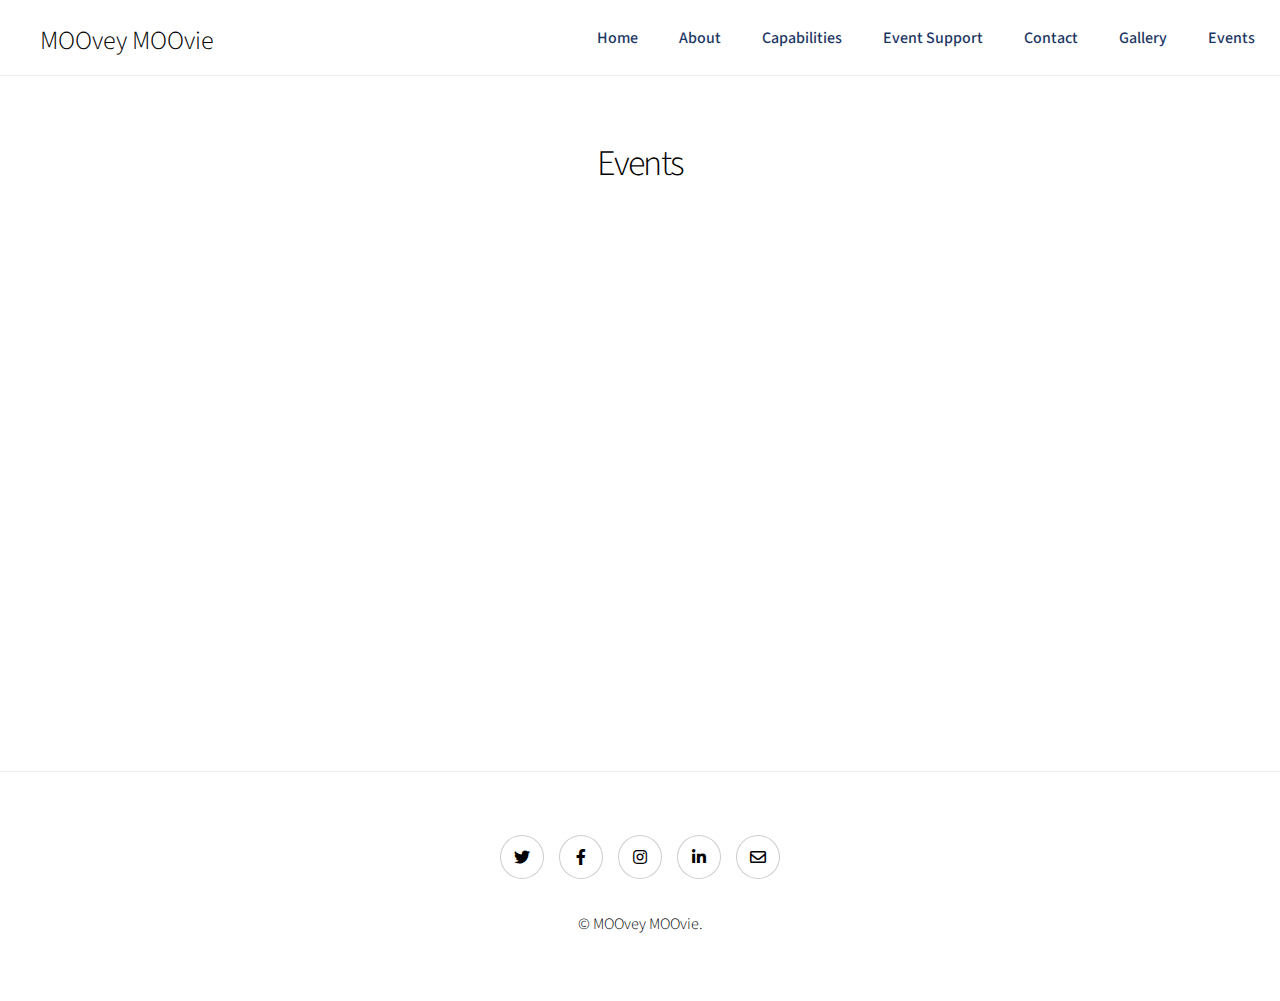
==== commit 1caea561: "removed netlify CMS, fixed bugs, and tweaked UI" ====
--- a/events.html
+++ b/events.html
@@ -6,7 +6,6 @@
 		<meta name="viewport" content="width=device-width, initial-scale=1, user-scalable=no" />
 		<link rel="stylesheet" href="assets/css/main.css" />
 		<noscript><link rel="stylesheet" href="assets/css/noscript.css" /></noscript>
-		<script src="https://identity.netlify.com/v1/netlify-identity-widget.js"></script>
 	</head>
 	<body class="is-preload">
 
@@ -17,18 +16,18 @@
 				<header>
 					<div class="head_container">
 						<div class="logo">
-							<a href="#home">MOOvey MOOvie</a>
+							<a href="index.html#home">MOOvey MOOvie</a>
 						</div>
 						<div class="menu" id="myTopnav">
 							<ul>
-								<a href="javascript:void(0);" style="font-size:15px;" class="icon" onclick="openNav()">&#9776;</a>
-								<li><a href="index.html#home">Home</a></li>
-								<li><a href="index.html#about">About</a></li>
-								<li><a href="index.html#capabilities">Capabilities</a></li>
-								<li><a href="index.html#event-support">Event Support</a></li>
-								<li><a href="index.html#contact">Contact</a></li>
-								<li><a href="index.html#gallery">Gallery</a></li>
-								<li><a href="events.html">Events</a></li>
+								<a href="javascript:void(0);" style="font-size:15px;" class="navicon" onclick="openNav()">&#9776;</a>
+								<li class="nav"><a href="index.html#home">Home</a></li>
+								<li class="nav"><a href="index.html#about">About</a></li>
+								<li class="nav"><a href="index.html#capabilities">Capabilities</a></li>
+								<li class="nav"><a href="index.html#event-support">Event Support</a></li>
+								<li class="nav"><a href="index.html#contact">Contact</a></li>
+								<li class="nav"><a href="index.html#gallery">Gallery</a></li>
+								<li class="nav"><a href="events.html">Events</a></li>
 							</ul>
 						</div>
 					</div>
@@ -42,7 +41,6 @@
 					  <a href="index.html#contact">Contact</a>
 					  <a href="index.html#gallery">Gallery</a>
 					  <a href="events.html">Events</a>
-					  <p style="color: #1c3664; text-align: center">Hubover &copy; 2017</p>
 				</div>
 
                 <!-- Five -->
@@ -83,17 +81,5 @@
         <script src="assets/js/util.js"></script>
         <script src="assets/js/main.js"></script>
 
-        <script>
-            if (window.netlifyIdentity) {
-              window.netlifyIdentity.on("init", user => {
-                if (!user) {
-                  window.netlifyIdentity.on("login", () => {
-                    document.location.href = "/admin/";
-                  });
-                }
-              });
-            }
-        </script>
-
     </body>
 </html>--- a/assets/css/main.css
+++ b/assets/css/main.css
@@ -21,13 +21,17 @@
 	height: 100%;
 }
 
-@media screen and (max-width: 500px) {
+@media screen and (max-width: 525px) {
 	.big-calendar {
 		display: none;
 	}
+
+	.small-calendar {
+		height: 450px;
+	}
 }
 
-@media screen and (min-width: 501px) {
+@media screen and (min-width: 525px) {
 	.small-calendar {
 		display: none;
 	}
@@ -82,17 +86,7 @@
 	    padding-right: 15px;
 }
 
-.menu a:hover { 
-	background: rgba(247, 202, 24, 0.1);
-    border:#F7CA18;
-    border-radius: 20px;
-    border-style: solid;
-    border-width: 2px;
-    transition: 0.2s;
-
-}
-
-.icon{
+.navicon{
 	display: none;
 }
 
@@ -106,34 +100,18 @@
     text-align: left;
 }
 
-@media screen and (max-width: 835px) {
-	.logo img {
-	    height: 40px;
-	}
-	ul > li:first-of-type{
-		display:none;
-	}
-	.menu{
-		margin:0;
-	}
-}
-
-@media screen and (max-width: 690px) {
-
-.menu li{
-	display: none;
-}
-
-.icon{
-    font-weight: 900 !important;
-        font-size: 27px !important;
-    padding: 0;
-    margin: 0;
-       margin-top: -22px;
-    display: flex;
-}
-	.logo img {
-	    height: 40px;
+@media screen and (max-width: 924px) {
+	.menu li {
+		display: none;
+	}
+	
+	.navicon {
+		font-weight: 900 !important;
+			font-size: 27px !important;
+		padding: 0;
+		margin: 0;
+		   margin-top: -18px;
+		display: flex;
 	}
 }
 
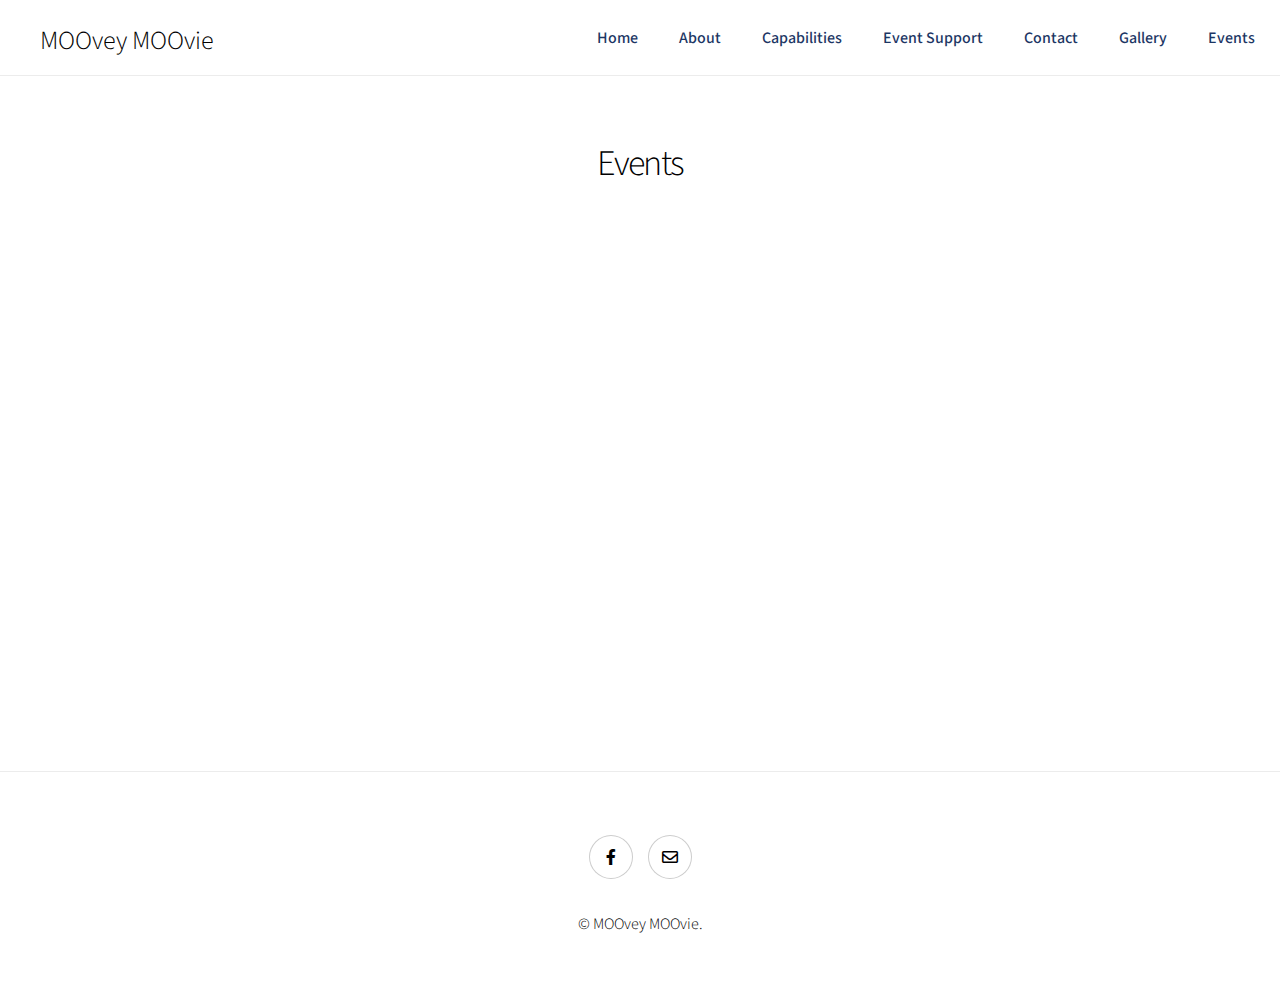
==== commit 6b133c60: "added gallery images, changed font-awesome icons, updated footer" ====
--- a/events.html
+++ b/events.html
@@ -43,7 +43,7 @@
 					  <a href="events.html">Events</a>
 				</div>
 
-                <!-- Five -->
+                <!-- One -->
 					<section class="wrapper style1 align-center">
 						<div class="inner">
 							<h2>Events</h2>
@@ -57,18 +57,15 @@
 					</section>
 
 				<!-- Footer -->
-                <footer class="wrapper style1 align-center">
-                    <div class="inner">
-                        <ul class="icons">
-                            <li><a href="#" class="icon brands style2 fa-twitter"><span class="label">Twitter</span></a></li>
-                            <li><a href="#" class="icon brands style2 fa-facebook-f"><span class="label">Facebook</span></a></li>
-                            <li><a href="#" class="icon brands style2 fa-instagram"><span class="label">Instagram</span></a></li>
-                            <li><a href="#" class="icon brands style2 fa-linkedin-in"><span class="label">LinkedIn</span></a></li>
-                            <li><a href="#" class="icon style2 fa-envelope"><span class="label">Email</span></a></li>
-                        </ul>
-                        <p>&copy; MOOvey MOOvie.</p>
-                    </div>
-                </footer>
+					<footer class="wrapper style1 align-center">
+						<div class="inner">
+							<ul class="icons">
+								<li><a href="https://www.facebook.com/theprojectorguy" target="_blank" class="icon brands style2 fa-facebook-f"><span class="label">Facebook</span></a></li>
+								<li><a href="mailto:projectorguy505@gmail.com" target="_blank" class="icon style2 fa-envelope"><span class="label">Email</span></a></li>
+							</ul>
+							<p>&copy; MOOvey MOOvie.</p>
+						</div>
+					</footer>
 
             </div>
 
--- a/assets/css/main.css
+++ b/assets/css/main.css
@@ -1,5 +1,10 @@
 @import url(fontawesome-all.min.css);
 @import url("https://fonts.googleapis.com/css?family=Source+Sans+Pro:300,300i,400,400i");
+
+.fa-solid {
+	font-size: 32px;
+	padding-bottom: 15px;
+}
 
 /* Responsive iFrame */
 
